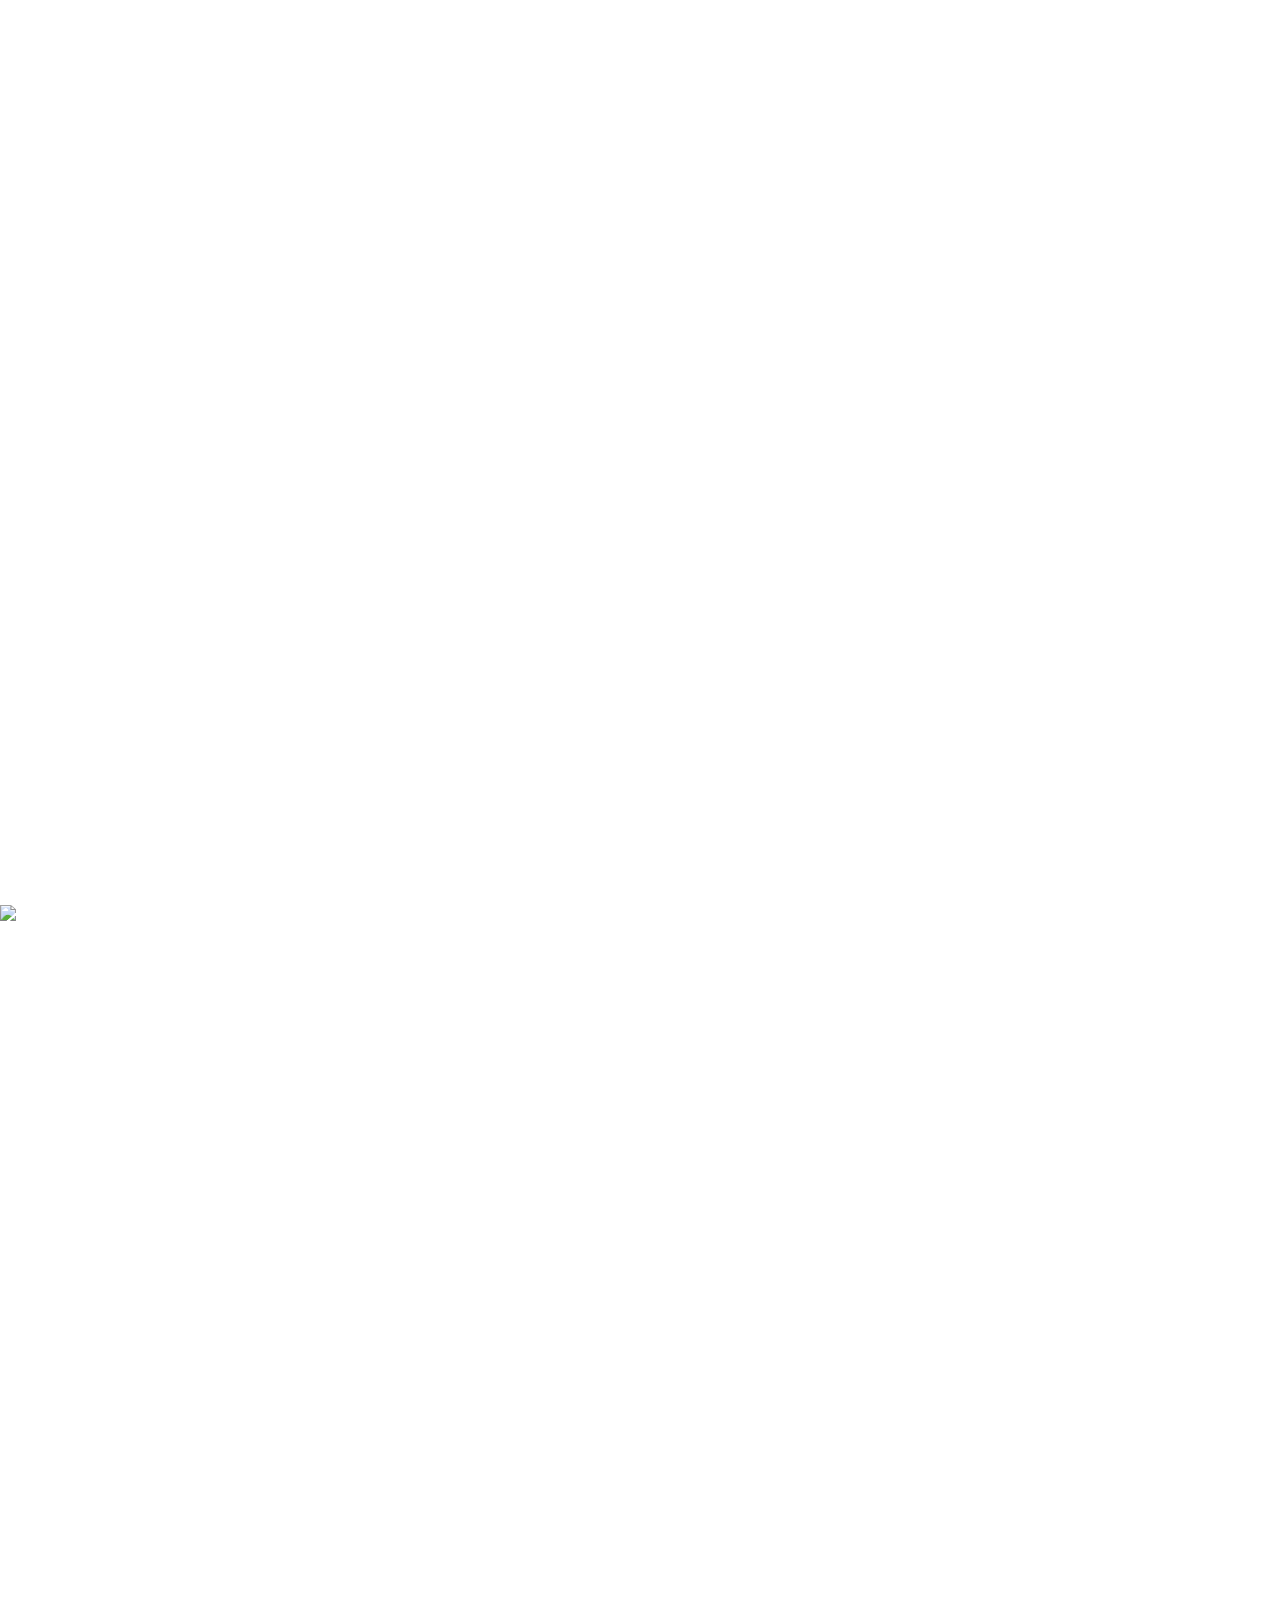
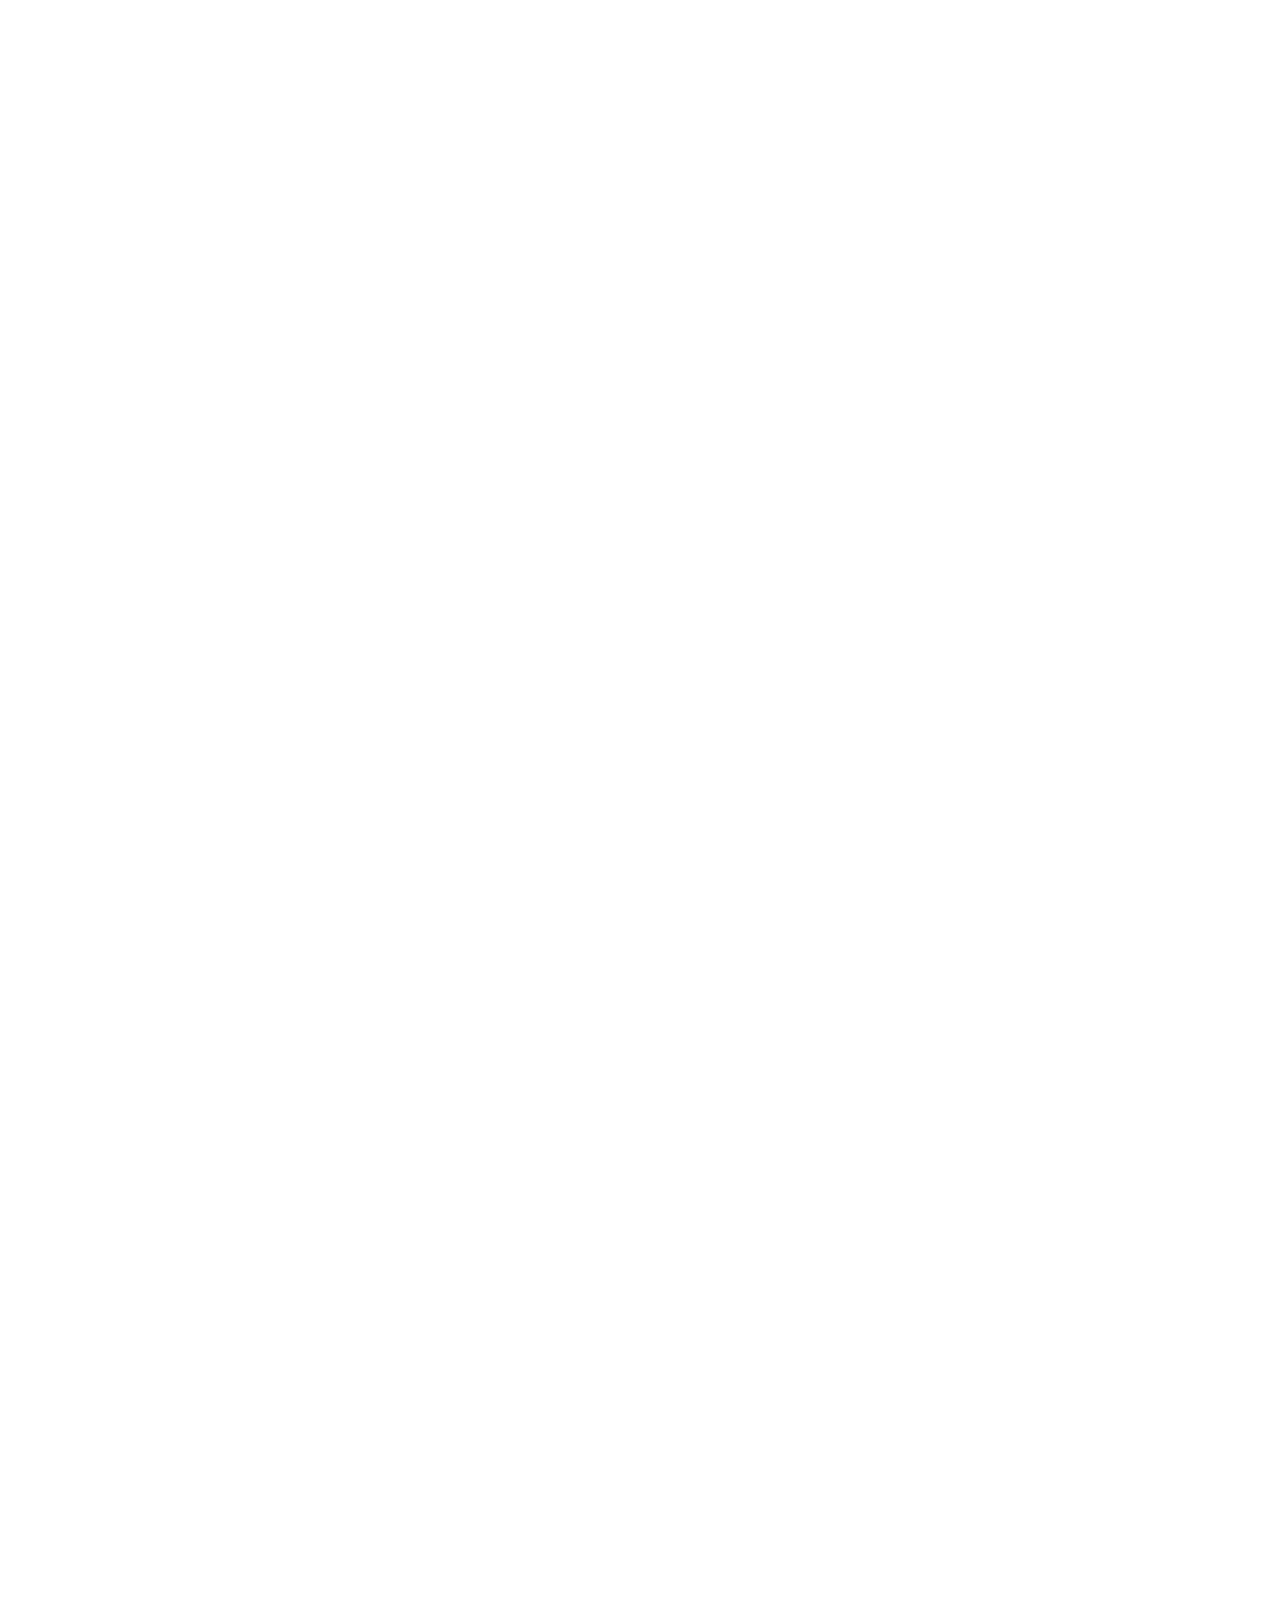
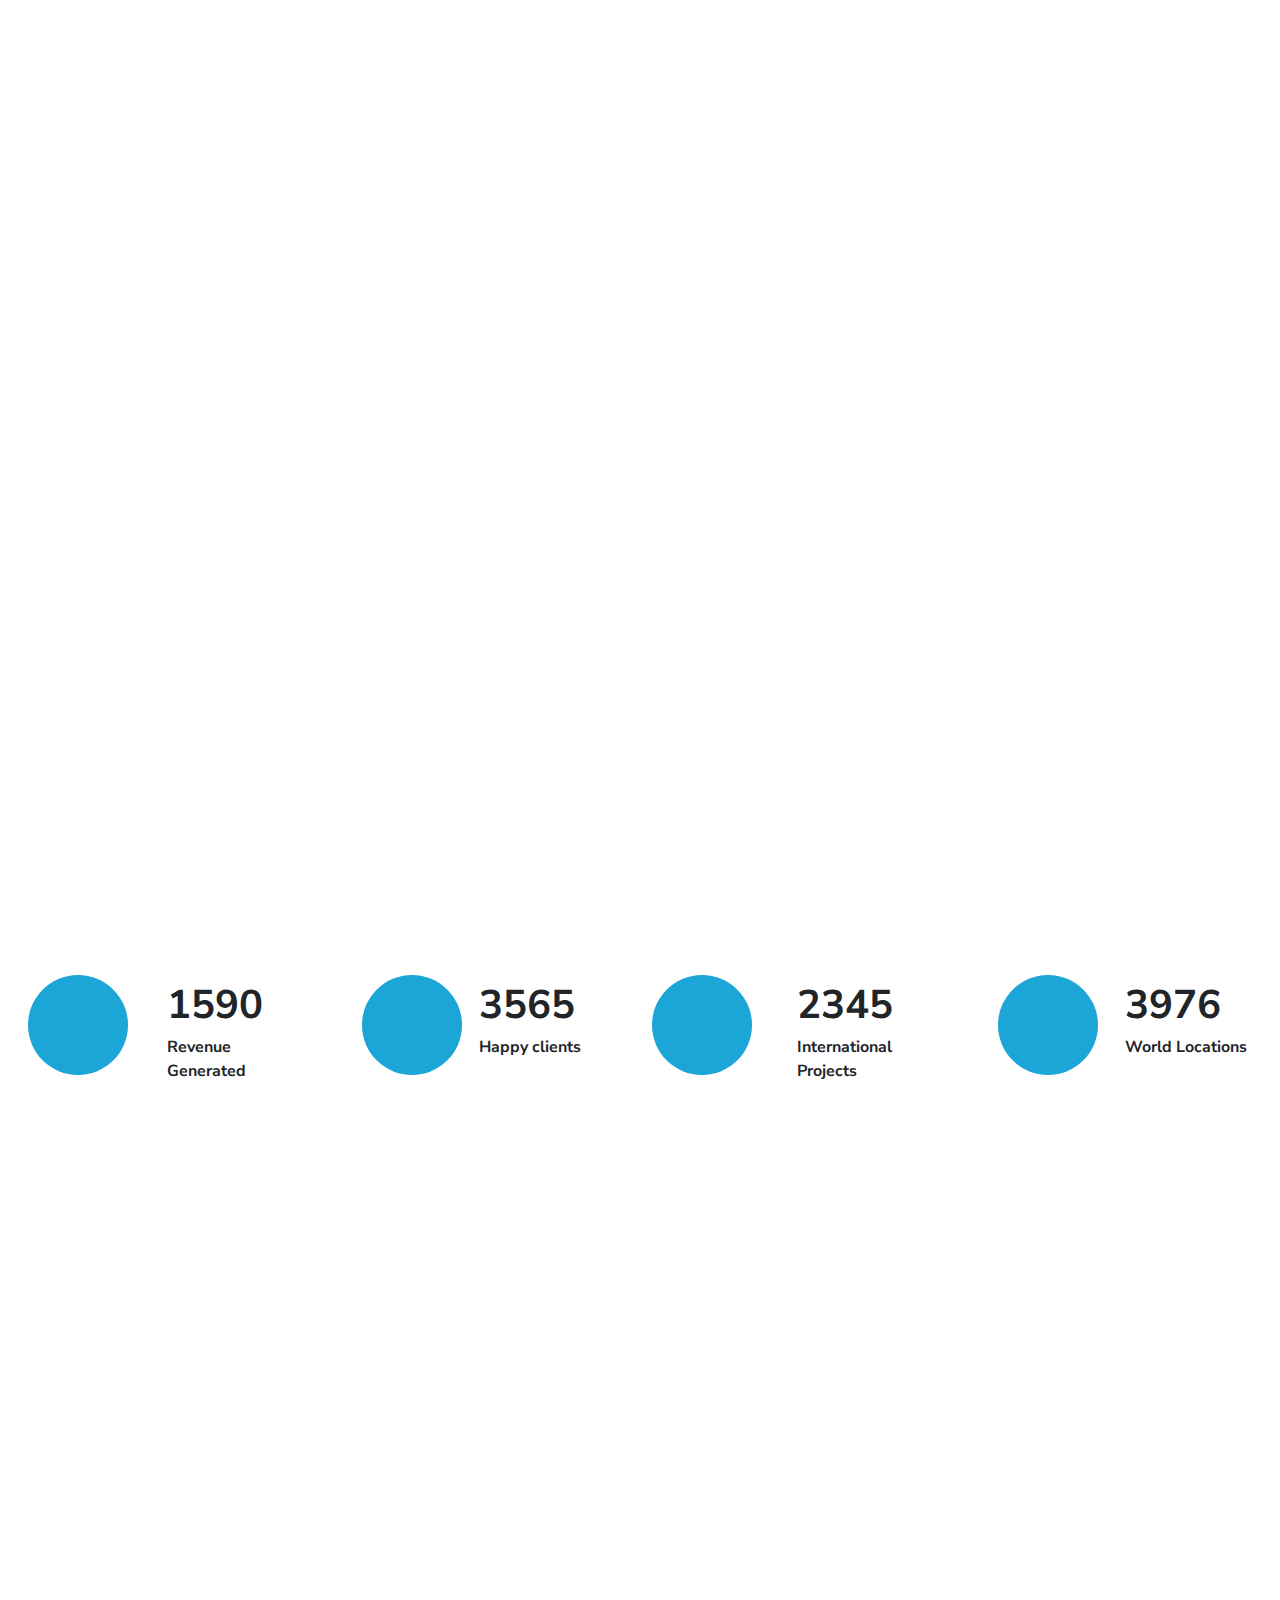
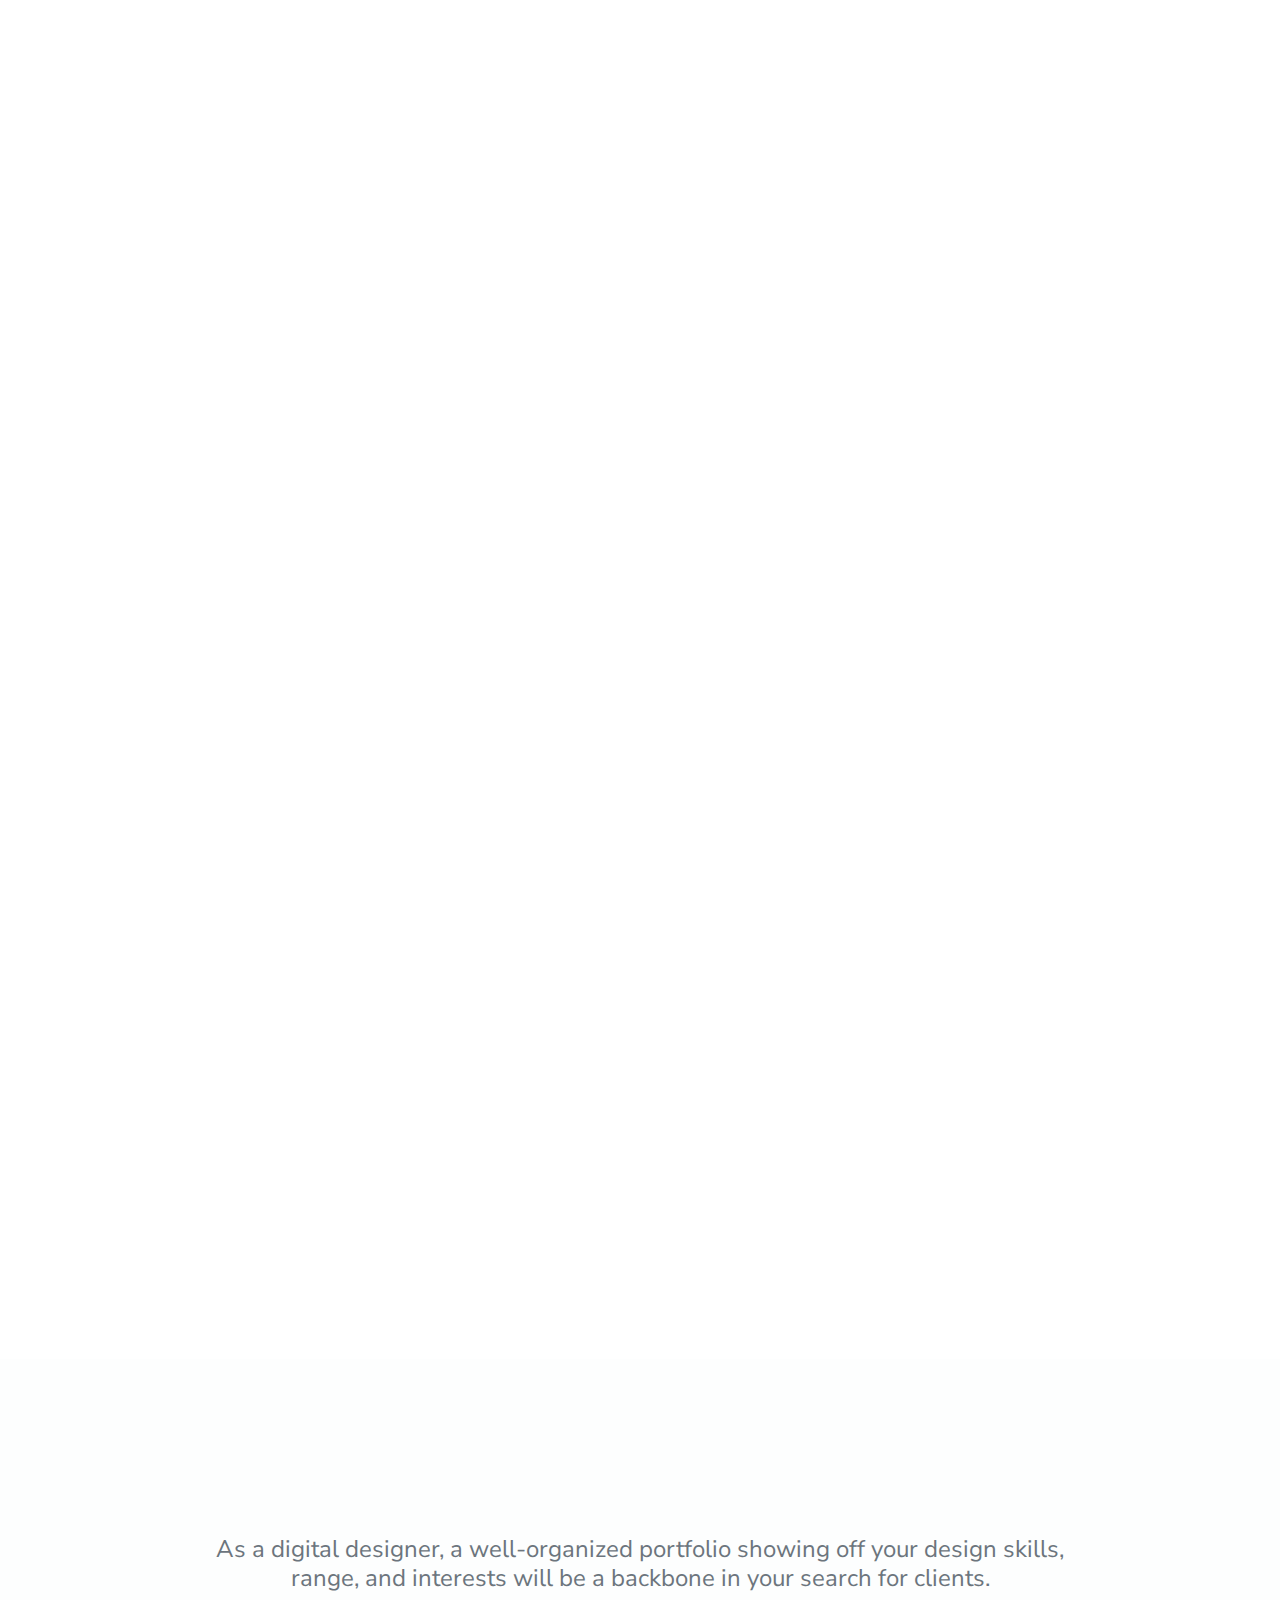
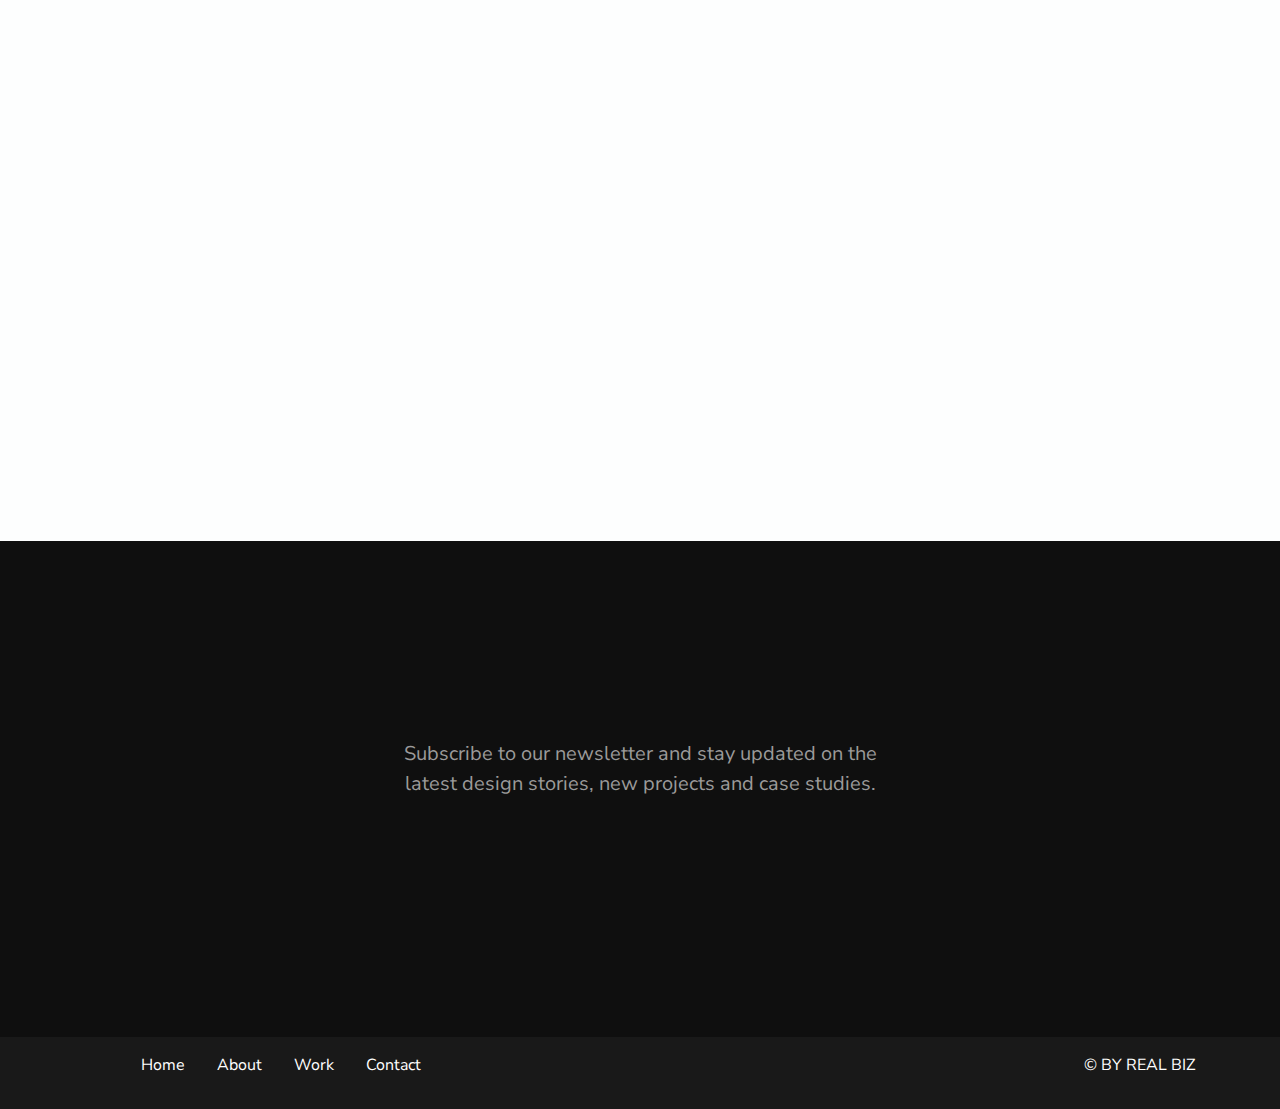
==== index.html @ 37e42913 "images" ====
<!DOCTYPE html>
<html lang="en">
  <head>
    <meta charset="UTF-8" />
    <meta name="viewport" content="width=device-width, initial-scale=1.0" />
    <title>Fi</title>
    <link rel="stylesheet" href="./css/style.css" />
    <link
      rel="stylesheet"
      href="https://pro.fontawesome.com/releases/v5.10.0/css/all.css"
      integrity="sha384-AYmEC3Yw5cVb3ZcuHtOA93w35dYTsvhLPVnYs9eStHfGJvOvKxVfELGroGkvsg+p"
      crossorigin="anonymous"
    />
    <link
      rel="stylesheet"
      href="https://cdnjs.cloudflare.com/ajax/libs/simple-line-icons/2.4.1/css/simple-line-icons.css"
    />
    <link
      rel="stylesheet"
      href="https://stackpath.bootstrapcdn.com/bootstrap/4.5.0/css/bootstrap.min.css"
    />
    <link
      rel="stylesheet"
      href="https://cdnjs.cloudflare.com/ajax/libs/flickity/1.0.0/flickity.css"
    />
    <link href="https://unpkg.com/aos@2.3.1/dist/aos.css" rel="stylesheet" />
    <script
  src="https://code.jquery.com/jquery-3.5.1.js"
  integrity="sha256-QWo7LDvxbWT2tbbQ97B53yJnYU3WhH/C8ycbRAkjPDc="
  crossorigin="anonymous"></script>
    <script src="https://stackpath.bootstrapcdn.com/bootstrap/4.5.0/js/bootstrap.min.js"></script>
    <script src="https://unpkg.com/aos@2.3.1/dist/aos.js"></script>
    <script src="https://cdnjs.cloudflare.com/ajax/libs/flickity/1.0.0/flickity.pkgd.js"></script>
    <script src="./js/main.js"></script>
    <script src="https://cdnjs.cloudflare.com/ajax/libs/gsap/1.19.1/TweenMax.min.js"></script>
  </head>
  <body>
    <header id="home">
      <nav class="navbar navbar-expand-md navbar-dark fixed-top">
        <div class="container">
          <div
            class="navbar-collapse collapse w-100 order-1 order-md-0 dual-collapse2"
          >
            <ul class="navbar-nav mr-auto">
              <li class="nav-item active">
                <h1>Fi</h1>
              </li>
            </ul>
          </div>
          <div class="navbar-collapse collapse w-100 order-3 dual-collapse2">
            <ul class="navbar-nav ml-auto">
              <li class="nav-item active">
                <a class="nav-link" href="#">HOME</a>
              </li>
              <li class="nav-item">
                <a class="nav-link" href="./about.html">ABOUT</a>
              </li>
              <li class="nav-item">
                <a class="nav-link" href="./services-creative.html">SERVICES</a>
              </li>
              
              <li class="nav-item">
                <a class="nav-link" href="#section-3">WORK</a>
              </li>
              <li class="nav-item">
                <a class="nav-link" href="#section-5">STATS</a>
              </li>
              <li class="nav-item">
                <a class="nav-link" href="contact-us.html">CONTACT</a>
              </li>
            </ul>
          </div>
        </div>
      </nav>

      <main class="main-content">
        <section class="slideshow">
          <div class="slideshow-inner">
            <div class="slides">
              <div class="slide is-active ">
                <div class="slide-content">
                  <div class="caption">
                    <div class="title">Fi Agency</div>
                    <div class="text">
                      <p>Digital designs and animations</p>
                    </div> 
                    <a href="#" class="btn">
                      <span class="btn-inner">Learn More</span>
                    </a>
                  </div>
                </div>
                <div class="image-containers"> 
                  <img src="./images/1.png" alt="" class="images" />
                </div>
              </div>
              <div class="slide">
                <div class="slide-content">
                  <div class="caption">
                    <div class="title">Tailored designs</div>
                    <div class="text">
                      <p>Unique hand crafted designs</p>
                    </div> 
                    <a href="#" class="btn">
                      <span class="btn-inner">Learn More</span>
                    </a>
                  </div>
                </div>
                <div class="image-containers">
                  <img src="./images/2.png" alt="" class="images" />
                </div>
              </div>
              <div class="slide">
                <div class="slide-content">
                  <div class="caption">
                    <div class="title">Made in Nairobi</div>
                    <div class="text">
                      <p></p>
                    </div> 
                    <!-- <a href="#" class="btn">
                      <span class="btn-inner">Learn More</span> -->
                    </a>
                  </div>
                </div>
                <div class="image-containers">
                  <img src="./images/3.png" alt="" class="images" />
                </div>
              </div>
              <div class="slide">
                <div class="slide-content">
                  <div class="caption">
                    <!-- <div class="title">Loved by millions</div> -->
                    <div class="text">
                      <p></p>
                    </div> 
                    <!-- <a href="#" class="btn">
                      <span class="btn-inner">Learn More</span>
                    </a> -->
                  </div>
                </div>
                <div class="image-containers"> 
                  <img src="./images/4.png" alt="" class="images" />
                </div>
                
              </div>
              <div class="slide">
                <div class="slide-content">
                  <div class="caption">
                    <!-- <div class="title">Loved by millions</div> -->
                    <div class="text">
                      <p></p>
                    </div> 
                    <!-- <a href="#" class="btn">
                      <span class="btn-inner">Learn More</span>
                    </a> -->
                  </div>
                </div>
                <div class="image-containers"> 
                  <img src="./images/5.png" alt="" class="images" />
                </div>
                
              </div>
            </div>
            <div class="paginations">
              <div class="item"> 
                <span class="icon">1</span>
              </div>
              <div class="item">
                <span class="icon">2</span>
              </div>
              <div class="item">
                <span class="icon">3</span>
              </div>
              <div class="item">
                <span class="icon">4</span>
              </div>
              <div class="item">
                <span class="icon">5</span>
              </div>
            </div>
            <div class="arrows">
              <div class="arrow prev">
                <span class="svg svg-arrow-left">
                  <svg version="1.1" id="svg4-Layer_1" xmlns="http://www.w3.org/2000/svg" xmlns:xlink="http://www.w3.org/1999/xlink" x="0px" y="0px" width="14px" height="26px" viewBox="0 0 14 26" enable-background="new 0 0 14 26" xml:space="preserve"> <path d="M13,26c-0.256,0-0.512-0.098-0.707-0.293l-12-12c-0.391-0.391-0.391-1.023,0-1.414l12-12c0.391-0.391,1.023-0.391,1.414,0s0.391,1.023,0,1.414L2.414,13l11.293,11.293c0.391,0.391,0.391,1.023,0,1.414C13.512,25.902,13.256,26,13,26z"/> </svg>
                  <span class="alt sr-only"></span>
                </span>
              </div>
              <div class="arrow next">
                <span class="svg svg-arrow-right">
                  <svg version="1.1" id="svg5-Layer_1" xmlns="http://www.w3.org/2000/svg" xmlns:xlink="http://www.w3.org/1999/xlink" x="0px" y="0px" width="14px" height="26px" viewBox="0 0 14 26" enable-background="new 0 0 14 26" xml:space="preserve"> <path d="M1,0c0.256,0,0.512,0.098,0.707,0.293l12,12c0.391,0.391,0.391,1.023,0,1.414l-12,12c-0.391,0.391-1.023,0.391-1.414,0s-0.391-1.023,0-1.414L11.586,13L0.293,1.707c-0.391-0.391-0.391-1.023,0-1.414C0.488,0.098,0.744,0,1,0z"/> </svg>
                  <span class="alt sr-only"></span>
                </span>
              </div>
            </div>
          </div> 
        </section>
      </main>
    </header>
    <section class="section-2" id="about">
      <div class="row w-100 no-gutters">
        <div class="img col-md-6">
          <img
            class="img-responsive w-100"
            src="https://images.pexels.com/photos/3027243/pexels-photo-3027243.jpeg?auto=compress&cs=tinysrgb&dpr=2&h=650&w=940"
          />
        </div>
        <div class="about-content col-md-6 w-100 pb-4">
          <div class="about" data-aos="zoom-in">
            <h1>Have a project in mind? You can reach us by email!</h1>
            <p>
              Based in Nairobi. We push boundaries trough thinking not just
              about your brand, your website, or your digital marketing but how
              all of the digital elements of your business work together.
            </p>
            <p>
              Through our best-in-class techniques and bespoke growth plans we
              assess digital problems and put in place strategies that lead to
              commercial success.
            </p>
            <button class="rounded-btn about-btn">
              GET IN TOUCH
            </button>
          </div>
        </div>
      </div>
    </section>
    <section class="container section-1" id="section-1" data-aos="fade-in">
      <!-- <div class="border-line"></div> -->
      <h1 class="text-center ml-5 mr-5">
        We specialize in transforming your ideas into digital creative designs &
        digital products.
      </h1>
      <h6 class="text-center mt-3 text-muted">
        Digital marketing is the marketing of products or services using digital
        technologies.
      </h6>
      <div class="box-links d-flex flex-row flex-wrap justify-content-center">
        <div class="card" style="width: 20rem;">
          <a href="web-design.html" class="card-link">
            <div class="card-body">
              <i class="fab fa-html5"></i>
              <h5 class="card-title">Web Design</h5>
              <ul class="card-items card-text">
                <li>WEBSITES & APPS</li>
                <li>CONTENT</li>
                <li>CAMPAIGNS</li>
                <li>SUPPORT & MAINTENANCE</li>
              </ul>
            </div>
          </a>
        </div>
        <div class="card" style="width: 20rem;">
          <a href="graphic-design.html" class="card-link">
            <div class="card-body">
              <i class="fas fa-pencil-ruler"></i>
              <h5 class="card-title">Graphic Design</h5>
              <ul class="card-items card-text">
                <li>UI & UX</li>
                <li>ILLUSTRATION</li>
                <li>BRANDING</li>
                <li>CULTURE & VOICE</li>
              </ul>
            </div>
          </a>
        </div>
        <div class="card" style="width: 20rem;">
          <a href="digital-marketing.html" class="card-link">
            <div class="card-body">
              <i class="far fa-image"></i>
              <h5 class="card-title">Digital Marketing</h5>
              <ul class="card-items card-text">
                <li>BRAND PLANNING</li>
                <li>CONTENT STRATEGY</li>
                <li>TRENDS & INSIGHTS</li>
                <li>MARKETING STRATEGY</li>
              </ul>
            </div>
          </a>
        </div>
        <div class="card" style="width: 20rem;">
          <a href="software-development.html" class="card-link">
            <div class="card-body">
              <i class="fas fa-drafting-compass"></i>

              <h5 class="card-title">Software Development</h5>
              <ul class="card-items card-text">
                <li>Internet of things</li>
                <li>Front-End Development</li>
                <li>Back-End Development</li>
                <li>Cloud Computing Development</li>
              </ul>
            </div>
          </a>
        </div>
        <div class="card" style="width: 20rem;">
          <a href="cyber-security.html" class="card-link">
            <div class="card-body">
              <i class="fas fa-user-shield"></i>
              <h5 class="card-title">Cyber Security</h5>
              <ul class="card-items card-text">
                <li>Penetration Testing</li>
                <li>Cybersecurity Training</li>
                <li>information security policy formulation</li>
                <li>security software development</li>
              </ul>
            </div>
          </a>
        </div>
        <div class="card" style="width: 20rem;">
          <a href="big-data.html" class="card-link">
            <div class="card-body">
              <i class="fas fa-database"></i>
              <h5 class="card-title">Big Data</h5>

              <ul class="card-items card-text">
                <li>data mining</li>
                <li>data analysis</li>
                <li>forecasting</li>
                <li>data visualization</li>
              </ul>
            </div>
          </a>
        </div>
        
    </section>
    
    <section class="section-3" id="section-3">
      <div class="container text-center" data-aos="zoom-in">
        <h1>
          Awesome Portfolio — A minimal design is usually best for brands,
          projects and case studies products.
        </h1>
        <h6 class="text-muted mt-4">
          As a digital designer, a well-organized portfolio showing off your
          design skills, range, and interests will be a backbone in your search
          for clients.
        </h6>
      </div>
      <div class="images-red mt-5">
        <div class="sect-3-container image-container" data-aos="zoom-in">
          <div class="content">
            <a href="https://unsplash.com/photos/HkTMcmlMOUQ" target="_blank">
              <div class="content-overlay"></div>
              <img
                class="content-image"
                src="https://images.pexels.com/photos/3008355/pexels-photo-3008355.jpeg?auto=compress&cs=tinysrgb&dpr=1&w=500"
              />
              <div class="content-details fadeIn-bottom">
                <h3 class="content-title">Branding</h3>
                <p class="content-text">Triglav</p>
              </div>
            </a>
          </div>
        </div>
        <div class="sect-3-container image-container" data-aos="zoom-in">
          <div class="content">
            <a href="https://unsplash.com/photos/HkTMcmlMOUQ" target="_blank">
              <div class="content-overlay"></div>
              <img
                class="content-image"
                src="https://images.pexels.com/photos/3236759/pexels-photo-3236759.jpeg?auto=compress&cs=tinysrgb&dpr=2&h=650&w=940"
              />
              <div class="content-details fadeIn-bottom">
                <h3 class="content-title">Digital Design</h3>
                <p class="content-text">Mexico City</p>
              </div>
            </a>
          </div>
        </div>
        <div class="sect-3-container image-container" data-aos="zoom-in">
          <div class="content">
            <a href="https://unsplash.com/photos/HkTMcmlMOUQ" target="_blank">
              <div class="content-overlay"></div>
              <img
                class="content-image"
                src="https://images.pexels.com/photos/3021595/pexels-photo-3021595.jpeg?auto=compress&cs=tinysrgb&dpr=1&w=500"
              />
              <div class="content-details fadeIn-bottom">
                <h3 class="content-title">Digital Design</h3>
                <p class="content-text">Double E</p>
              </div>
            </a>
          </div>
        </div>
        <div class="sect-3-container image-container" data-aos="zoom-in">
          <div class="content">
            <a href="https://unsplash.com/photos/HkTMcmlMOUQ" target="_blank">
              <div class="content-overlay"></div>
              <img
                class="content-image"
                src="https://images.pexels.com/photos/3693995/pexels-photo-3693995.jpeg?auto=compress&cs=tinysrgb&dpr=2&h=650&w=940"
              />
              <div class="content-details fadeIn-bottom">
                <h3 class="content-title">Branding</h3>
                <p class="content-text">Triglav</p>
              </div>
            </a>
          </div>
        </div>
        <div class="sect-3-container image-container" data-aos="zoom-in">
          <div class="content">
            <a href="https://unsplash.com/photos/HkTMcmlMOUQ" target="_blank">
              <div class="content-overlay"></div>
              <img
                class="content-image"
                src="https://images.pexels.com/photos/3693856/pexels-photo-3693856.jpeg?auto=compress&cs=tinysrgb&dpr=2&h=650&w=940"
              />
              <div class="content-details fadeIn-bottom">
                <h3 class="content-title">Web Design</h3>
                <p class="content-text">Wood</p>
              </div>
            </a>
          </div>
        </div>
        <div class="sect-3-container image-container" data-aos="zoom-in">
          <div class="content">
            <a href="https://unsplash.com/photos/HkTMcmlMOUQ" target="_blank">
              <div class="content-overlay"></div>
              <img
                class="content-image"
                src="https://images.pexels.com/photos/4462784/pexels-photo-4462784.jpeg?auto=compress&cs=tinysrgb&dpr=2&h=650&w=940"
              />
              <div class="content-details fadeIn-bottom">
                <h3 class="content-title">Branding</h3>
                <p class="content-text">Carus</p>
              </div>
            </a>
          </div>
        </div>
      </div>
    </section>
    <section
      class="section-4"
      id="section-4"
      data-aos="fade-up"
      data-aos-duration="2000"
    >
      <div class="text-center">
        <button class="rounded-btn more-works-btn">MORE WORKS</button>
      </div>
    </section>
    <section class="section-5" id="section-4">
      <div class="video-show">
        <div class="text-center video-play">
        <a  href="">
        <i class="far fa-play-circle"></i>
      </a>
      <h1>Watch Our Reel</h1>
    </div>
      </div>
      <!-- <iframe
        src="https://player.vimeo.com/video/187982499"
        frameborder="0"
        allow="autoplay; fullscreen"
        allowfullscreen
      ></iframe> -->
    </section>
    <section class="section-5" id="section-5">
    <div class="box d-flex flex-row flex-wrap justify-content-around">
     <div class="item row no-gutters">
        <div class="col-12 col-md-6 col-sm">
          
          <i class="fas fa-poll icon-sec-5"></i>
        </div>
        <div class="col-12 col-md-6 col-sm">
          <div class="counter">1590</div>
          <p class="font-weight-bold">Revenue Generated</p>
        </div>
        
      </div>
      <div class="item row no-gutters">
        <div class="col-12 col-md-6 col-sm">
          <i class="fas fa-user-check icon-sec-5"></i>
        </div>
        <div class="col-12 col-md-6 col-sm">
          <div class="counter">3565</div>
          <p class="font-weight-bold">Happy clients</p>
        </div>
        
      </div>
      <div class="item row no-gutters">
        <div class="col-12 col-md-6 col-sm">
          <i class="far fa-handshake icon-sec-5"></i>
        </div>
        <div class="col-12 col-md-6 col-sm">
          <div class="counter">2345</div>
        <p class="font-weight-bold">International Projects</p>
        </div>
        
      </div>
      <div class="item row no-gutters">
        <div class="col-12 col-md-6 col-sm">
          <i class="fas fa-globe-africa icon-sec-5"></i>

        </div>
        <div class="col-12 col-md-6 col-sm">
          <div class="counter">3976</div>
          <p class="font-weight-bold">World Locations</p>
        </div>
        
      </div>
     
     
</div>
      <!-- <h1 class="text-center ml-5 mr-5"  data-aos="zoom-in">
        Meet The Team
      </h1>
      <h4 class="text-center mt-3 text-muted container"  data-aos="fade-up">
        As a digital designer, a well-organized portfolio showing off your
        design skills, range, and interests will be a backbone in your search
        for clients.
      </h4>
      <div id="myCarousel-team" class="teams-carousel mt-5"data-aos="fade-up">
        
        <div class="gallery-team js-flickity">
          <div class="gallery-cell-team">
            <div class="holder row">
              <div class="col">
                <div class="image">
                  <img
                    class="w-100"
                    src="https://images.pexels.com/photos/4006567/pexels-photo-4006567.jpeg?auto=compress&cs=tinysrgb&dpr=2&h=650&w=940"
                    alt=""
                    srcset=""
                  />
                </div>
                <div class="text-center person-details">
                <h2 class="">Martin Luther</h2>
                <p class="">Co-founder/Owner</p>
              </div>
              </div>
              <div class="col">
                <div class="image">
                  <img
                    class="w-100"
                    src="https://images.pexels.com/photos/2795294/pexels-photo-2795294.jpeg?auto=compress&cs=tinysrgb&dpr=2&h=650&w=940"
                    alt=""
                    srcset=""
                  />
                </div>
                <div class="text-center person-details">
                <h2>Jay Singh</h2>
                <p class="">Graphic Designer</p>
              </div>
            </div>
              <div class="col">
                <div class="image">
                  <img
                    class="w-100"
                    src="https://images.pexels.com/photos/4550985/pexels-photo-4550985.jpeg?auto=compress&cs=tinysrgb&dpr=2&h=650&w=940"
                    alt=""
                    srcset=""
                  />
                </div>
                <div class="text-center person-details">
                <h2>Alexia Supra</h2>
                <p class="">UI/UX Graphic Designer</p>
              </div>
              </div>
            </div>
          </div>
          <div class="gallery-cell-team">
            <div class="holder row">
              <div class="col">
                <div class="image">
                  <img
                    class="w-100"
                    src="https://images.pexels.com/photos/3597031/pexels-photo-3597031.jpeg?auto=compress&cs=tinysrgb&dpr=2&h=650&w=940"
                    alt=""
                    srcset=""
                  />
                </div>
                <div class="text-center person-details">
                <h2>John Doe</h2>
                <p class="">Marketing</p></div>
              </div>
              <div class="col">
                <div class="image">
                  <img
                    class="w-100"
                    src="https://images.pexels.com/photos/2967153/pexels-photo-2967153.jpeg?auto=compress&cs=tinysrgb&dpr=1&w=500"
                    alt=""
                    srcset=""
                  />
                </div>
                <div class="text-center person-details">
                <h2>Martin Maguire</h2>
                <p class="">Finance</p>
              </div>
              </div>
              <div class="col">
                <div class="image">
                  <img
                    class="w-100"
                    src="https://images.pexels.com/photos/2782093/pexels-photo-2782093.jpeg?auto=compress&cs=tinysrgb&dpr=2&h=650&w=940"
                    alt=""
                    srcset=""
                  />
                </div>
                <div class="text-center person-details">
                <h2>Johannes Joginder</h2>
                <p class="">IT Security</p>
              </div>
              </div>
            </div>
          </div>
          <div class="gallery-cell-team">
            <div class="holder row">
              <div class="col">
                <div class="image">
                  <img
                    class="w-100"
                    src="https://images.pexels.com/photos/3061415/pexels-photo-3061415.jpeg?auto=compress&cs=tinysrgb&dpr=2&h=650&w=940"
                    alt=""
                    srcset=""
                  />
                </div>
                <div class="text-center person-details">
                <h2>Shizuka Makamuri</h2>
                <p class="">Supervisor</p>
              </div>
              </div>
              <div class="col">
                <div class="image">
                  <img
                    class="w-100"
                    src="https://images.pexels.com/photos/2864807/pexels-photo-2864807.jpeg?auto=compress&cs=tinysrgb&dpr=1&w=500"
                    alt=""
                    srcset=""
                  />
                </div>
                <div class="text-center person-details">
                <h2 class="">Alia Amina</h2>
                <p class="">Customer Support</p>
              </div>
              </div>
              <div class="col">
                <div class="image">
                  <img
                    class="w-100"
                    src="https://images.pexels.com/photos/2866315/pexels-photo-2866315.jpeg?auto=compress&cs=tinysrgb&dpr=2&h=650&w=940"
                    alt=""
                    srcset=""
                  />
                </div>
                <div class="text-center person-details">
                <h2>Riya Yasmin</h2>
                <p class="">Customer Support</p>
              </div>
              </div>
              </div>
            </div>
          </div>
        </div>
      </div> -->
    </section>
    <section class="section-6" id="section-6">
      <h1 class="text-center ml-5 mr-5" data-aos="zoom-in">
        What they said.
      </h1>
      <h6 class="text-center" data-aos="zoom-in">
        Don’t just take our words for it. Our clients are our biggest
        supporters.
      </h6>

      <div id="myCarousel" class="carousel slide" data-ride="carousel" data-aos="fade-up">
        <!-- Wrapper for slides -->
        <div class="gallery js-flickity">
          <div class="gallery-cell">
            <p>
              Fi Agency Helped me a lot to meet my deadline!<br />
              Client wanted it today and I delivered
            </p>
            <div></div>
            <h6>Matt Diamond</h6>
          </div>
          <div class="gallery-cell">
            <p>
              We are very pleased with our new brand identity. <br />
              Thanks for the awesome job!
            </p>
            <div></div>
            <h6>Matt Diamond</h6>
          </div>
          <div class="gallery-cell">
            <p>
              Loved this<br />
              Cheers!
            </p>
            <div></div>
            <h6>Matt Diamond</h6>
          </div>
          <div class="gallery-cell">
            <p>
              Fi Agency Helped me a lot to meet my deadline!<br />
              Client wanted it today and I delivered
            </p>
            <div></div>
            <h6>Matt Diamond</h6>
          </div>
          <div class="gallery-cell">
            <p>
              Fi Agency Helped me a lot to meet my deadline!<br />
              Client wanted it today and I delivered
            </p>
            <div></div>
            <h6>Matt Diamond</h6>
          </div>
        </div>
      </div>
    </section>
    <section class="section-7" id="section-7">
      <div class="image-brands container">
        <img
          data-aos="fade-up"
          src="http://jellydemos.com/html/mansondemo/images/demo/brands/01.png"
          alt=""
        />
        <img
          data-aos="fade-up"
          data-aos-delay="200"
          src="http://jellydemos.com/html/mansondemo/images/demo/brands/02.png"
          alt=""
        />
        <img
          data-aos="fade-up"
          data-aos-delay="400"
          src="http://jellydemos.com/html/mansondemo/images/demo/brands/03.png"
          alt=""
        />
        <img
          data-aos="fade-up"
          data-aos-delay="600"
          src="http://jellydemos.com/html/mansondemo/images/demo/brands/05.png"
          alt=""
        />
        <img
          data-aos="fade-up"
          src="http://jellydemos.com/html/mansondemo/images/demo/brands/06.png"
          alt=""
        />
        <img
          data-aos="fade-up"
          data-aos-delay="200"
          src="http://jellydemos.com/html/mansondemo/images/demo/brands/07.png"
          alt=""
        />
        <img
          data-aos="fade-up"
          data-aos-delay="400"
          src="http://jellydemos.com/html/mansondemo/images/demo/brands/08.png"
          alt=""
        />
        <img
          data-aos="fade-up"
          data-aos-delay="600"
          src="http://jellydemos.com/html/mansondemo/images/demo/brands/09.png"
          alt=""
        />
        <img
          data-aos="fade-up"
          data-aos-delay="00"
          src="http://jellydemos.com/html/mansondemo/images/demo/brands/10.png"
          alt=""
        />
        <img
          data-aos="fade-up"
          data-aos-delay="200"
          src="http://jellydemos.com/html/mansondemo/images/demo/brands/04.png"
          alt=""
        />
        <img
          data-aos="fade-up"
          data-aos-delay="400"
          src="http://jellydemos.com/html/mansondemo/images/demo/brands/11.png"
          alt=""
        />
        <img
          data-aos="fade-up"
          data-aos-delay="600"
          src="http://jellydemos.com/html/mansondemo/images/demo/brands/12.png"
          alt=""
        />
      </div>
    </section>
    <section class="section-8" id="section-8">
      <h1 class="text-center ml-5 mr-5" data-aos="fade-up">
        Stay in touch
      </h1>
      <h6 class="text-center text-muted mt-5 mb-5">
        As a digital designer, a well-organized portfolio showing off your
        design skills, range, and interests will be a backbone in your search
        for clients.
      </h6>
      <div class="container mt-5" data-aos="fade-up">
        <div class="row">
          <div class="col-6 col-md-4 contact-details">
            <h3>Head Quarter</h3>
            <h5>Contact us:</h5>
            <p>121 Street, Melbourne Victoria - London</p>
            <p>Email: hello@Fiagency.com</p>
            <p>Phone: +44 3 7890 - 123</p>
            <h5 class="mt-5">Follow us:</h5>
            <div class="social-icons">
              <a href="#"><i class="icon-social-facebook"></i></a>
              <a href="#"><i class="icon-social-behance"></i></a>
              <a href="#"> <i class="icon-social-dribbble"></i></a>
              <a href="#"><i class="icon-social-instagram"></i></a>
            </div>
          </div>
          <div class="col-12 col-md-8 contact-input">
            <form>
              <div class="row">
                <div class="col">
                  <input
                    type="name"
                    class="input w-100"
                    placeholder="FIRST NAME"
                  />
                </div>
                <div class="col">
                  <input
                    type="name"
                    class="input w-100"
                    placeholder="LAST NAME"
                  />
                </div>
              </div>
              <div class="row">
                <div class="col">
                  <input
                    type="name"
                    class="input w-100"
                    placeholder="YOUR EMAIL ADDRESS"
                  />
                </div>
                <div class="col">
                  <input
                    type="name"
                    class="input w-100"
                    placeholder="WHERE ARE YOU FROM"
                  />
                </div>
              </div>

              <textarea
                type="name"
                class="w-100 input"
                placeholder="ENTER YOUR MESSAGE"
              ></textarea>
              <p>
                We all know how important your information is. <br />
                It is always safe with us.
              </p>
              <div class="text-right">
                <button class="rounded-btn send-message-btn" type="submit">
                  SEND MESSAGE
                </button>
              </div>
            </form>
          </div>
        </div>
      </div>
    </section>
    <footer class="footer-1 text-center" id="footer-1" >
      <h1 class="text-center" data-aos="zoom-in">Stay <span>Plugged</span></h1>
      <p class="text-center">
        Subscribe to our newsletter and stay updated on the latest design
        stories, new projects and case studies.
      </p>
      <input
        class="text-center"
        type="email"
        placeholder="ENTER YOUR EMAIL ADDRESS"
        data-aos="zoom-in"
      />
      <div>
        <button class="rounded-btn btn-subscribe" data-aos="fade-up">
          <i class="far fa-paper-plane"></i>Subscribe Me
        </button>
      </div>
    </footer>
    <footer class="footer-2" id="footer-2">
      <div
        class="links container d-flex flex-row justify-content-between align-items-center"
      >
        <div class="f2-links">
          <ul class="d-flex flex-row">
            <li><a href="#home">Home</a></li>
            <li><a href="#about">About</a></li>
            <li><a href="#section-7">Work</a></li>
            <li><a href="#section-8">Contact</a></li>
          </ul>
        </div>
        <div class="biz">
          <p>© <span id="date"></span> BY REAL BIZ</p>
        </div>
      </div>
    </footer>
    <script>
      AOS.init({ duration: 1200, once: true });
      $(function () {
      var eventFired = false,
      objectPositionTop = $('#section-5').offset().top - 800;

      $(window).on('scroll', function() {

      var currentPosition = $(document).scrollTop();
      if (currentPosition > objectPositionTop && eventFired === false) {
        eventFired = true;
        // your code
        $('.counter').each(function () {
        $(this).prop('Counter',0).animate({
            Counter: $(this).text()
        }, {
            duration: 2500,
            easing: 'swing',
            step: function (now) {
                $(this).text(Math.ceil(now));
            }
        });
    });
      }

});
      
        var d = new Date();
        var year = d.getFullYear();
        $("#date").html(year)
        $(document).scroll(function () {
          var $nav = $(".fixed-top");
          $nav.toggleClass("scrolled", $(this).scrollTop() > $nav.height());
        });
      });
      
     
    </script>
  </body>
</html>
---- css/style.css ----
@import url("https://fonts.googleapis.com/css2?family=Catamaran:wght@100;200;300;400;500;600;700;800;900&display=swap");
@import url("https://fonts.googleapis.com/css2?family=Poppins:wght@400;500;600;700&display=swap");
@import url("https://fonts.googleapis.com/css2?family=Nunito+Sans:ital,wght@0,200;0,300;0,400;0,600;0,700;0,800;0,900;1,200;1,300;1,400;1,600;1,700;1,800;1,900&display=swap");
body, html {
  height: 100%;
  margin: 0;
  font-size: 16px;
  font-weight: 400;
  line-height: 1.8em;
  scroll-behavior: smooth;
  font-family: "Nunito Sans", sans-serif !important;
}

body::-webkit-scrollbar {
  width: 6px;
  /* width of the entire scrollbar */
}

body::-webkit-scrollbar-track {
  background: white;
  /* color of the tracking area */
}

body::-webkit-scrollbar-thumb {
  background-color: #1ca5d7;
  /* color of the scroll thumb */
  border-radius: 20px;
  /* roundness of the scroll thumb */
}

.fixed-top.scrolled {
  background-color: #0e1f64 !important;
  transition: background-color 300ms ease-in-out;
}

.navbar-nav>li {
  padding-left: 30px;
  font-size: 14px;
  font-weight: bold;
  color: #fff;
}

.nav-link {
  color: rgba(255, 255, 255) !important;
}

.nav-link:hover {
  color: #1ca5d7 !important;
  border-bottom: 2px solid #1ca5d7;
  transition-timing-function: ease-in-out;
  transition: 0.5s;
  transition-delay: 0.1s;
}

.page-link {
  background-color: #000;
}

/* header {
    background-image: url("https://images.unsplash.com/photo-1583161056973-c0375771efb3?ixlib=rb-1.2.1&ixid=eyJhcHBfaWQiOjEyMDd9&auto=format&fit=crop&w=1506&q=80");
    min-height: 100%;
    position: relative;
    background-position: center;
    background-size: cover;
    background-repeat: no-repeat;
    color: white;
    background-attachment: fixed;
    margin-bottom: 60px;
} */

.arrow-down {
  margin-top: 40px;
}

.arrow-down>a>i {
  font-size: 30px;
  color: white;
}

.arrow-down>a>i {
  animation: bounce 2s infinite;
}

@keyframes bounce {
  0%, 20%, 50%, 80%, 100% {
    transform: translateY(0);
  }
  40% {
    transform: translateY(-15px);
  }
  60% {
    transform: translateY(-10px);
  }
}

.btn {
  display: inline-block;
  padding: 13px 20px;
  color: #fff !important;
  text-decoration: none;
  position: relative;
  background: transparent;
  border: 1px solid #e1e1e1;
  font: 12px/1.2 "Oswald", sans-serif;
  letter-spacing: 0.4em;
  text-align: center;
  text-indent: 2px;
  text-transform: uppercase;
  transition: color 0.1s linear 0.05s;
}

.btn::before {
  content: "";
  display: block;
  position: absolute;
  top: 50%;
  left: 0;
  width: 100%;
  height: 1px;
  background: #e1e1e1;
  z-index: 1;
  opacity: 0;
  transition: height 0.2s ease, top 0.2s ease, opacity 0s linear 0.2s;
}

.btn::after {
  transition: border 0.1s linear 0.05s;
}

.btn .btn-inner {
  position: relative;
  z-index: 2;
}

.btn:hover {
  color: #373737 !important;
  transition: color 0.1s linear 0s;
}

.btn:hover::before {
  top: 0;
  height: 100%;
  opacity: 1;
  transition: height 0.2s ease, top 0.2s ease, opacity 0s linear 0s;
}

.btn:hover::after {
  border-color: #373737;
  transition: border 0.1s linear 0s;
}

.slideshow {
  overflow: hidden;
  position: relative;
  width: 100%;
  height: 100vh;
  z-index: 1;
}

.slideshow .slideshow-inner {
  position: absolute;
  top: 0;
  left: 0;
  width: 100%;
  height: 100%;
}

.slideshow .slides {
  position: absolute;
  top: 0;
  left: 0;
  width: 100%;
  height: 100%;
  z-index: 1;
}

.slideshow .slide {
  display: none;
  overflow: hidden;
  position: absolute;
  top: 0;
  left: 0;
  width: 100%;
  height: 100%;
  z-index: 1;
  opacity: 0;
  transition: opacity 0.3s ease;
}

.slideshow .slide.is-active {
  display: block;
}

.slideshow .slide.is-loaded {
  opacity: 1;
}

.slideshow .slide .caption {
  padding: 0 100px;
}

.slideshow .slide .image-containers {
  position: absolute;
  top: 0;
  left: 0;
  width: 100%;
  height: 100%;
  background-position: center;
  z-index: 1;
  background-size: cover;
  image-rendering: optimizeQuality;
}

.slideshow .slide .image-containers::before {
  content: "";
  display: block;
  position: absolute;
  top: 0;
  left: 0;
  width: 100%;
  height: 100%;
  background: rgba(0, 0, 0, 0.5);
}

.slideshow .slide .images {
  width: 100%;
  width: 100%;
  object-fit: cover;
  height: 100%;
}

.slideshow .slide-content {
  position: absolute;
  top: 0;
  left: 0;
  width: 100%;
  height: 100%;
  z-index: 2;
  color: #fff;
  text-align: center;
  display: flex;
  justify-content: center;
  align-items: center;
}

.slideshow .slide .title {
  margin: 0 auto 15px;
  max-width: 1000px;
  font: 300 50px/1.2 "Oswald", sans-serif;
  letter-spacing: 0.35em;
  text-transform: uppercase;
}

.slideshow .slide .text {
  margin: 0 auto;
  max-width: 1000px;
  font-size: 18px;
  line-height: 1.4;
}

.slideshow .slide .btn {
  margin: 15px 0 0;
  border-color: #fff;
}

.slideshow .slide .btn::before {
  background: #fff;
}

.slideshow .paginations {
  position: absolute;
  bottom: 35px;
  left: 0;
  width: 100%;
  height: 12px;
  cursor: default;
  z-index: 2;
  text-align: center;
}

.slideshow .paginations .item {
  display: inline-block;
  padding: 15px 5px;
  position: relative;
  width: 46px;
  height: 32px;
  cursor: pointer;
  text-indent: -999em;
  z-index: 1;
}

.slideshow .paginations .item+.page {
  margin-left: -2px;
}

.slideshow .paginations .item::before {
  content: "";
  display: block;
  position: absolute;
  top: 15px;
  left: 5px;
  width: 36px;
  height: 2px;
  background: rgba(255, 255, 255, 0.5);
  transition: background 0.2s ease;
}

.slideshow .paginations .item::after {
  width: 0;
  background: #fff;
  z-index: 2;
  transition: width 0.2s ease;
}

.slideshow .paginations .item:hover::before, .slideshow .paginations .item.is-active::before {
  background-color: #fff;
}

.slideshow .arrows .arrow {
  margin: -33px 0 0;
  padding: 20px;
  position: absolute;
  top: 50%;
  cursor: pointer;
  z-index: 3;
}

.slideshow .arrows .prev {
  left: 30px;
}

.slideshow .arrows .prev:hover .svg {
  left: -10px;
}

.slideshow .arrows .next {
  right: 30px;
}

.slideshow .arrows .next:hover .svg {
  left: 10px;
}

.slideshow .arrows .svg {
  position: relative;
  left: 0;
  width: 14px;
  height: 26px;
  fill: #fff;
  transition: left 0.2s ease;
}

.rounded-btn {
  padding: 10px 20px;
  text-align: center;
  text-decoration: none;
  display: inline-block;
  margin: 4px 2px;
  cursor: pointer;
  outline: none !important;
  border-radius: 40px;
}

.section-1 {
  padding-top: 40px;
  margin-bottom: 50px;
}

.card {
  margin: 1.3em;
}

.card-body>i {
  font-size: 2.5em;
  margin-bottom: 1em;
  color: #0e1f64;
}

.card-body:hover {
  background-color: #1ca5d7;
  color: white;
}

.card-title {
  font-size: 1.5em;
}

.card-link {
  color: black;
}

.card-items {
  margin-top: 20px;
  list-style-type: none;
  padding-left: 0;
}

.card-items>li {
  padding: 0.5em 0;
  font-size: 0.8em;
}

.card-text>li {
  text-transform: uppercase;
}

.section-2 {
  margin-top: 0px;
  color: white;
  margin-bottom: 40px;
}

.about-content {
  background-image: url(https://external-content.duckduckgo.com/iu/?u=http%3A%2F%2Fhdqwalls.com%2Fwallpapers%2Fblue-texture-pf.jpg&f=1&nofb=1);
  background-repeat: no-repeat;
  background-size: cover;
}

.about {
  margin: 0 5em;
}

.about>h1 {
  margin-top: 3em;
  font-size: 3em;
}

.about>p {
  margin-top: 3em;
  font-size: 1.5em;
}

.about-btn {
  margin-top: 3em;
  background-color: transparent;
  border: 2px solid white;
  color: white;
  padding-left: 40px;
  padding-right: 40px;
}

.about-btn:hover {
  background-color: white;
  color: black;
  transition-timing-function: ease-in-out;
  transition: 0.3s;
}

@media only screen and (max-width: 1500px) {
  .about>p {
    margin-top: 2em;
    font-size: 1em;
  }
  .about>h1 {
    margin-top: 2em;
    font-size: 2em;
  }
}

@media only screen and (max-width: 1000px) {
  .about>p {
    margin-top: 1em;
    font-size: 1em;
  }
  .about>h1 {
    margin-top: 1em;
    font-size: 1.3em;
  }
  .about-btn {
    margin-top: 2em;
  }
}

.section-3 {
  margin-top: 80px;
  margin-bottom: 60px;
}

.section-3-links {
  margin-top: 2em;
}

.section-3-links>ul>li {
  display: inline;
  margin: 0 2.5em;
  font-size: 1.3em;
}

.section-3-links>ul>li>a {
  color: black;
  font-weight: bold;
}

.section-3-links>ul>li>a:hover {
  color: #1ca5d7;
}

.images-red {
  display: flex;
  flex-direction: row;
  flex-wrap: wrap;
}

.image-container {
  width: 100%;
}

.image-container {
  width: 33.33%;
}

.content {
  height: 25em;
}

.container .title {
  color: #1a1a1a;
  text-align: center;
}

.content {
  position: relative;
  overflow: hidden;
}

.content .content-overlay {
  background: rgba(28, 165, 215, 0.7);
  position: absolute;
  height: 100%;
  width: 100%;
  left: 0;
  top: 0;
  bottom: 0;
  right: 0;
  opacity: 0;
  -webkit-transition: all 0.4s ease-in-out 0s;
  -moz-transition: all 0.4s ease-in-out 0s;
  transition: all 0.4s ease-in-out 0s;
}

.content:hover .content-overlay {
  opacity: 1;
}

.content-image {
  width: 100%;
  height: 100%;
  object-fit: cover;
}

.content-details {
  position: absolute;
  text-align: center;
  width: 100%;
  top: 100%;
  left: 0%;
  opacity: 0;
  -webkit-transform: translate(-50%, -50%);
  -moz-transform: translate(-50%, -50%);
  transform: translate(-50%, -50%);
  -webkit-transition: all 0.3s ease-in-out 0s;
  -moz-transition: all 0.3s ease-in-out 0s;
  transition: all 0.3s ease-in-out 0s;
}

.content:hover .content-details {
  top: 90%;
  left: 20%;
  opacity: 1;
}

.content-details h3 {
  color: #fff;
  font-weight: 500;
  font-size: 1em;
  padding: 0;
  margin: 0;
}

.content-details p {
  color: #fff;
  font-size: 1.7em;
  font-weight: bold;
}

.section-4 {
  margin-top: 60px;
  margin-bottom: 80px;
}

.more-works-btn {
  margin-top: 3em;
  background-color: transparent;
  border: 2px solid black;
  color: black;
  padding-left: 40px;
  padding-right: 40px;
  padding-top: 20px;
  padding-bottom: 20px;
}

.more-works-btn:hover {
  background-color: #1ca5d7;
  border: 2px solid #1ca5d7;
  color: white;
  transition-timing-function: ease-in-out;
  transition: 0.3s;
}

.section-5 {
  margin: 60px 0;
}

.gallery-team {
  background: none;
  width: 70%;
  margin: 0 auto;
  text-align: left;
}

.gallery-cell-team {
  width: 100%;
  height: auto;
}

.gallery-cell-team>p {
  color: white;
  font-size: 2.3em;
  margin-bottom: 25px;
}

.gallery-cell-team>h6 {
  color: white;
  margin-top: 25px;
}

.image {
  margin-bottom: 10%;
  border: 1.5px solid #1ca5d7;
  padding: 0;
}

.image>img {
  padding: 30px 30px 0 30px;
  margin-bottom: -10%;
  height: 400px;
  object-fit: cover;
}

/* cell number */

iframe {
  /* iframes are inline by default */
  background: #000;
  border: none;
  /* Reset default border */
  height: 100vh;
  /* Viewport-relative units */
  width: 100%;
  margin: 0em;
  padding: 0;
}

.video-show {
  background-image: url(https://images.pexels.com/photos/841228/pexels-photo-841228.jpeg?auto=compress&cs=tinysrgb&dpr=2&h=650&w=940);
  background-repeat: no-repeat;
  background-size: cover;
  background-attachment: fixed;
  background-position: bottom;
  height: 40em;
  position: relative;
}

.video-show>.video-play {
  position: absolute;
  top: 40%;
  font-size: 5em;
  left: 50%;
  transform: translateX(-50%);
  color: white;
}

.video-show>.video-play>a {
  color: white;
}

.video-show>.video-play>a:hover {
  color: #1ca5d7;
  transition: all 200ms ease-in-out;
}

.image-brands {
  display: flex;
  flex-direction: row;
  flex-wrap: wrap;
}

.image-brands>img {
  width: 23%;
  margin: 1%;
}

.section-6 {
  margin-top: 80px;
  margin-bottom: 80px;
  padding-top: 100px;
  color: white;
  padding-bottom: 100px;
  background-image: url("https://images.unsplash.com/photo-1443610662308-74e383d24fbe?ixlib=rb-1.2.1&ixid=eyJhcHBfaWQiOjEyMDd9&auto=format&fit=crop&w=1050&q=80");
  background-repeat: no-repeat;
  background-size: cover;
  background-position: center;
}

.section-6>h1 {
  font-size: 4em;
  font-weight: bold;
}

.gallery {
  background: none;
  width: 70%;
  margin: 0 auto;
  text-align: center;
}

.gallery-cell {
  width: 100%;
  margin-top: 50px;
  height: 200px;
  margin-right: 10px;
  background: transparent;
}

.gallery-cell>p {
  color: white;
  font-size: 2.3em;
  margin-bottom: 25px;
}

.gallery-cell>h6 {
  color: white;
  margin-top: 25px;
}

.gallery-cell>div {
  border-top: #1ca5d7 5px solid;
  width: 5%;
  margin: 0 auto;
}

/* cell number */

.gallery-cell:before {
  display: block;
  text-align: center;
  line-height: 200px;
  font-size: 80px;
  color: transparent;
}

/* big buttons, no circle */

.flickity-prev-next-button {
  width: 100px;
  height: 100px;
  background: transparent;
}

/* arrow color */

.flickity-prev-next-button .arrow {
  fill: white;
}

.flickity-prev-next-button.no-svg {
  color: white;
}

.flickity-prev-next-button:hover {
  background: transparent;
}

/* hide disabled button */

.flickity-prev-next-button:disabled {
  display: none;
}

/* position dots in gallery */

.flickity-page-dots {
  bottom: 0px;
}

/* white circles */

.flickity-page-dots .dot {
  width: 10px;
  height: 10px;
  opacity: 1;
  background: gray;
}

/* fill-in selected dot */

.flickity-page-dots .dot.is-selected {
  background: #1ca5d7;
  border: 6px solid #1ca5d7;
}

.section-7 {
  margin-top: 80px;
  margin-bottom: 80px;
}

.section-8 {
  margin-top: 80px;
  padding-bottom: 80px;
  padding-top: 80px;
  background-color: #fdfefe;
}

.section-8>h1 {
  font-weight: 700;
}

.section-8>h6 {
  font-size: 24px;
  font-weight: 400;
  width: 70%;
  margin: 0 auto;
}

.contact-details>h3 {
  color: #1ca5d7;
  margin-bottom: 1.5em;
}

.contact-details>h5 {
  margin-bottom: 1.5em;
}

.contact-details>p {
  margin: 0;
  font-size: 1.2em;
}

.contact-input>p {
  font-size: 1.1em;
}

.input {
  border: none;
  border-bottom: 1px solid gray;
  padding-bottom: 2em;
  margin-bottom: 2em;
  width: 15em;
  color: gray;
  border-radius: 5px;
}

.input:focus {
  outline: none;
}

.input::placeholder {
  /* Chrome, Firefox, Opera, Safari 10.1+ */
  color: black;
  font-weight: bolds;
  opacity: 1;
  /* Firefox */
}

.send-message-btn {
  border: 1.5px solid black;
  color: black;
  background: white;
  transition-timing-function: ease-in-out;
  transition: 0.3s;
}

.send-message-btn:hover {
  border: 1.5px solid #1ca5d7;
  color: white;
  background: #1ca5d7;
}

.social-icons>a {
  color: black;
}

.social-icons>a:hover {
  color: #1ca5d7;
  text-decoration: none;
}

.social-icons>a>i {
  font-size: 1.5em;
  margin-right: 1em;
}

.footer-1 {
  background-color: #0f0f0f;
  padding-top: 6em;
  padding-bottom: 4em;
}

.footer-1>h1 {
  font-weight: bold;
  color: white;
  font-size: 60px;
  margin-bottom: 0.5em;
}

.footer-1>h1>span {
  font-weight: normal;
  color: #1ca5d7;
}

.footer-1>p {
  color: #9b9a9a;
  font-size: 20px;
  width: 40%;
  margin: 0 auto;
  margin-bottom: 2em;
}

.footer-1>input {
  outline: none;
  -webkit-appearance: textfield;
  box-sizing: content-box;
  font-family: inherit;
  font-size: 100%;
}

input::-webkit-search-decoration, input::-webkit-search-cancel-button {
  display: none;
}

input[type="email"] {
  background: #ededed url("https://img.icons8.com/wired/32/66CC75/paper-plane.png") no-repeat 1px center;
  border: solid 1px #ccc;
  padding: 9px 10px 9px 32px;
  width: 20em;
  -webkit-border-radius: 10em;
  -moz-border-radius: 10em;
  border-radius: 10em;
  -webkit-transition: all 0.5s;
  -moz-transition: all 0.5s;
  transition: all 0.5s;
}

input[type="email"]:focus {
  width: 40em;
  background-color: #fff;
  border-color: #66cc75;
  -webkit-box-shadow: 0 0 5px rgba(109, 207, 246, 0.5);
  -moz-box-shadow: 0 0 5px rgba(109, 207, 246, 0.5);
  box-shadow: 0 0 5px rgba(109, 207, 246, 0.5);
}

input:-moz-placeholder {
  color: #999;
}

input::-webkit-input-placeholder {
  color: #999;
}

.btn-subscribe {
  margin-top: 2em;
  background-color: #1ca5d7;
  border: none;
  color: white;
  padding-left: 40px;
  padding-right: 40px;
  padding-top: 15px;
  padding-bottom: 15px;
}

.btn-subscribe:hover {
  background-color: white;
  color: #1ca5d7;
  transition-timing-function: ease-in-out;
  transition: 0.3s;
}

.btn-subscribe>i {
  margin-right: 15px;
}

.footer-2 {
  background-color: #191919;
}

.links>.f2-links>ul>li {
  display: inline;
  padding: 1em;
}

.links>.f2-links>ul>li>a {
  color: white;
}

.links>.f2-links>ul>li>a:hover {
  color: #1ca5d7;
  text-decoration: none;
}

.links>.biz {
  width: 100%;
  color: white;
}

.links>.biz>p {
  text-align: right;
}

.icon-sec-5 {
  margin: 0 auto;
  display: inline-block;
  background-color: #1ca5d7;
  color: white;
  font-size: 2em;
  border-radius: 50%;
  height: 100px;
  padding-top: 28%;
  text-align: center;
  vertical-align: middle;
  width: 100px;
  margin-right: 1em;
}

.counter {
  font-size: 40px;
  font-weight: bold;
}
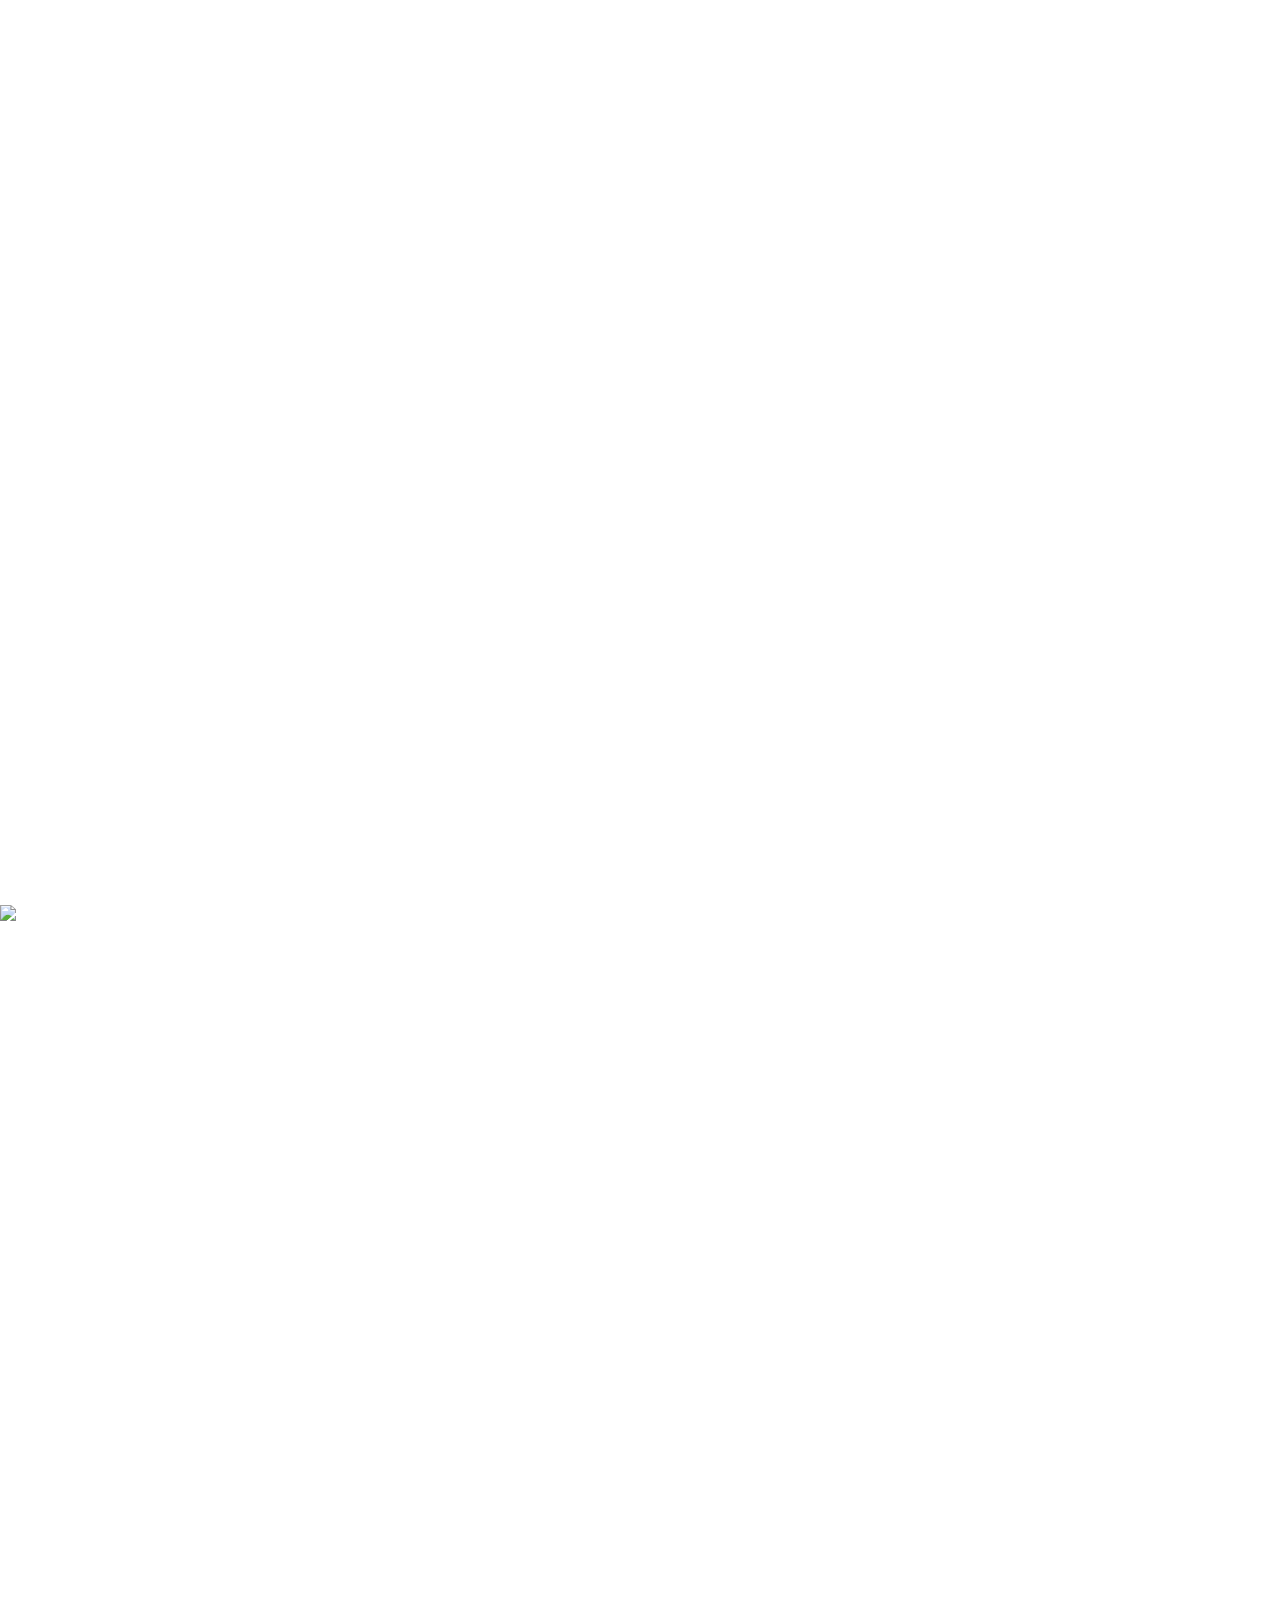
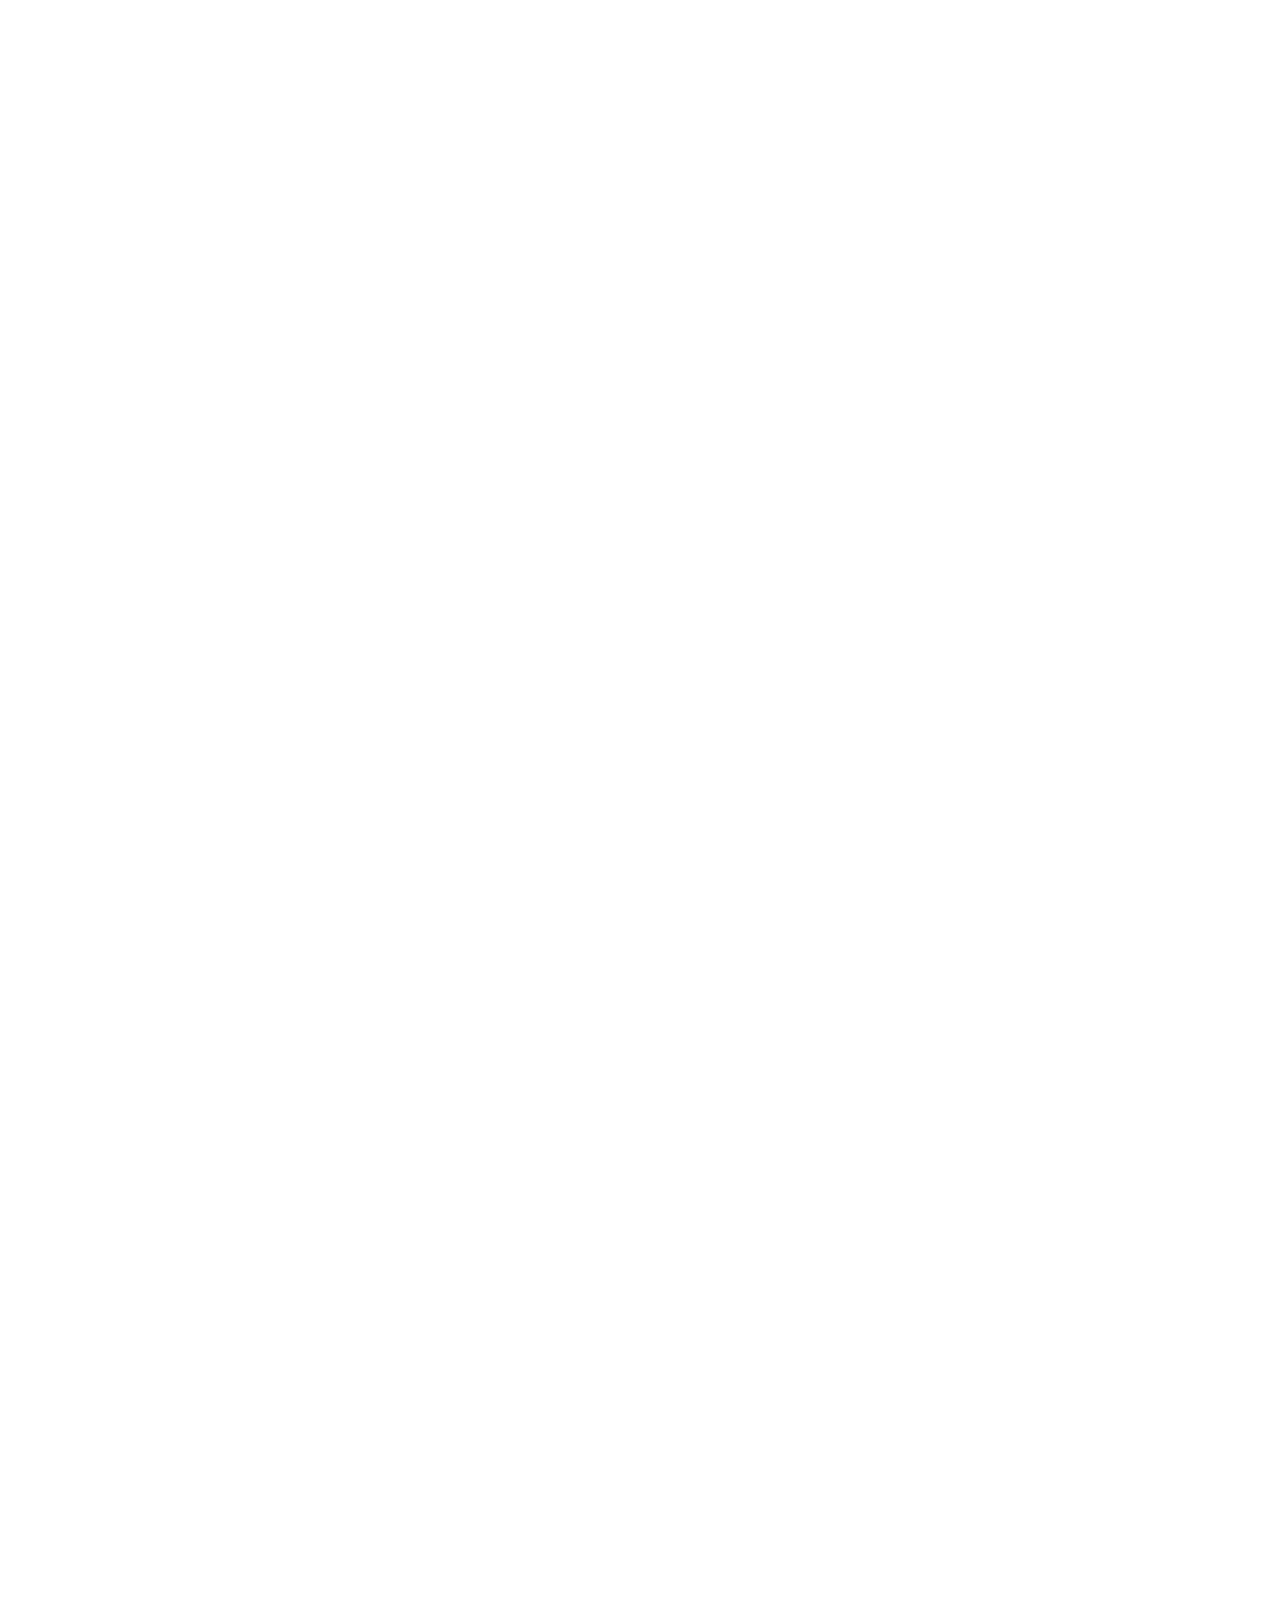
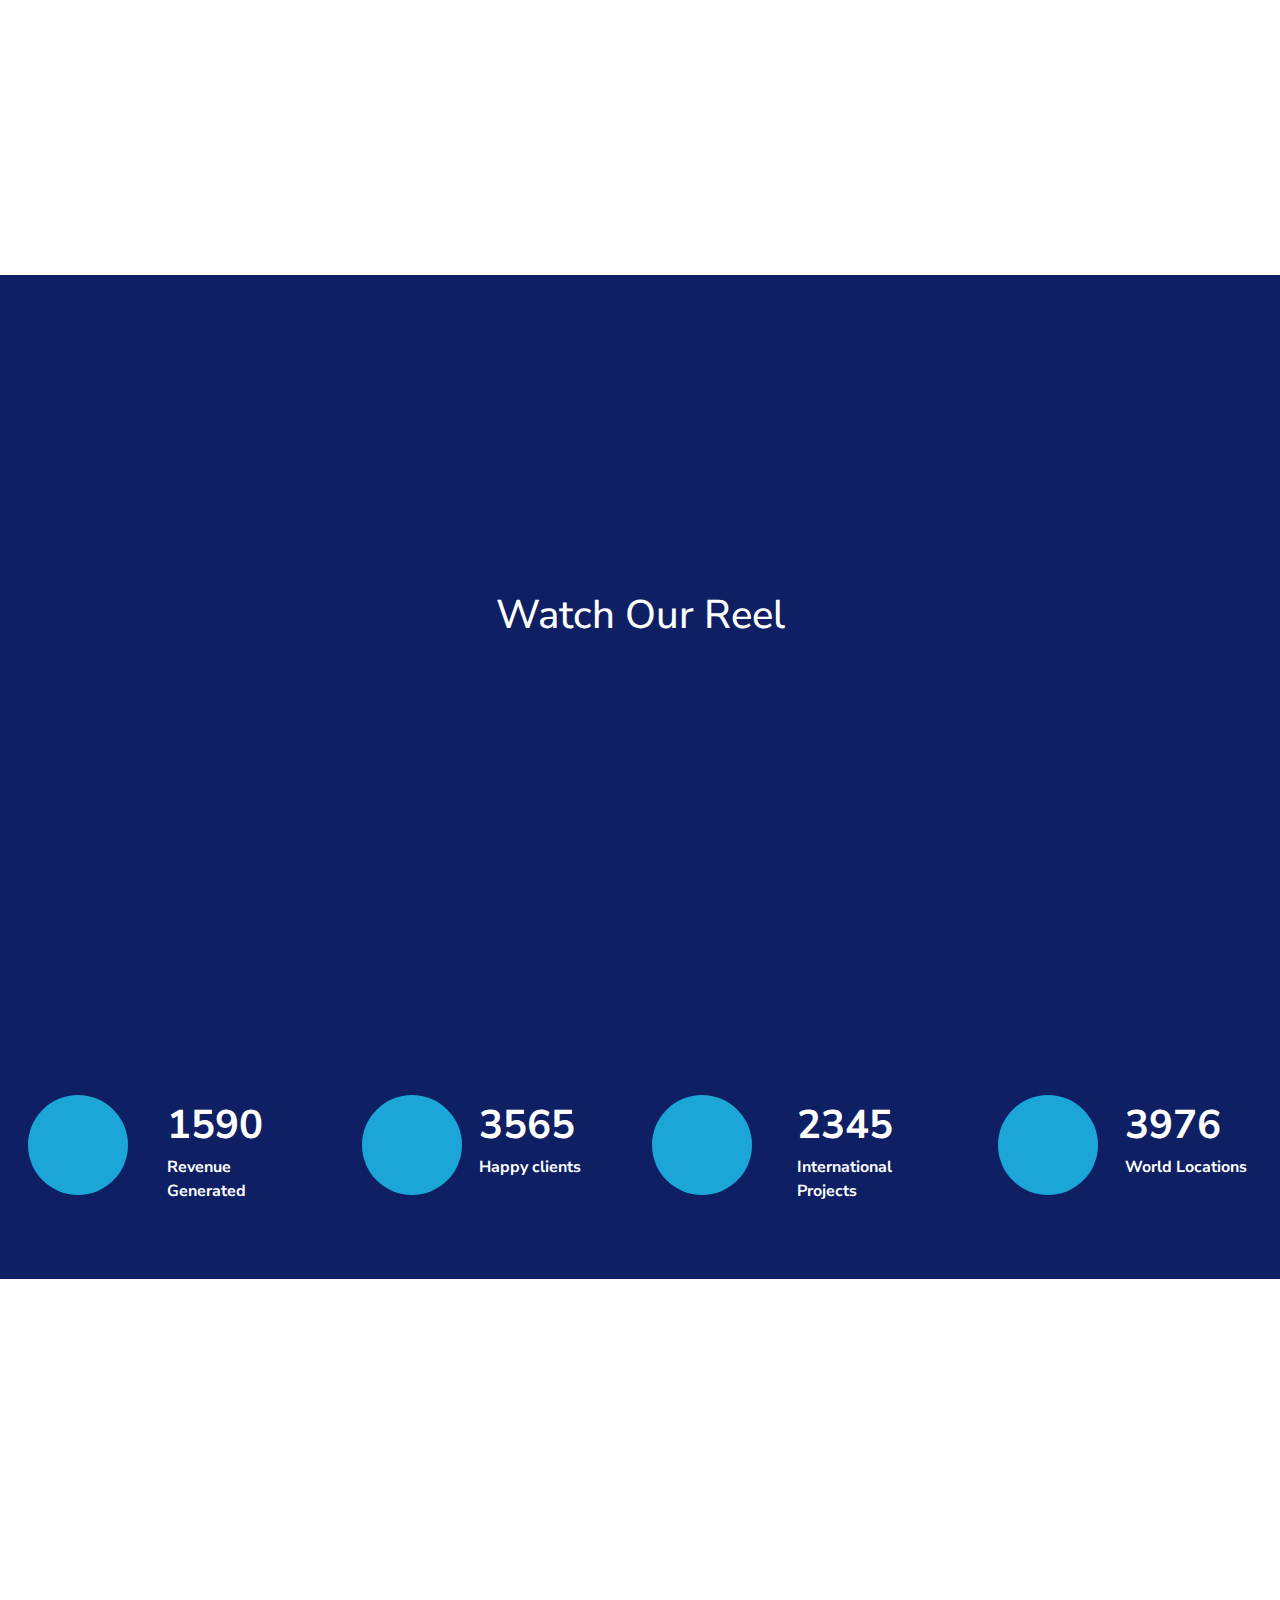
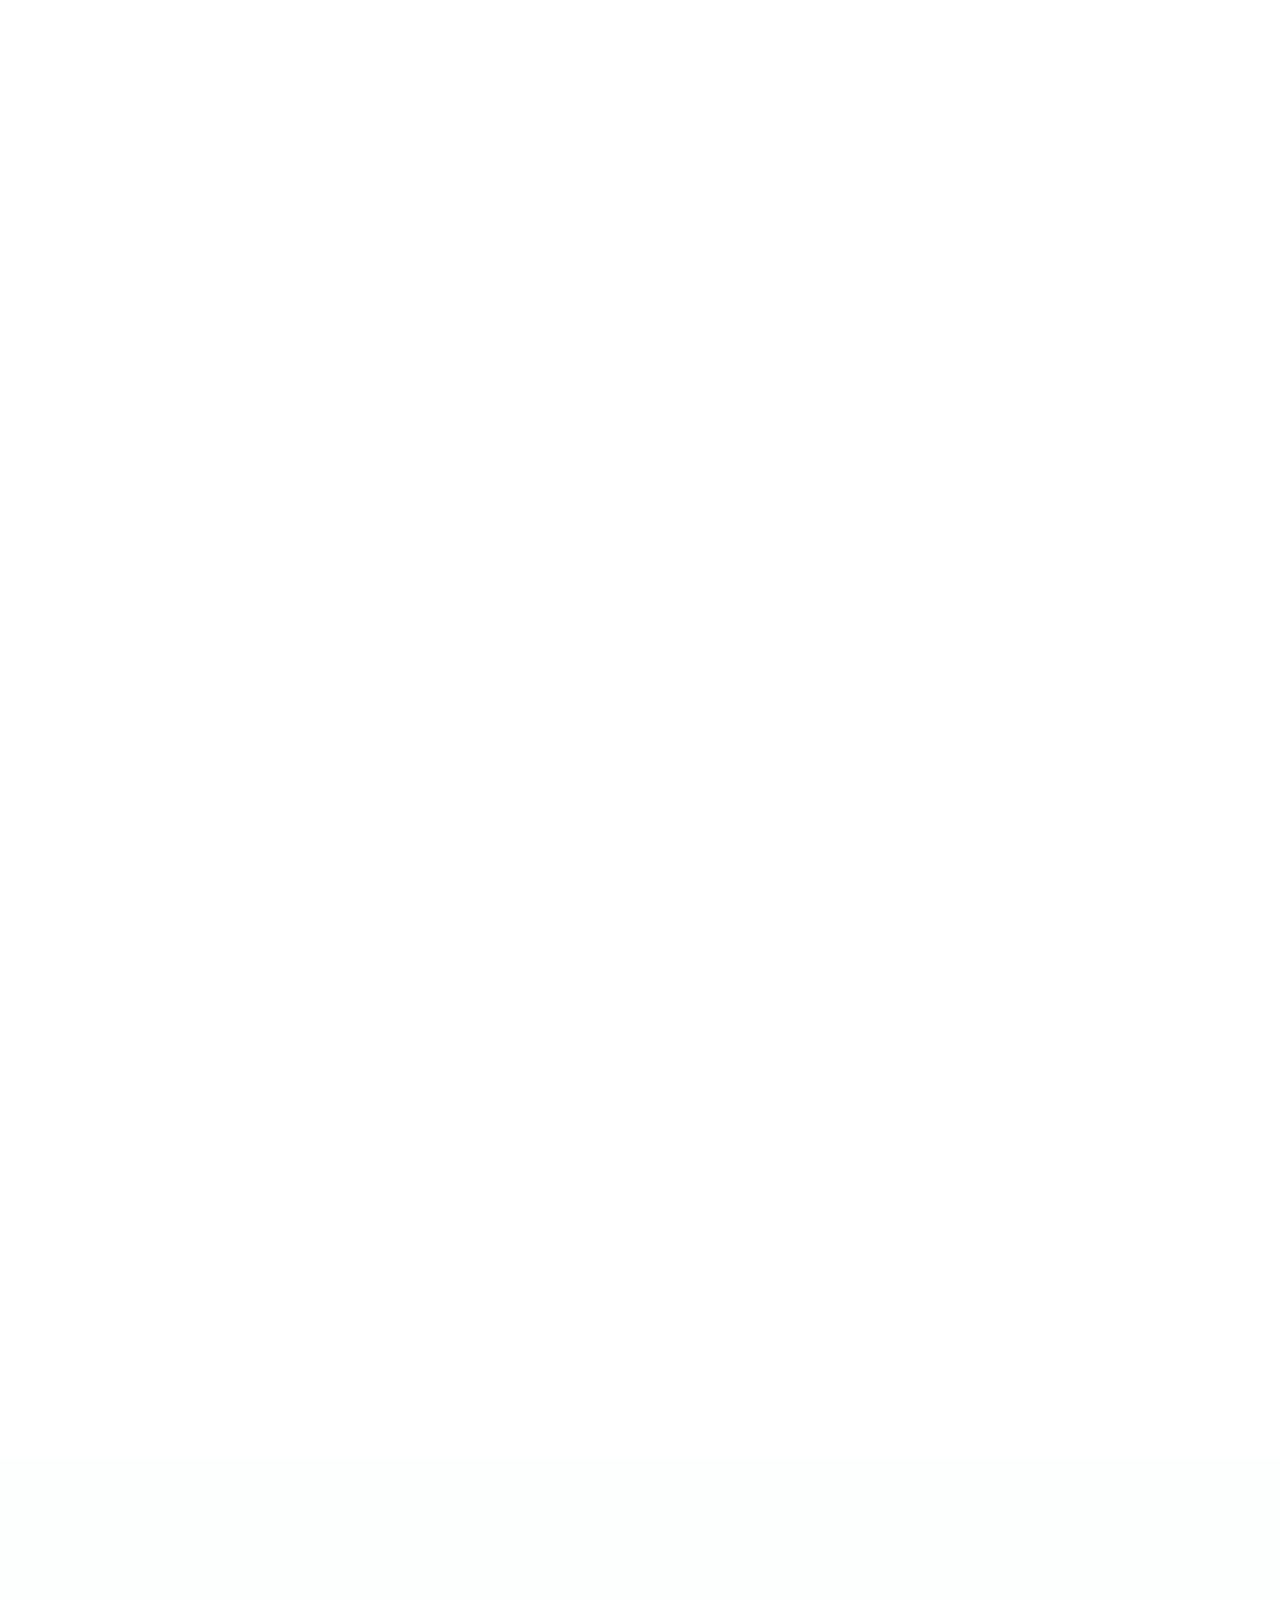
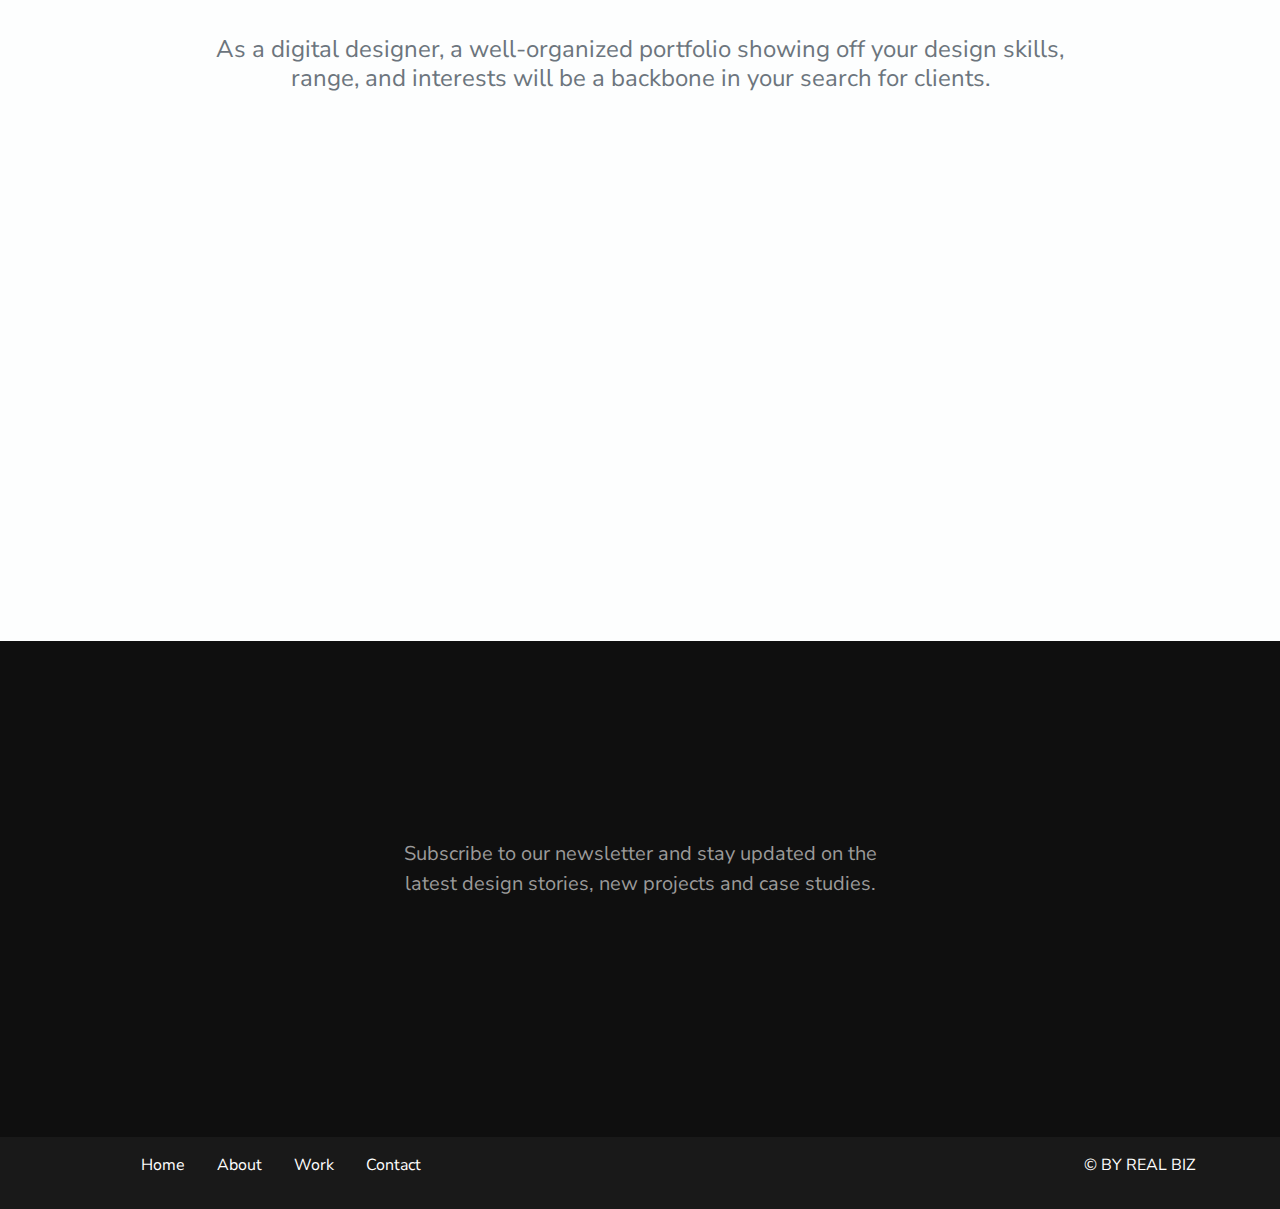
==== commit f4ac35a0: "new changes" ====
--- a/index.html
+++ b/index.html
@@ -80,9 +80,9 @@
               <div class="slide is-active ">
                 <div class="slide-content">
                   <div class="caption">
-                    <div class="title">Fi Agency</div>
+                    <!-- <div class="title">Fi Agency</div> -->
                     <div class="text">
-                      <p>Digital designs and animations</p>
+                      <!-- <p>Digital designs and animations</p> -->
                     </div> 
                     <a href="#" class="btn">
                       <span class="btn-inner">Learn More</span>
@@ -96,13 +96,13 @@
               <div class="slide">
                 <div class="slide-content">
                   <div class="caption">
-                    <div class="title">Tailored designs</div>
-                    <div class="text">
-                      <p>Unique hand crafted designs</p>
-                    </div> 
-                    <a href="#" class="btn">
+                    <!-- <div class="title">Tailored designs</div> -->
+                    <!-- <div class="text"> -->
+                      <!-- <p>Unique hand crafted designs</p>
+                    </div>  -->
+                    <!-- <a href="#" class="btn">
                       <span class="btn-inner">Learn More</span>
-                    </a>
+                    </a> -->
                   </div>
                 </div>
                 <div class="image-containers">
@@ -112,13 +112,13 @@
               <div class="slide">
                 <div class="slide-content">
                   <div class="caption">
-                    <div class="title">Made in Nairobi</div>
+                    <!-- <div class="title">Made in Nairobi</div> -->
                     <div class="text">
                       <p></p>
                     </div> 
                     <!-- <a href="#" class="btn">
                       <span class="btn-inner">Learn More</span> -->
-                    </a>
+                    <!-- </a> -->
                   </div>
                 </div>
                 <div class="image-containers">
@@ -463,7 +463,7 @@
         </div>
         <div class="col-12 col-md-6 col-sm">
           <div class="counter">1590</div>
-          <p class="font-weight-bold">Revenue Generated</p>
+          <p class="font-weight-bold counter-text">Revenue Generated</p>
         </div>
         
       </div>
@@ -473,7 +473,7 @@
         </div>
         <div class="col-12 col-md-6 col-sm">
           <div class="counter">3565</div>
-          <p class="font-weight-bold">Happy clients</p>
+          <p class="font-weight-bold counter-text">Happy clients</p>
         </div>
         
       </div>
@@ -483,7 +483,7 @@
         </div>
         <div class="col-12 col-md-6 col-sm">
           <div class="counter">2345</div>
-        <p class="font-weight-bold">International Projects</p>
+        <p class="font-weight-bold counter-text">International Projects</p>
         </div>
         
       </div>
@@ -494,7 +494,7 @@
         </div>
         <div class="col-12 col-md-6 col-sm">
           <div class="counter">3976</div>
-          <p class="font-weight-bold">World Locations</p>
+          <p class="font-weight-bold counter-text">World Locations</p>
         </div>
         
       </div>
--- a/css/style.css
+++ b/css/style.css
@@ -608,7 +608,8 @@
 }
 
 .section-5 {
-  margin: 60px 0;
+  padding: 60px 0;
+  background-color: #0e1f64;
 }
 
 .gallery-team {
@@ -701,7 +702,7 @@
 }
 
 .section-6 {
-  margin-top: 80px;
+  padding-top: 80px;
   margin-bottom: 80px;
   padding-top: 100px;
   color: white;
@@ -1035,4 +1036,9 @@
 .counter {
   font-size: 40px;
   font-weight: bold;
+  color: white;
+}
+
+.counter-text {
+  color: white;
 }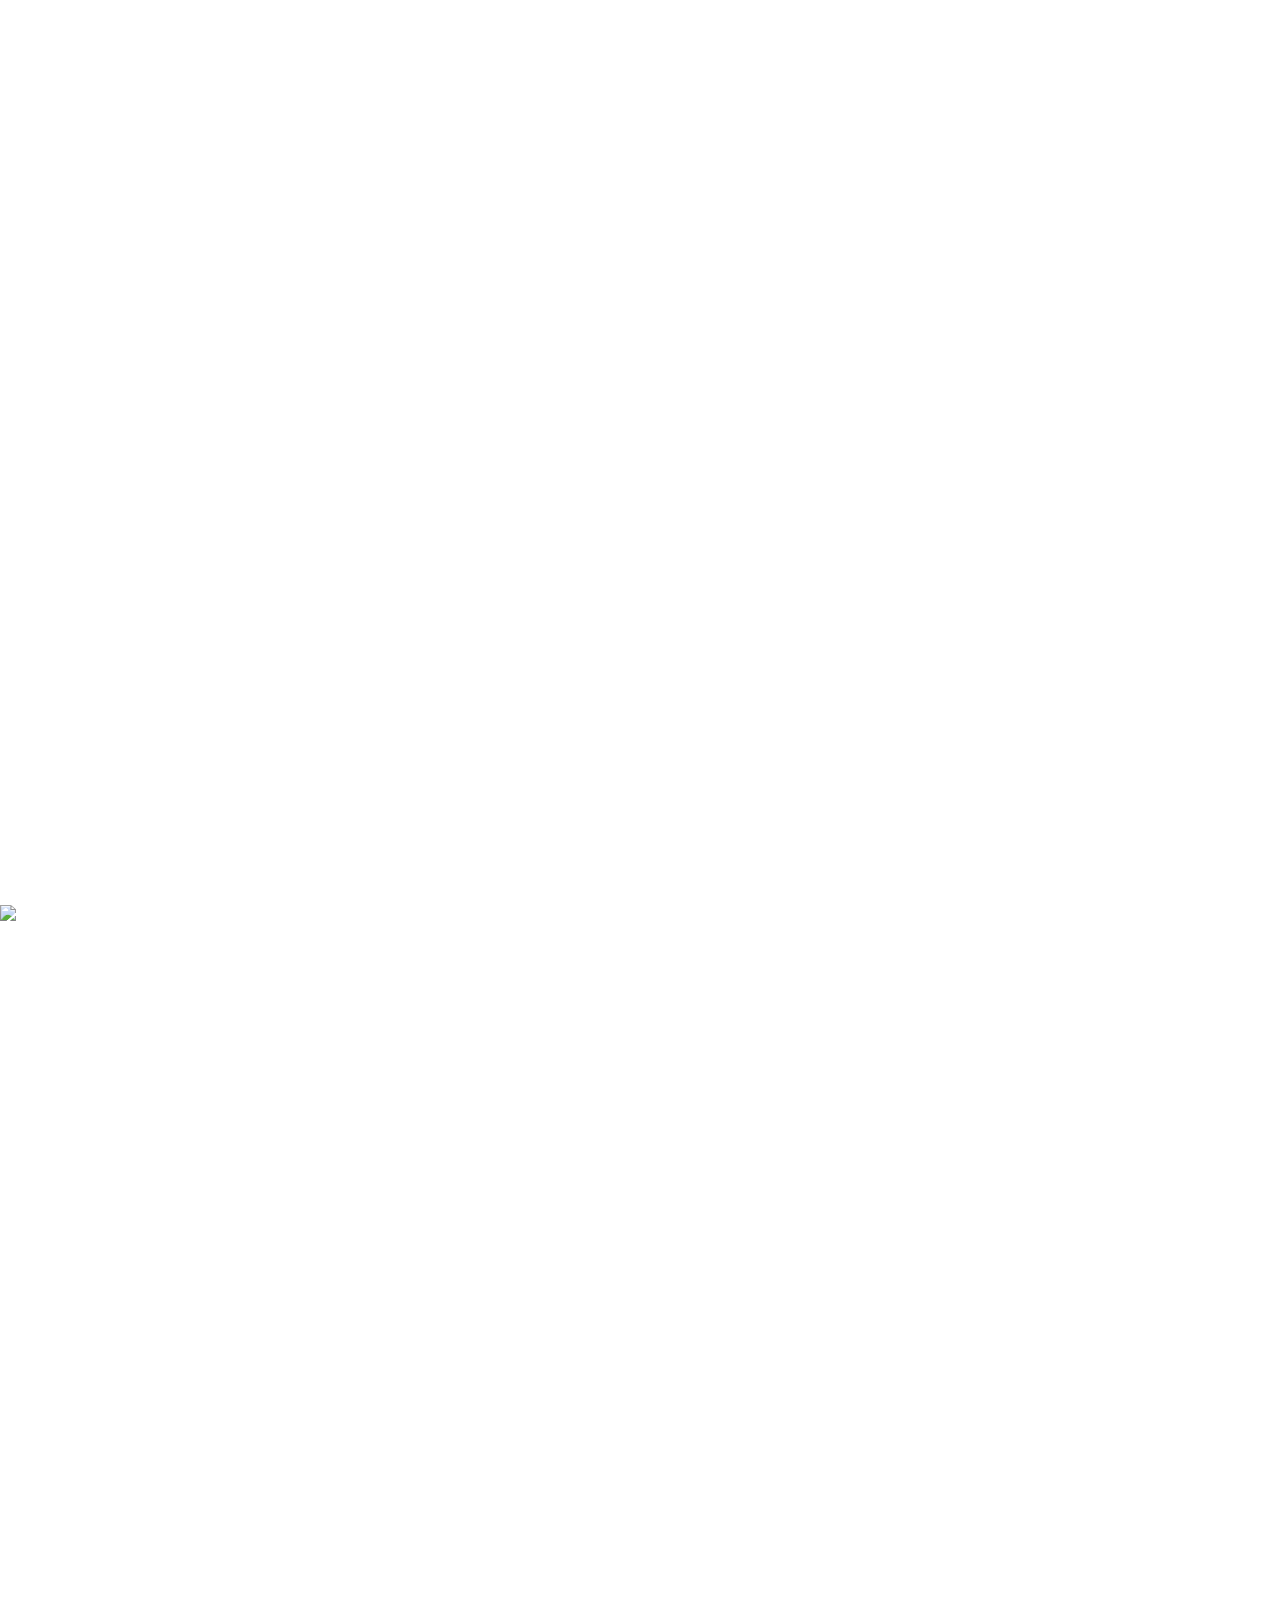
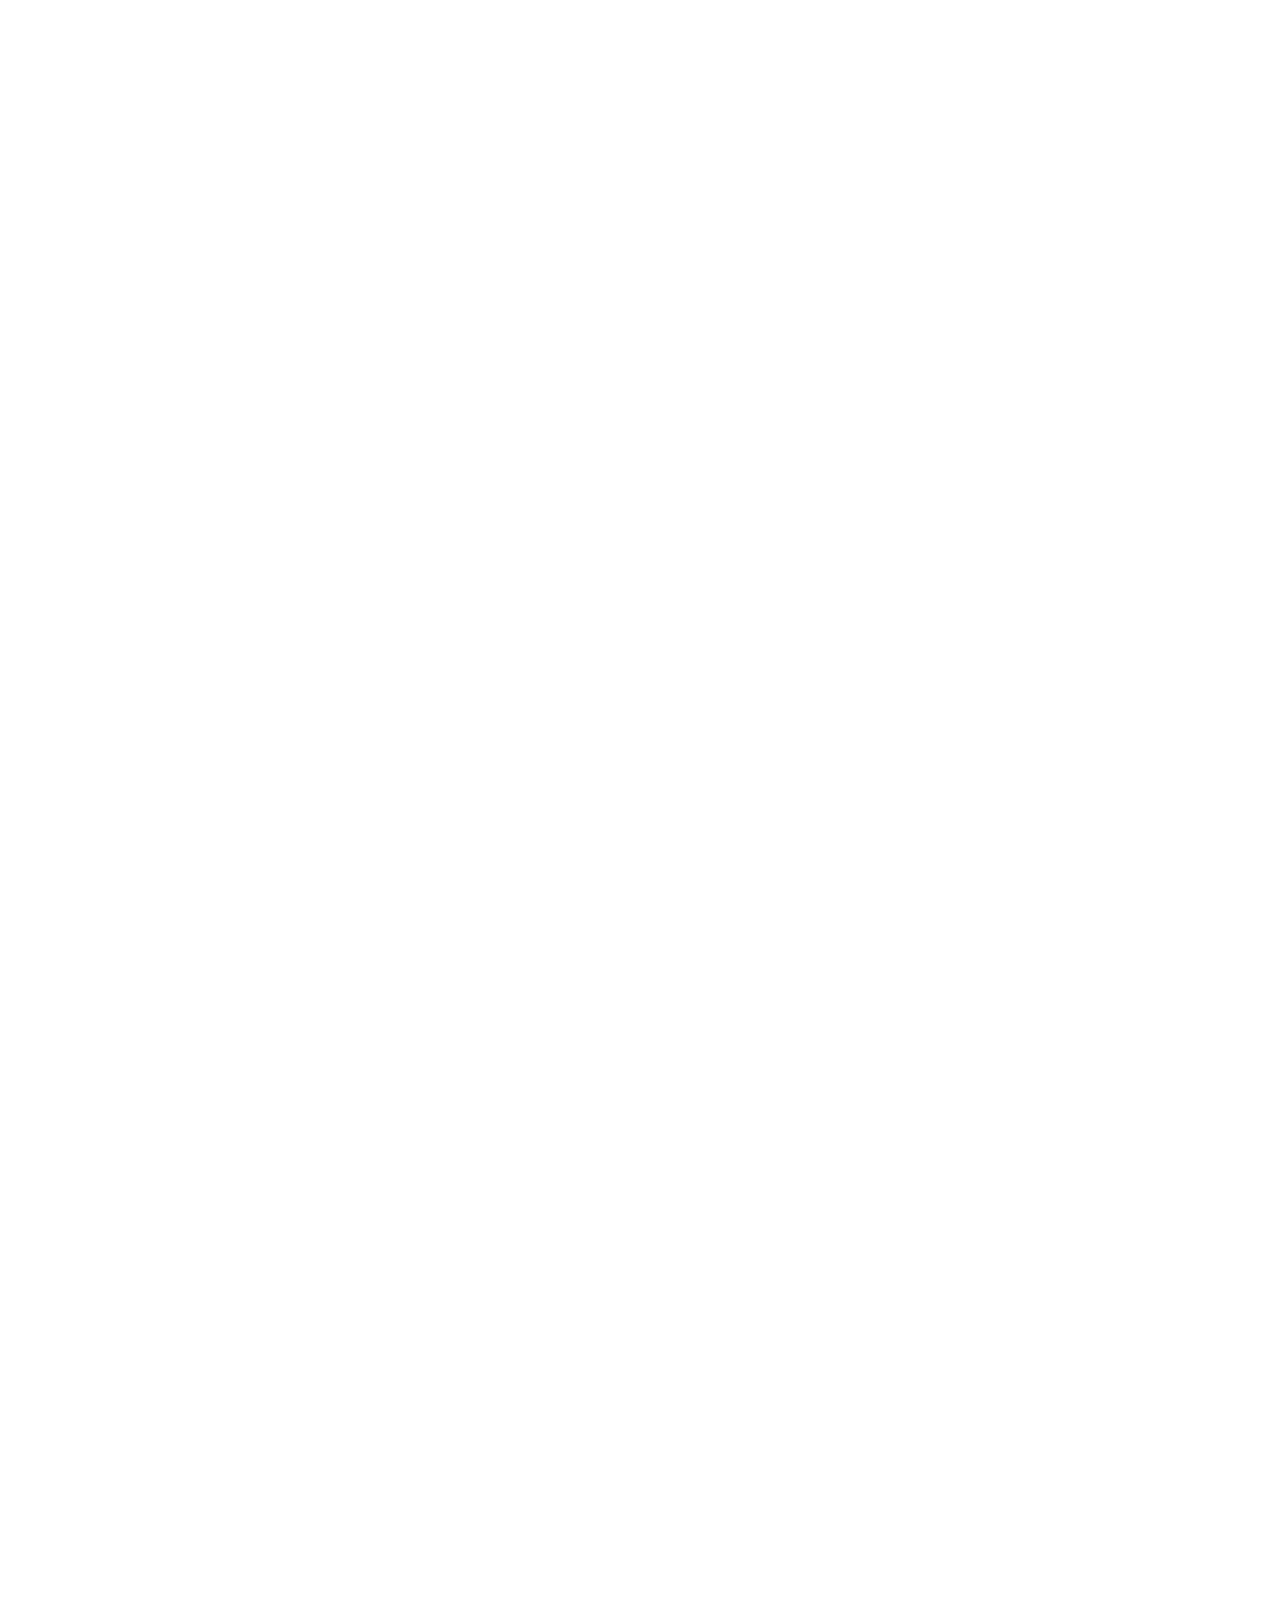
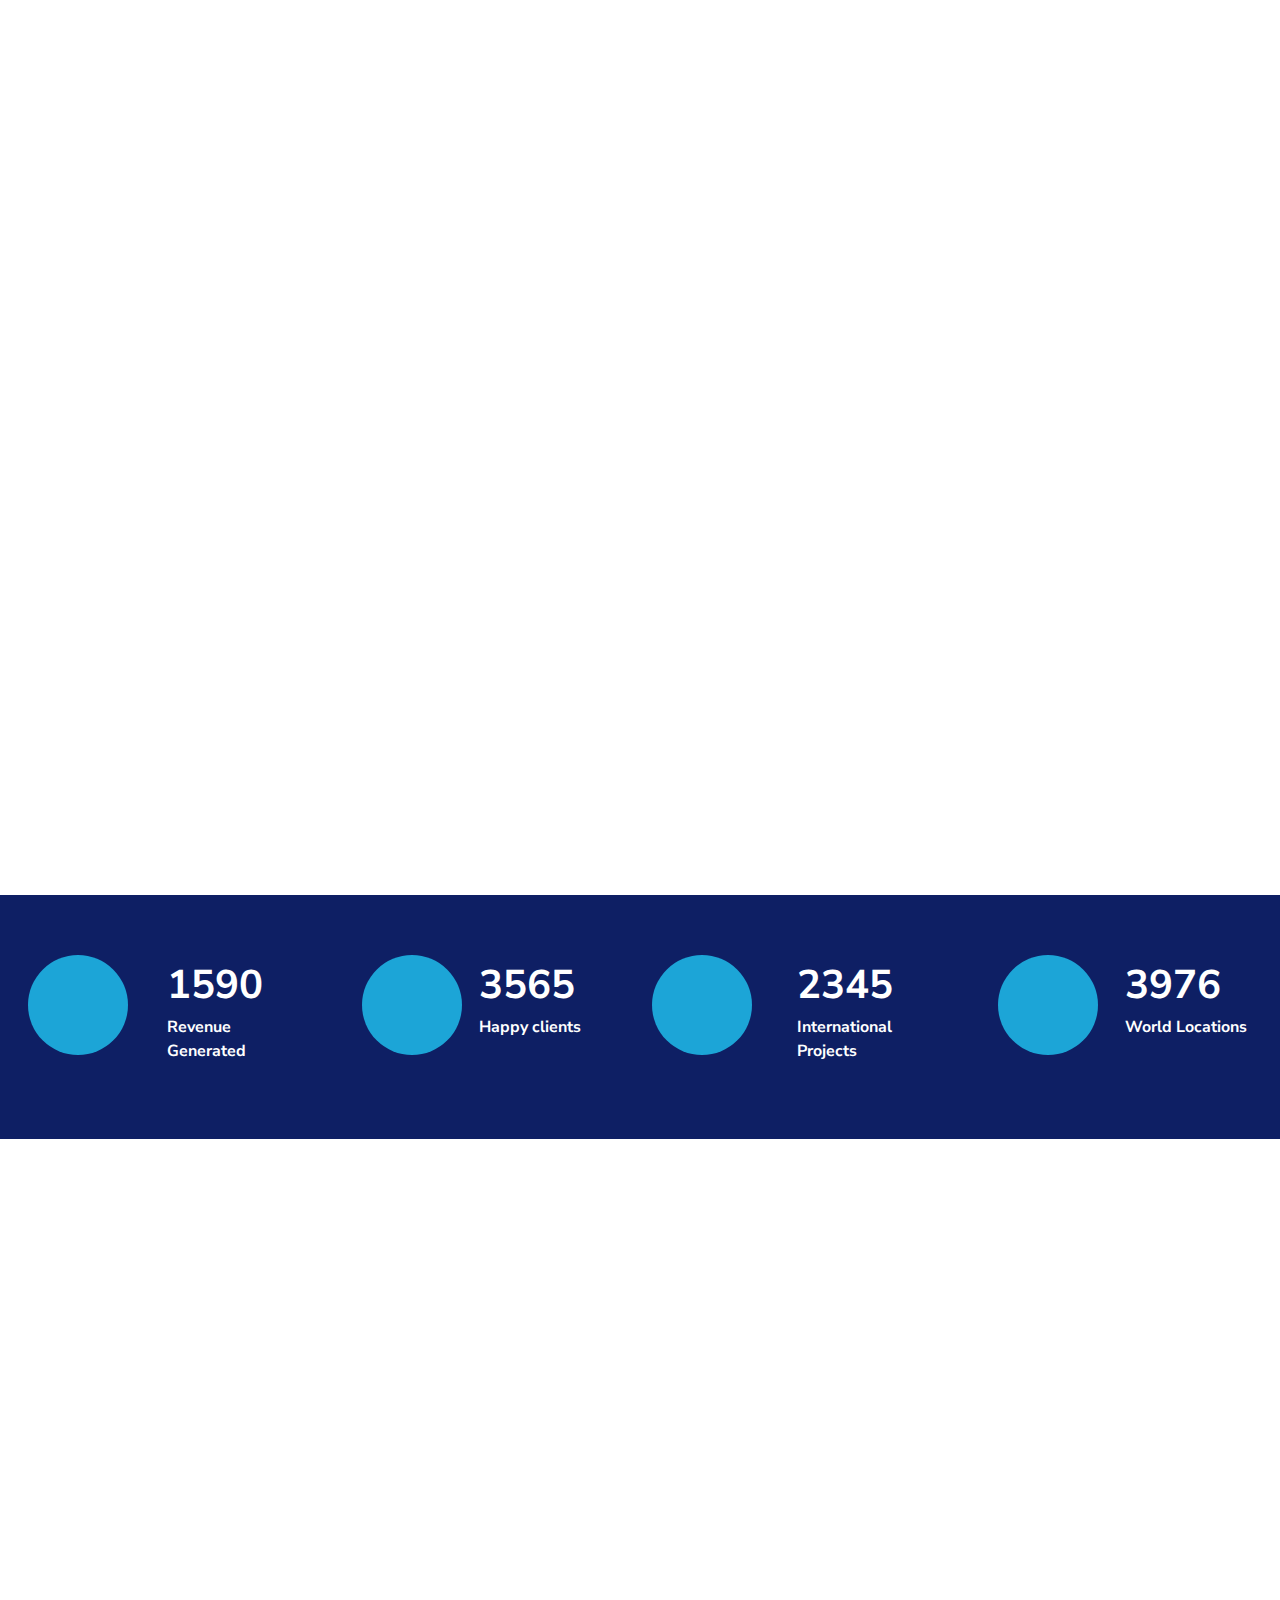
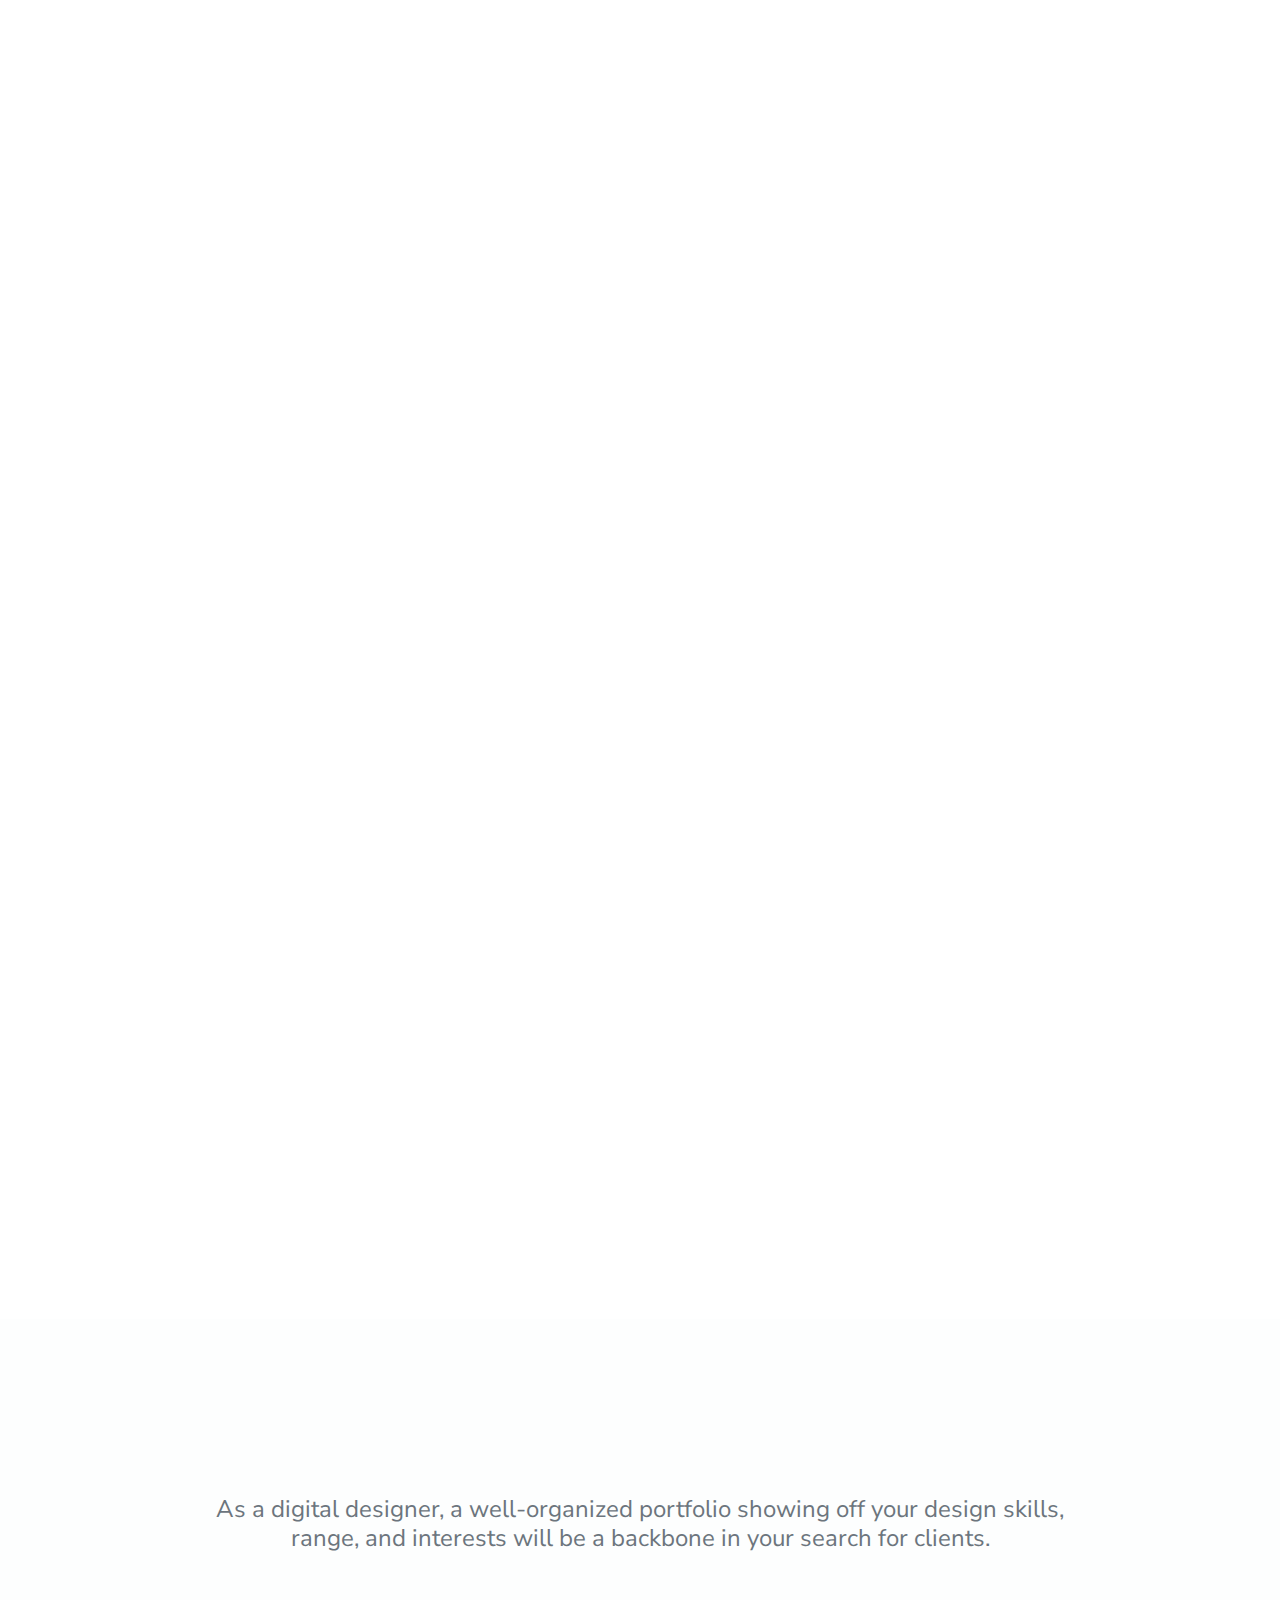
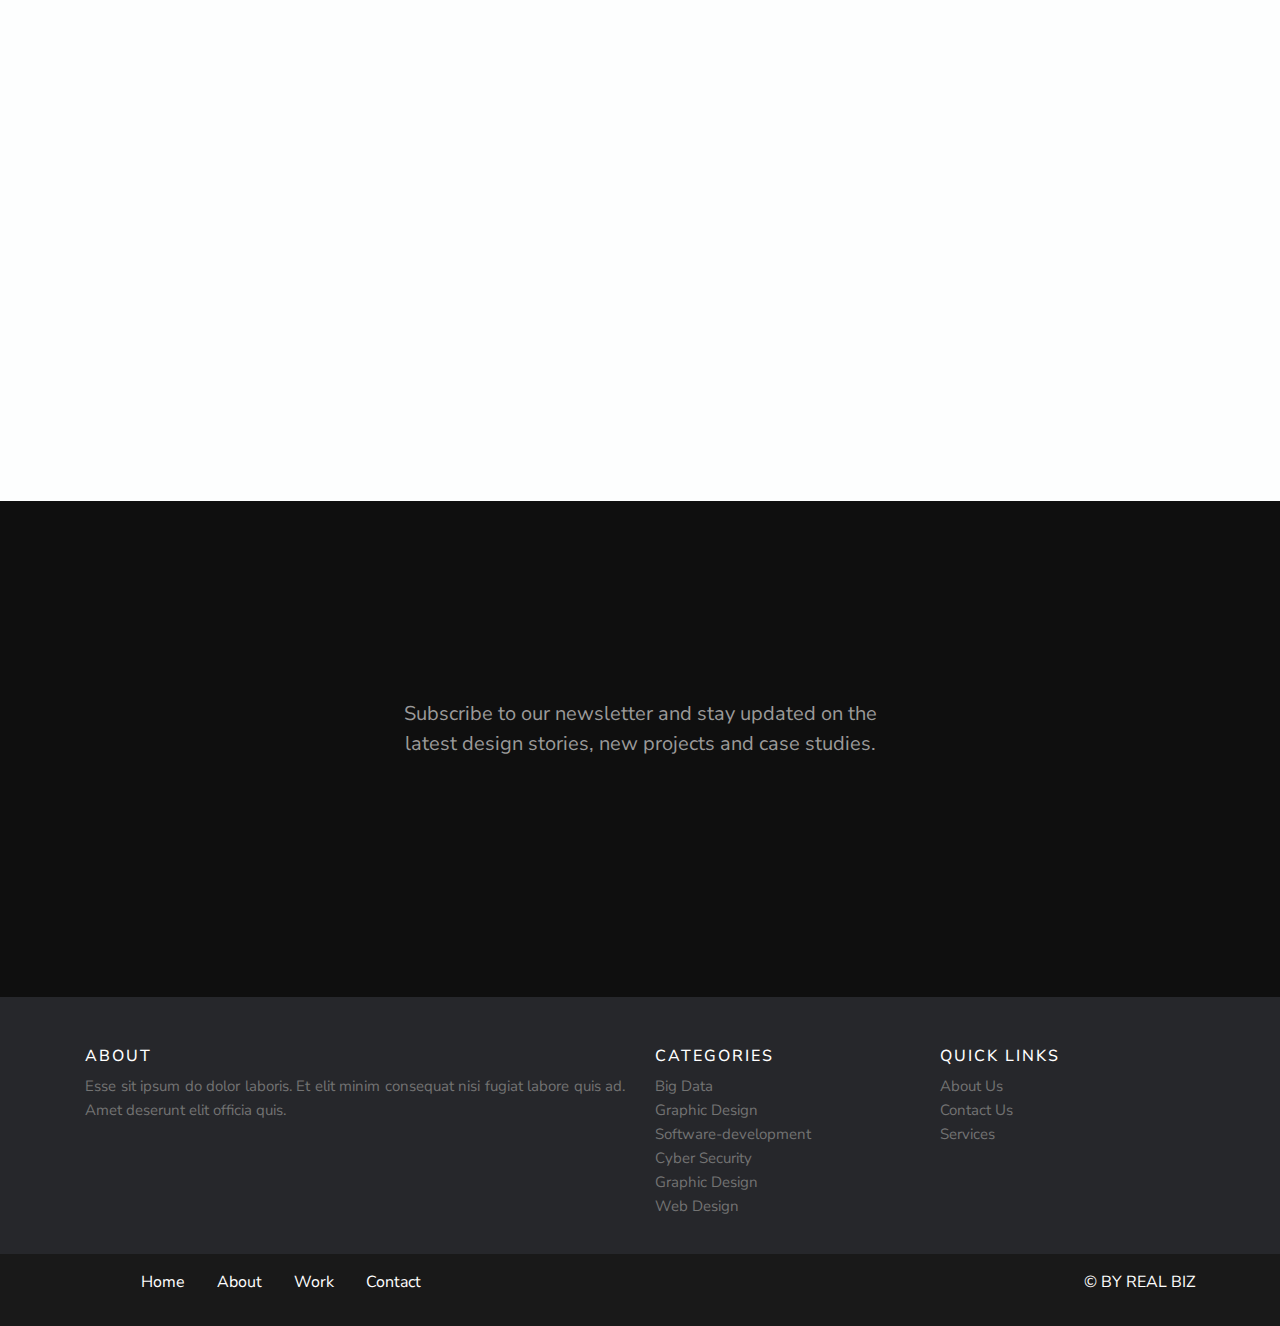
==== commit 597573a7: "footer and name change" ====
--- a/index.html
+++ b/index.html
@@ -43,7 +43,7 @@
           >
             <ul class="navbar-nav mr-auto">
               <li class="nav-item active">
-                <h1>Fi</h1>
+                <h1>RBD</h1>
               </li>
             </ul>
           </div>
@@ -100,9 +100,9 @@
                     <!-- <div class="text"> -->
                       <!-- <p>Unique hand crafted designs</p>
                     </div>  -->
-                    <!-- <a href="#" class="btn">
+                    <a href="#" class="btn">
                       <span class="btn-inner">Learn More</span>
-                    </a> -->
+                    </a>
                   </div>
                 </div>
                 <div class="image-containers">
@@ -429,8 +429,8 @@
       </div>
     </section>
     <section
-      class="section-4"
-      id="section-4"
+      class="section-more"
+      id="section-more"
       data-aos="fade-up"
       data-aos-duration="2000"
     >
@@ -438,7 +438,7 @@
         <button class="rounded-btn more-works-btn">MORE WORKS</button>
       </div>
     </section>
-    <section class="section-5" id="section-4">
+    <section class="section-4" id="section-4">
       <div class="video-show">
         <div class="text-center video-play">
         <a  href="">
@@ -667,7 +667,7 @@
         <div class="gallery js-flickity">
           <div class="gallery-cell">
             <p>
-              Fi Agency Helped me a lot to meet my deadline!<br />
+              RBD Helped me a lot to meet my deadline!<br />
               Client wanted it today and I delivered
             </p>
             <div></div>
@@ -691,7 +691,7 @@
           </div>
           <div class="gallery-cell">
             <p>
-              Fi Agency Helped me a lot to meet my deadline!<br />
+              RBD  Helped me a lot to meet my deadline!<br />
               Client wanted it today and I delivered
             </p>
             <div></div>
@@ -699,7 +699,7 @@
           </div>
           <div class="gallery-cell">
             <p>
-              Fi Agency Helped me a lot to meet my deadline!<br />
+              RBD Helped me a lot to meet my deadline!<br />
               Client wanted it today and I delivered
             </p>
             <div></div>
@@ -861,6 +861,7 @@
         </div>
       </div>
     </section>
+
     <footer class="footer-1 text-center" id="footer-1" >
       <h1 class="text-center" data-aos="zoom-in">Stay <span>Plugged</span></h1>
       <p class="text-center">
@@ -879,6 +880,40 @@
         </button>
       </div>
     </footer>
+    <!-- Site footer -->
+    <footer class="site-footer">
+      <div class="container">
+        <div class="row">
+          <div class="col-sm-12 col-md-6">
+            <h6>About</h6>
+            <p class="text-justify">Esse sit ipsum do dolor laboris. Et elit minim consequat nisi fugiat labore quis ad. Amet deserunt elit officia quis.</p>
+          </div>
+
+          <div class="col-xs-6 col-md-3">
+            <h6>Categories</h6>
+            <ul class="footer-links">
+              <li><a href="./big-data.html">Big Data</a></li>
+              <li><a href="./graphic-design.html">Graphic Design</a></li>
+              <li><a href="./software-development.html">Software-development</a></li>
+              <li><a href="./cyber-security.html">Cyber Security</a></li>
+              <li><a href="./graphic-design.html">Graphic Design</a></li>
+              <li><a href="./web-design.html">Web Design</a></li>
+            </ul>
+          </div>
+
+          <div class="col-xs-6 col-md-3">
+            <h6>Quick Links</h6>
+            <ul class="footer-links">
+              <li><a href="./about.html">About Us</a></>
+              <li><a href="./contact-us.html">Contact Us</a></li>
+              <li><a href="./services-creative.html">Services</a></li>
+            </ul>
+          </div>
+        </div>
+       
+      </div>
+      
+</footer>
     <footer class="footer-2" id="footer-2">
       <div
         class="links container d-flex flex-row justify-content-between align-items-center"
--- a/css/style.css
+++ b/css/style.css
@@ -1,7 +1,8 @@
 @import url("https://fonts.googleapis.com/css2?family=Catamaran:wght@100;200;300;400;500;600;700;800;900&display=swap");
 @import url("https://fonts.googleapis.com/css2?family=Poppins:wght@400;500;600;700&display=swap");
 @import url("https://fonts.googleapis.com/css2?family=Nunito+Sans:ital,wght@0,200;0,300;0,400;0,600;0,700;0,800;0,900;1,200;1,300;1,400;1,600;1,700;1,800;1,900&display=swap");
-body, html {
+body,
+html {
   height: 100%;
   margin: 0;
   font-size: 16px;
@@ -33,7 +34,7 @@
   transition: background-color 300ms ease-in-out;
 }
 
-.navbar-nav>li {
+.navbar-nav > li {
   padding-left: 30px;
   font-size: 14px;
   font-weight: bold;
@@ -72,17 +73,21 @@
   margin-top: 40px;
 }
 
-.arrow-down>a>i {
+.arrow-down > a > i {
   font-size: 30px;
   color: white;
 }
 
-.arrow-down>a>i {
+.arrow-down > a > i {
   animation: bounce 2s infinite;
 }
 
 @keyframes bounce {
-  0%, 20%, 50%, 80%, 100% {
+  0%,
+  20%,
+  50%,
+  80%,
+  100% {
     transform: translateY(0);
   }
   40% {
@@ -289,7 +294,7 @@
   z-index: 1;
 }
 
-.slideshow .paginations .item+.page {
+.slideshow .paginations .item + .page {
   margin-left: -2px;
 }
 
@@ -312,7 +317,8 @@
   transition: width 0.2s ease;
 }
 
-.slideshow .paginations .item:hover::before, .slideshow .paginations .item.is-active::before {
+.slideshow .paginations .item:hover::before,
+.slideshow .paginations .item.is-active::before {
   background-color: #fff;
 }
 
@@ -370,7 +376,7 @@
   margin: 1.3em;
 }
 
-.card-body>i {
+.card-body > i {
   font-size: 2.5em;
   margin-bottom: 1em;
   color: #0e1f64;
@@ -395,12 +401,12 @@
   padding-left: 0;
 }
 
-.card-items>li {
+.card-items > li {
   padding: 0.5em 0;
   font-size: 0.8em;
 }
 
-.card-text>li {
+.card-text > li {
   text-transform: uppercase;
 }
 
@@ -420,12 +426,12 @@
   margin: 0 5em;
 }
 
-.about>h1 {
+.about > h1 {
   margin-top: 3em;
   font-size: 3em;
 }
 
-.about>p {
+.about > p {
   margin-top: 3em;
   font-size: 1.5em;
 }
@@ -447,22 +453,22 @@
 }
 
 @media only screen and (max-width: 1500px) {
-  .about>p {
+  .about > p {
     margin-top: 2em;
     font-size: 1em;
   }
-  .about>h1 {
+  .about > h1 {
     margin-top: 2em;
     font-size: 2em;
   }
 }
 
 @media only screen and (max-width: 1000px) {
-  .about>p {
+  .about > p {
     margin-top: 1em;
     font-size: 1em;
   }
-  .about>h1 {
+  .about > h1 {
     margin-top: 1em;
     font-size: 1.3em;
   }
@@ -480,18 +486,18 @@
   margin-top: 2em;
 }
 
-.section-3-links>ul>li {
+.section-3-links > ul > li {
   display: inline;
   margin: 0 2.5em;
   font-size: 1.3em;
 }
 
-.section-3-links>ul>li>a {
+.section-3-links > ul > li > a {
   color: black;
   font-weight: bold;
 }
 
-.section-3-links>ul>li>a:hover {
+.section-3-links > ul > li > a:hover {
   color: #1ca5d7;
 }
 
@@ -583,11 +589,6 @@
   font-weight: bold;
 }
 
-.section-4 {
-  margin-top: 60px;
-  margin-bottom: 80px;
-}
-
 .more-works-btn {
   margin-top: 3em;
   background-color: transparent;
@@ -606,6 +607,12 @@
   transition-timing-function: ease-in-out;
   transition: 0.3s;
 }
+/* .section-more {
+  margin: 40px 0 40px 0;
+} */
+.section-4 {
+  padding: 60px 0 0 0;
+}
 
 .section-5 {
   padding: 60px 0;
@@ -624,13 +631,13 @@
   height: auto;
 }
 
-.gallery-cell-team>p {
+.gallery-cell-team > p {
   color: white;
   font-size: 2.3em;
   margin-bottom: 25px;
 }
 
-.gallery-cell-team>h6 {
+.gallery-cell-team > h6 {
   color: white;
   margin-top: 25px;
 }
@@ -641,7 +648,7 @@
   padding: 0;
 }
 
-.image>img {
+.image > img {
   padding: 30px 30px 0 30px;
   margin-bottom: -10%;
   height: 400px;
@@ -672,7 +679,7 @@
   position: relative;
 }
 
-.video-show>.video-play {
+.video-show > .video-play {
   position: absolute;
   top: 40%;
   font-size: 5em;
@@ -681,11 +688,11 @@
   color: white;
 }
 
-.video-show>.video-play>a {
-  color: white;
-}
-
-.video-show>.video-play>a:hover {
+.video-show > .video-play > a {
+  color: white;
+}
+
+.video-show > .video-play > a:hover {
   color: #1ca5d7;
   transition: all 200ms ease-in-out;
 }
@@ -696,7 +703,7 @@
   flex-wrap: wrap;
 }
 
-.image-brands>img {
+.image-brands > img {
   width: 23%;
   margin: 1%;
 }
@@ -713,7 +720,7 @@
   background-position: center;
 }
 
-.section-6>h1 {
+.section-6 > h1 {
   font-size: 4em;
   font-weight: bold;
 }
@@ -733,18 +740,18 @@
   background: transparent;
 }
 
-.gallery-cell>p {
+.gallery-cell > p {
   color: white;
   font-size: 2.3em;
   margin-bottom: 25px;
 }
 
-.gallery-cell>h6 {
+.gallery-cell > h6 {
   color: white;
   margin-top: 25px;
 }
 
-.gallery-cell>div {
+.gallery-cell > div {
   border-top: #1ca5d7 5px solid;
   width: 5%;
   margin: 0 auto;
@@ -822,32 +829,32 @@
   background-color: #fdfefe;
 }
 
-.section-8>h1 {
+.section-8 > h1 {
   font-weight: 700;
 }
 
-.section-8>h6 {
+.section-8 > h6 {
   font-size: 24px;
   font-weight: 400;
   width: 70%;
   margin: 0 auto;
 }
 
-.contact-details>h3 {
+.contact-details > h3 {
   color: #1ca5d7;
   margin-bottom: 1.5em;
 }
 
-.contact-details>h5 {
+.contact-details > h5 {
   margin-bottom: 1.5em;
 }
 
-.contact-details>p {
+.contact-details > p {
   margin: 0;
   font-size: 1.2em;
 }
 
-.contact-input>p {
+.contact-input > p {
   font-size: 1.1em;
 }
 
@@ -887,16 +894,16 @@
   background: #1ca5d7;
 }
 
-.social-icons>a {
+.social-icons > a {
   color: black;
 }
 
-.social-icons>a:hover {
+.social-icons > a:hover {
   color: #1ca5d7;
   text-decoration: none;
 }
 
-.social-icons>a>i {
+.social-icons > a > i {
   font-size: 1.5em;
   margin-right: 1em;
 }
@@ -907,19 +914,19 @@
   padding-bottom: 4em;
 }
 
-.footer-1>h1 {
+.footer-1 > h1 {
   font-weight: bold;
   color: white;
   font-size: 60px;
   margin-bottom: 0.5em;
 }
 
-.footer-1>h1>span {
+.footer-1 > h1 > span {
   font-weight: normal;
   color: #1ca5d7;
 }
 
-.footer-1>p {
+.footer-1 > p {
   color: #9b9a9a;
   font-size: 20px;
   width: 40%;
@@ -927,7 +934,7 @@
   margin-bottom: 2em;
 }
 
-.footer-1>input {
+.footer-1 > input {
   outline: none;
   -webkit-appearance: textfield;
   box-sizing: content-box;
@@ -935,12 +942,15 @@
   font-size: 100%;
 }
 
-input::-webkit-search-decoration, input::-webkit-search-cancel-button {
+input::-webkit-search-decoration,
+input::-webkit-search-cancel-button {
   display: none;
 }
 
 input[type="email"] {
-  background: #ededed url("https://img.icons8.com/wired/32/66CC75/paper-plane.png") no-repeat 1px center;
+  background: #ededed
+    url("https://img.icons8.com/wired/32/66CC75/paper-plane.png") no-repeat 1px
+    center;
   border: solid 1px #ccc;
   padding: 9px 10px 9px 32px;
   width: 20em;
@@ -987,7 +997,7 @@
   transition: 0.3s;
 }
 
-.btn-subscribe>i {
+.btn-subscribe > i {
   margin-right: 15px;
 }
 
@@ -995,26 +1005,26 @@
   background-color: #191919;
 }
 
-.links>.f2-links>ul>li {
+.links > .f2-links > ul > li {
   display: inline;
   padding: 1em;
 }
 
-.links>.f2-links>ul>li>a {
-  color: white;
-}
-
-.links>.f2-links>ul>li>a:hover {
+.links > .f2-links > ul > li > a {
+  color: white;
+}
+
+.links > .f2-links > ul > li > a:hover {
   color: #1ca5d7;
   text-decoration: none;
 }
 
-.links>.biz {
-  width: 100%;
-  color: white;
-}
-
-.links>.biz>p {
+.links > .biz {
+  width: 100%;
+  color: white;
+}
+
+.links > .biz > p {
   text-align: right;
 }
 
@@ -1041,4 +1051,77 @@
 
 .counter-text {
   color: white;
-}+}
+.site-footer {
+  background-color: #26272b;
+  padding: 45px 0 20px;
+  font-size: 15px;
+  line-height: 24px;
+  color: #737373;
+}
+.site-footer hr {
+  border-top-color: #bbb;
+  opacity: 0.5;
+}
+.site-footer hr.small {
+  margin: 20px 0;
+}
+.site-footer h6 {
+  color: #fff;
+  font-size: 16px;
+  text-transform: uppercase;
+  margin-top: 5px;
+  letter-spacing: 2px;
+}
+.site-footer a {
+  color: #737373;
+}
+.site-footer a:hover {
+  color: #3366cc;
+  text-decoration: none;
+}
+.footer-links {
+  padding-left: 0;
+  list-style: none;
+}
+.footer-links li {
+  display: block;
+}
+.footer-links a {
+  color: #737373;
+}
+.footer-links a:active,
+.footer-links a:focus,
+.footer-links a:hover {
+  color: #3366cc;
+  text-decoration: none;
+}
+.footer-links.inline li {
+  display: inline-block;
+}
+
+.copyright-text {
+  margin: 0;
+}
+@media (max-width: 991px) {
+  .site-footer [class^="col-"] {
+    margin-bottom: 30px;
+  }
+}
+@media (max-width: 767px) {
+  .site-footer {
+    padding-bottom: 0;
+  }
+  .site-footer .copyright-text,
+  .site-footer .social-icons {
+    text-align: center;
+  }
+}
+
+@media (max-width: 767px) {
+  .social-icons li.title {
+    display: block;
+    margin-right: 0;
+    font-weight: 600;
+  }
+}
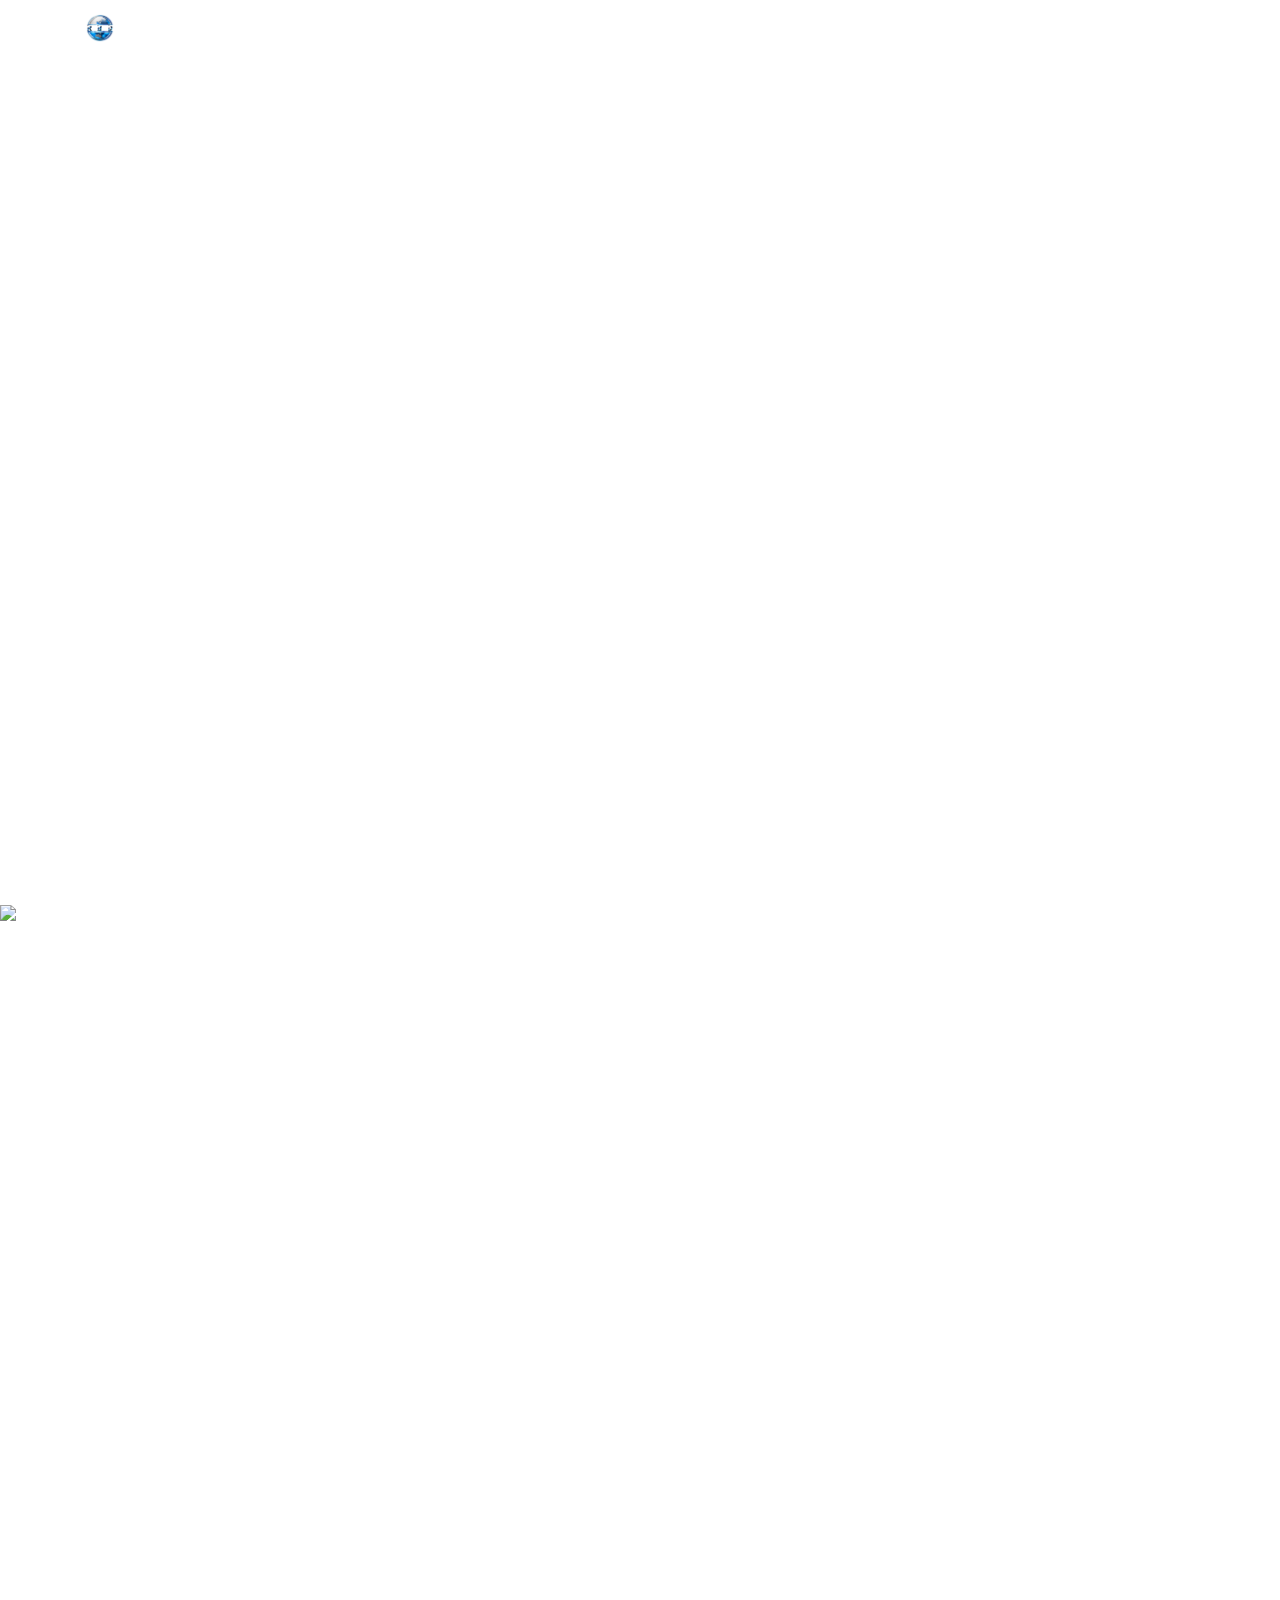
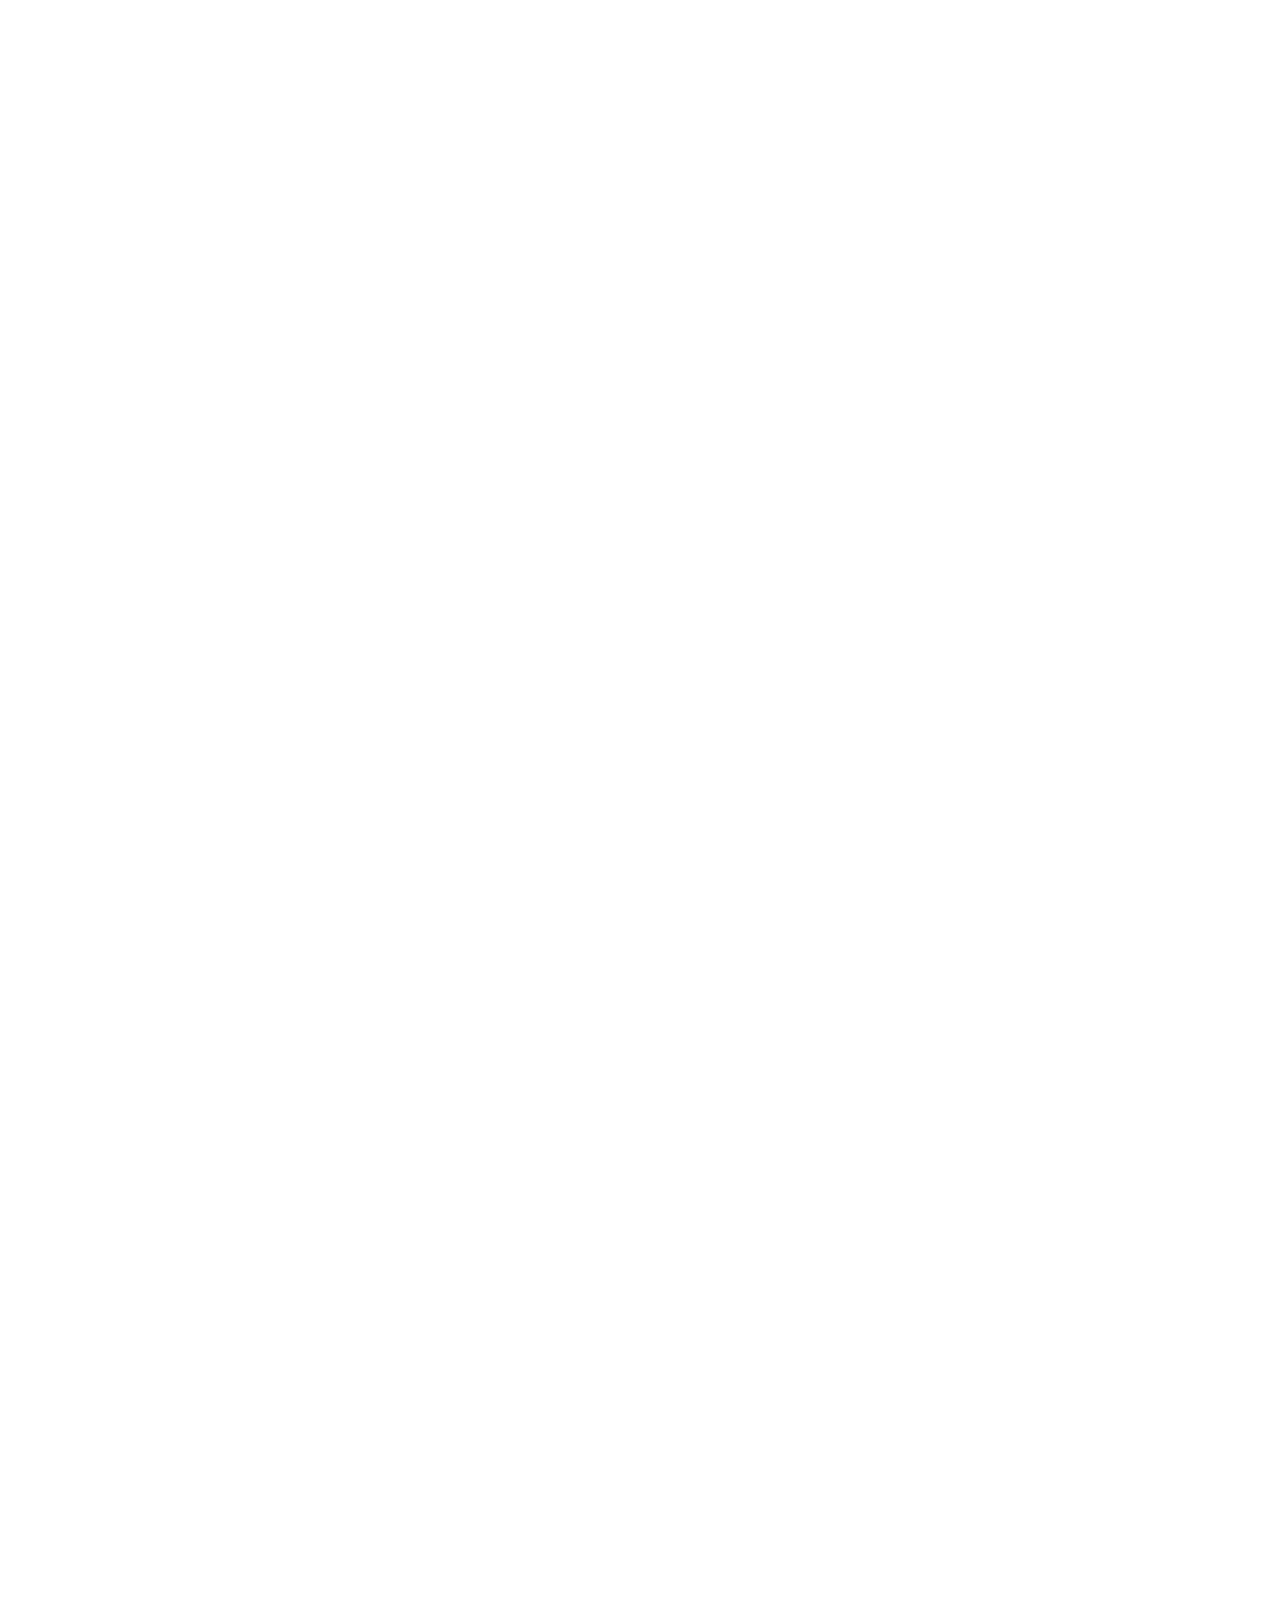
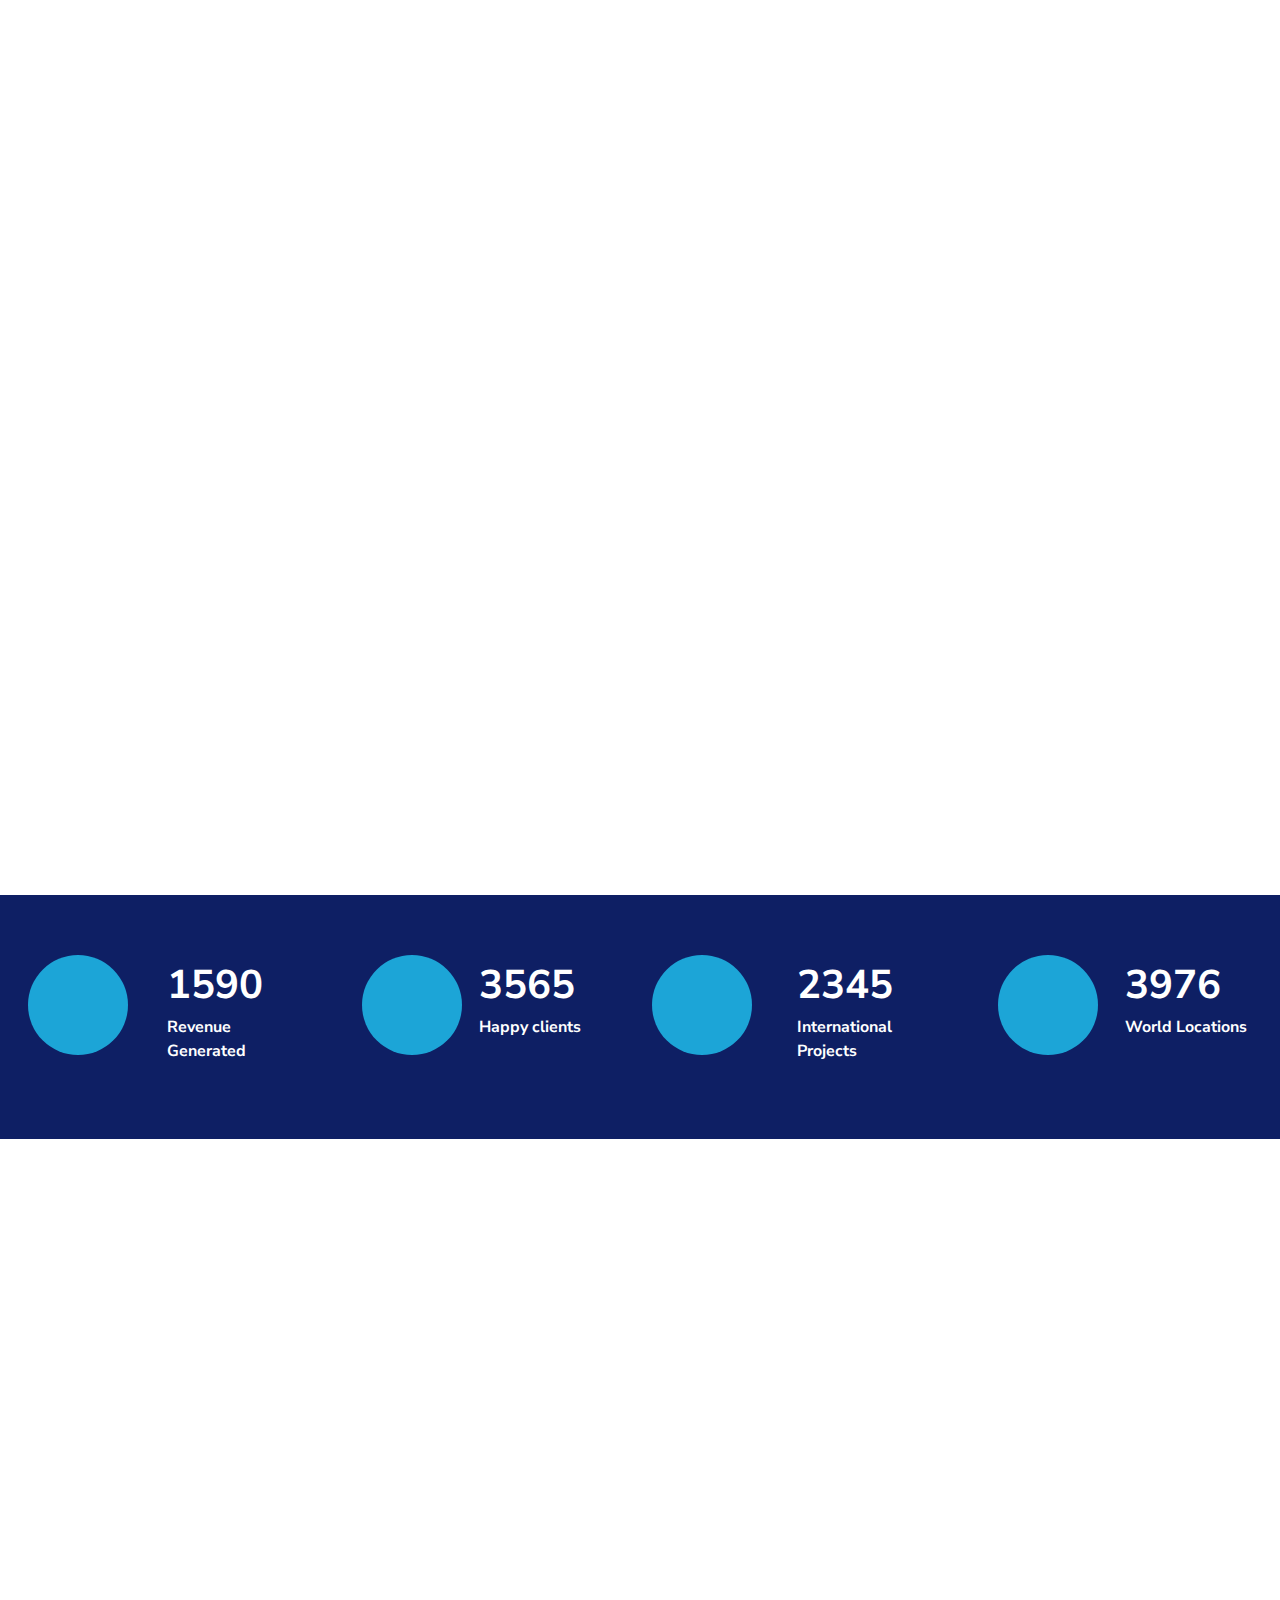
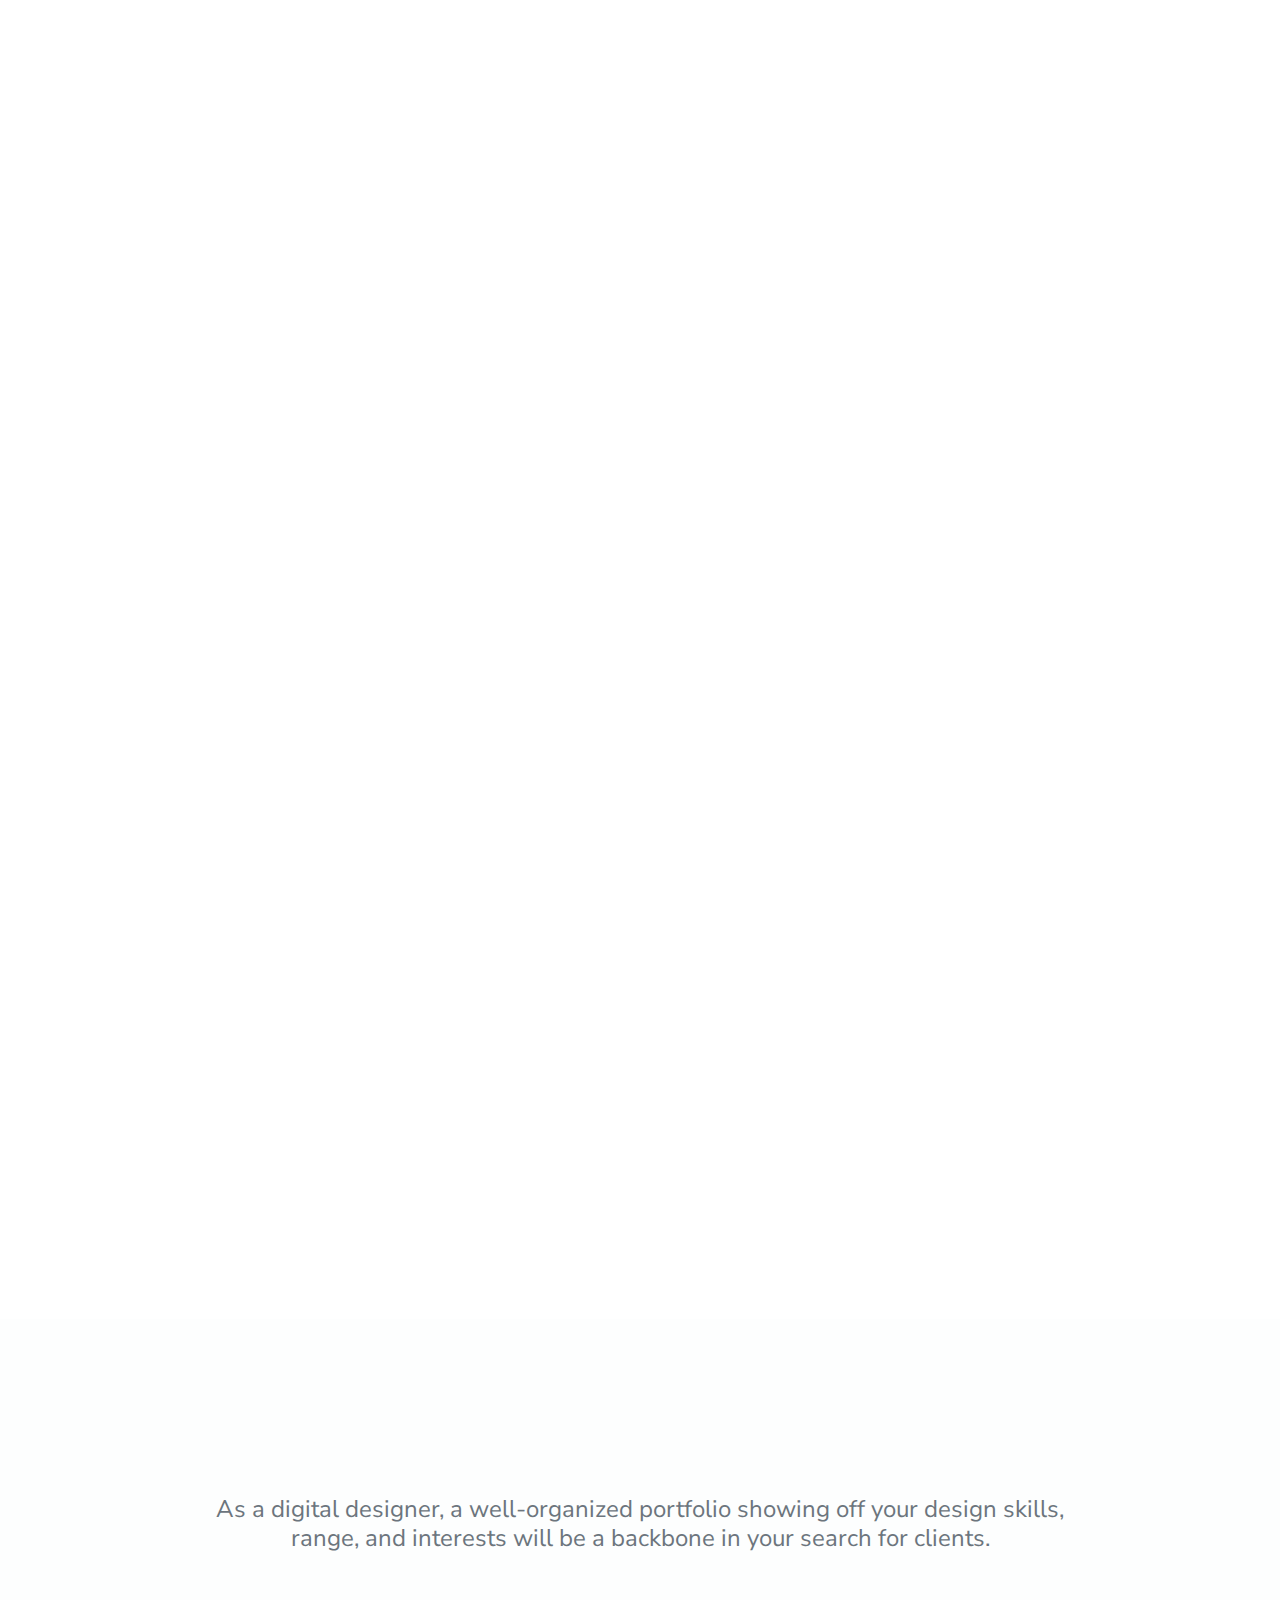
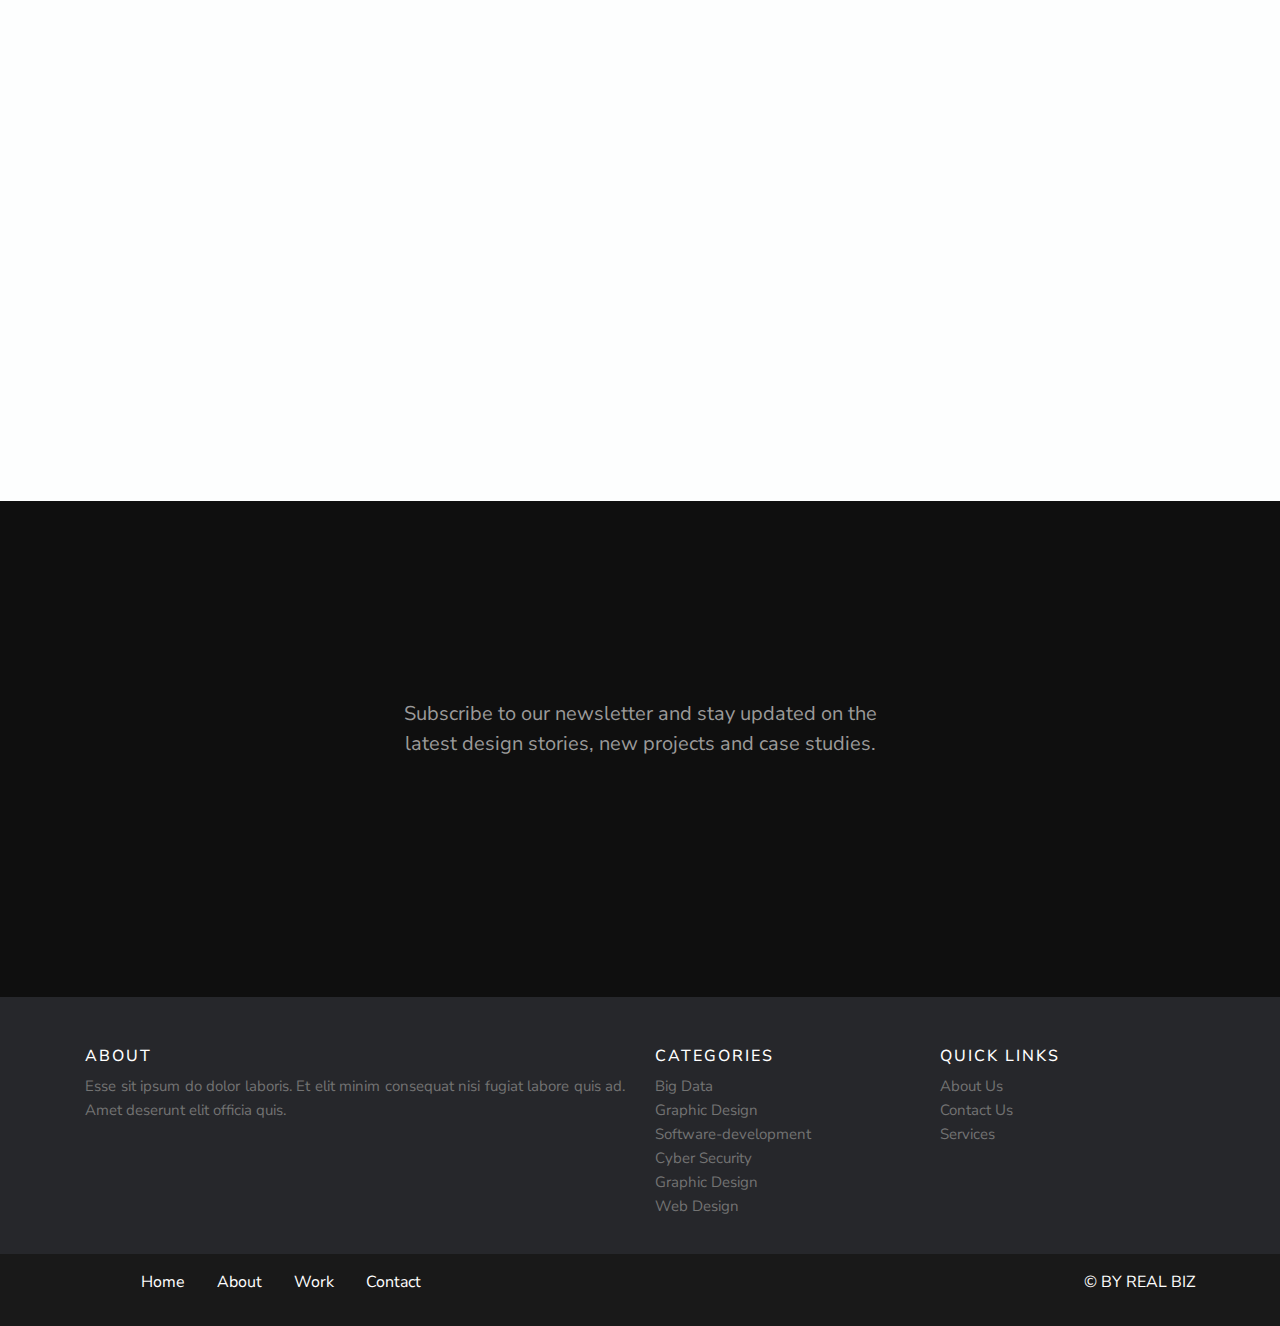
==== commit f883ea4a: "logo" ====
--- a/index.html
+++ b/index.html
@@ -3,8 +3,11 @@
   <head>
     <meta charset="UTF-8" />
     <meta name="viewport" content="width=device-width, initial-scale=1.0" />
-    <title>Fi</title>
+    
+    <title>RBD</title>
     <link rel="stylesheet" href="./css/style.css" />
+    <link rel="icon" href="./images/Round Logo.png">
+
     <link
       rel="stylesheet"
       href="https://pro.fontawesome.com/releases/v5.10.0/css/all.css"
@@ -42,9 +45,10 @@
             class="navbar-collapse collapse w-100 order-1 order-md-0 dual-collapse2"
           >
             <ul class="navbar-nav mr-auto">
-              <li class="nav-item active">
-                <h1>RBD</h1>
-              </li>
+              <a class="navbar-brand" href="#">
+                <img src="./images/Round Logo.png" width="30" height="30" class="d-inline-block align-top" alt="">
+                RBD
+              </a>
             </ul>
           </div>
           <div class="navbar-collapse collapse w-100 order-3 dual-collapse2">
@@ -90,7 +94,7 @@
                   </div>
                 </div>
                 <div class="image-containers"> 
-                  <img src="./images/1.png" alt="" class="images" />
+                  <img src="./images/2.png" alt="" class="images" />
                 </div>
               </div>
               <div class="slide">
@@ -106,7 +110,7 @@
                   </div>
                 </div>
                 <div class="image-containers">
-                  <img src="./images/2.png" alt="" class="images" />
+                  <img src="./images/3.png" alt="" class="images" />
                 </div>
               </div>
               <div class="slide">
@@ -122,7 +126,7 @@
                   </div>
                 </div>
                 <div class="image-containers">
-                  <img src="./images/3.png" alt="" class="images" />
+                  <img src="./images/4.png" alt="" class="images" />
                 </div>
               </div>
               <div class="slide">
@@ -138,25 +142,11 @@
                   </div>
                 </div>
                 <div class="image-containers"> 
-                  <img src="./images/4.png" alt="" class="images" />
+                  <img src="./images/5.png" alt="" class="images" />
                 </div>
                 
               </div>
-              <div class="slide">
-                <div class="slide-content">
-                  <div class="caption">
-                    <!-- <div class="title">Loved by millions</div> -->
-                    <div class="text">
-                      <p></p>
-                    </div> 
-                    <!-- <a href="#" class="btn">
-                      <span class="btn-inner">Learn More</span>
-                    </a> -->
-                  </div>
-                </div>
-                <div class="image-containers"> 
-                  <img src="./images/5.png" alt="" class="images" />
-                </div>
+              
                 
               </div>
             </div>
@@ -173,9 +163,7 @@
               <div class="item">
                 <span class="icon">4</span>
               </div>
-              <div class="item">
-                <span class="icon">5</span>
-              </div>
+           
             </div>
             <div class="arrows">
               <div class="arrow prev">
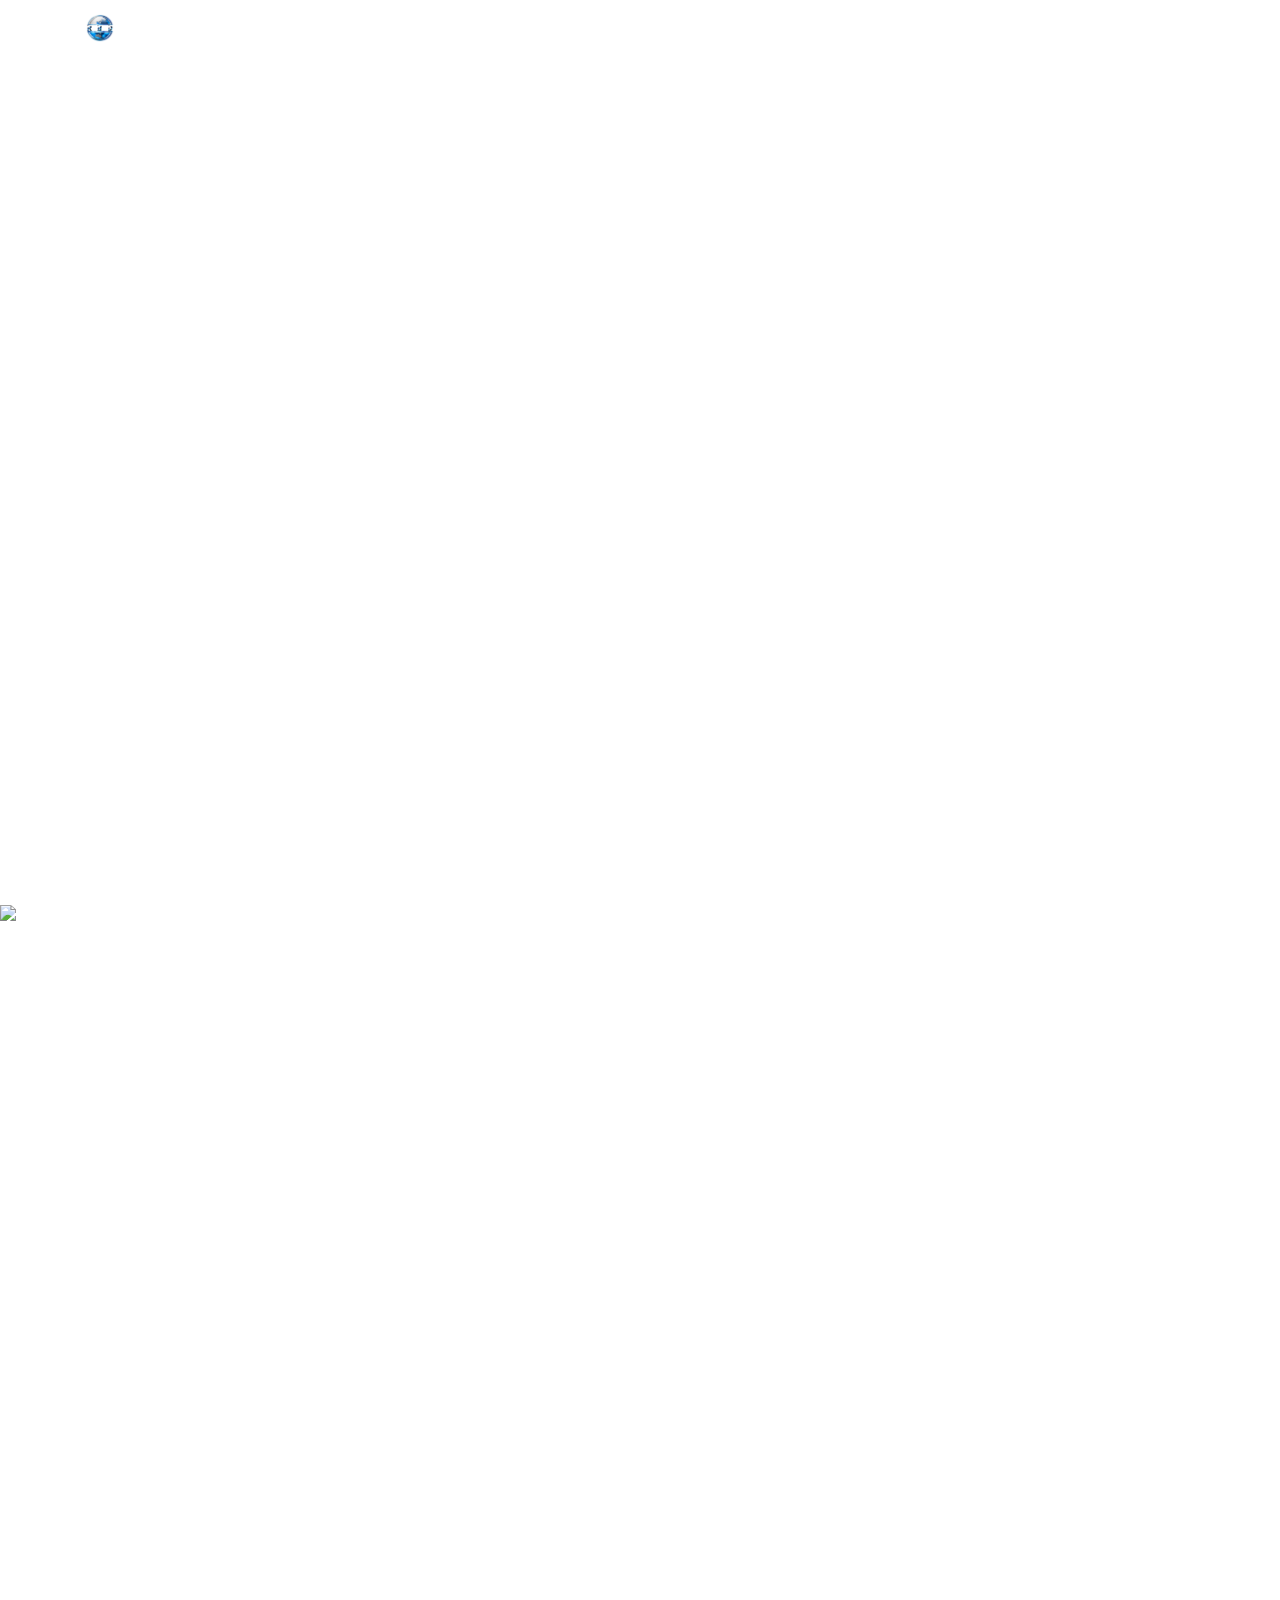
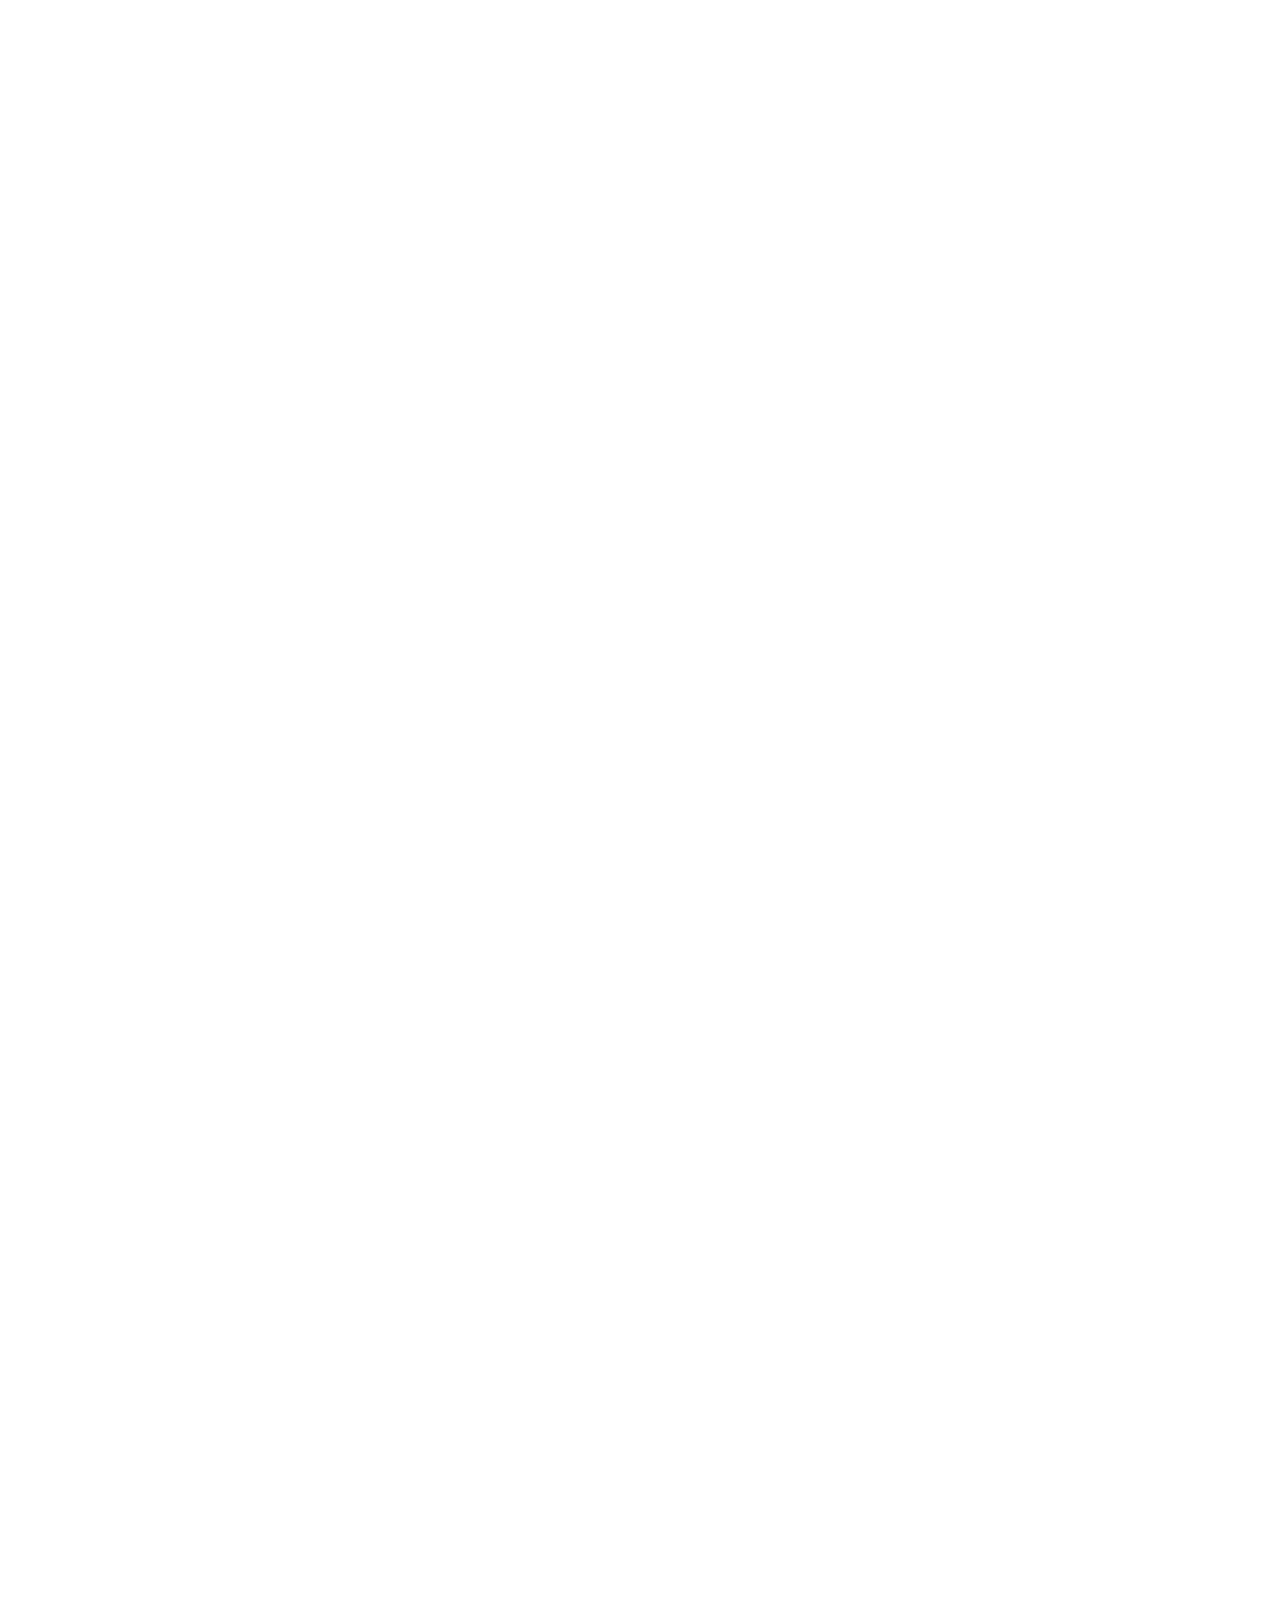
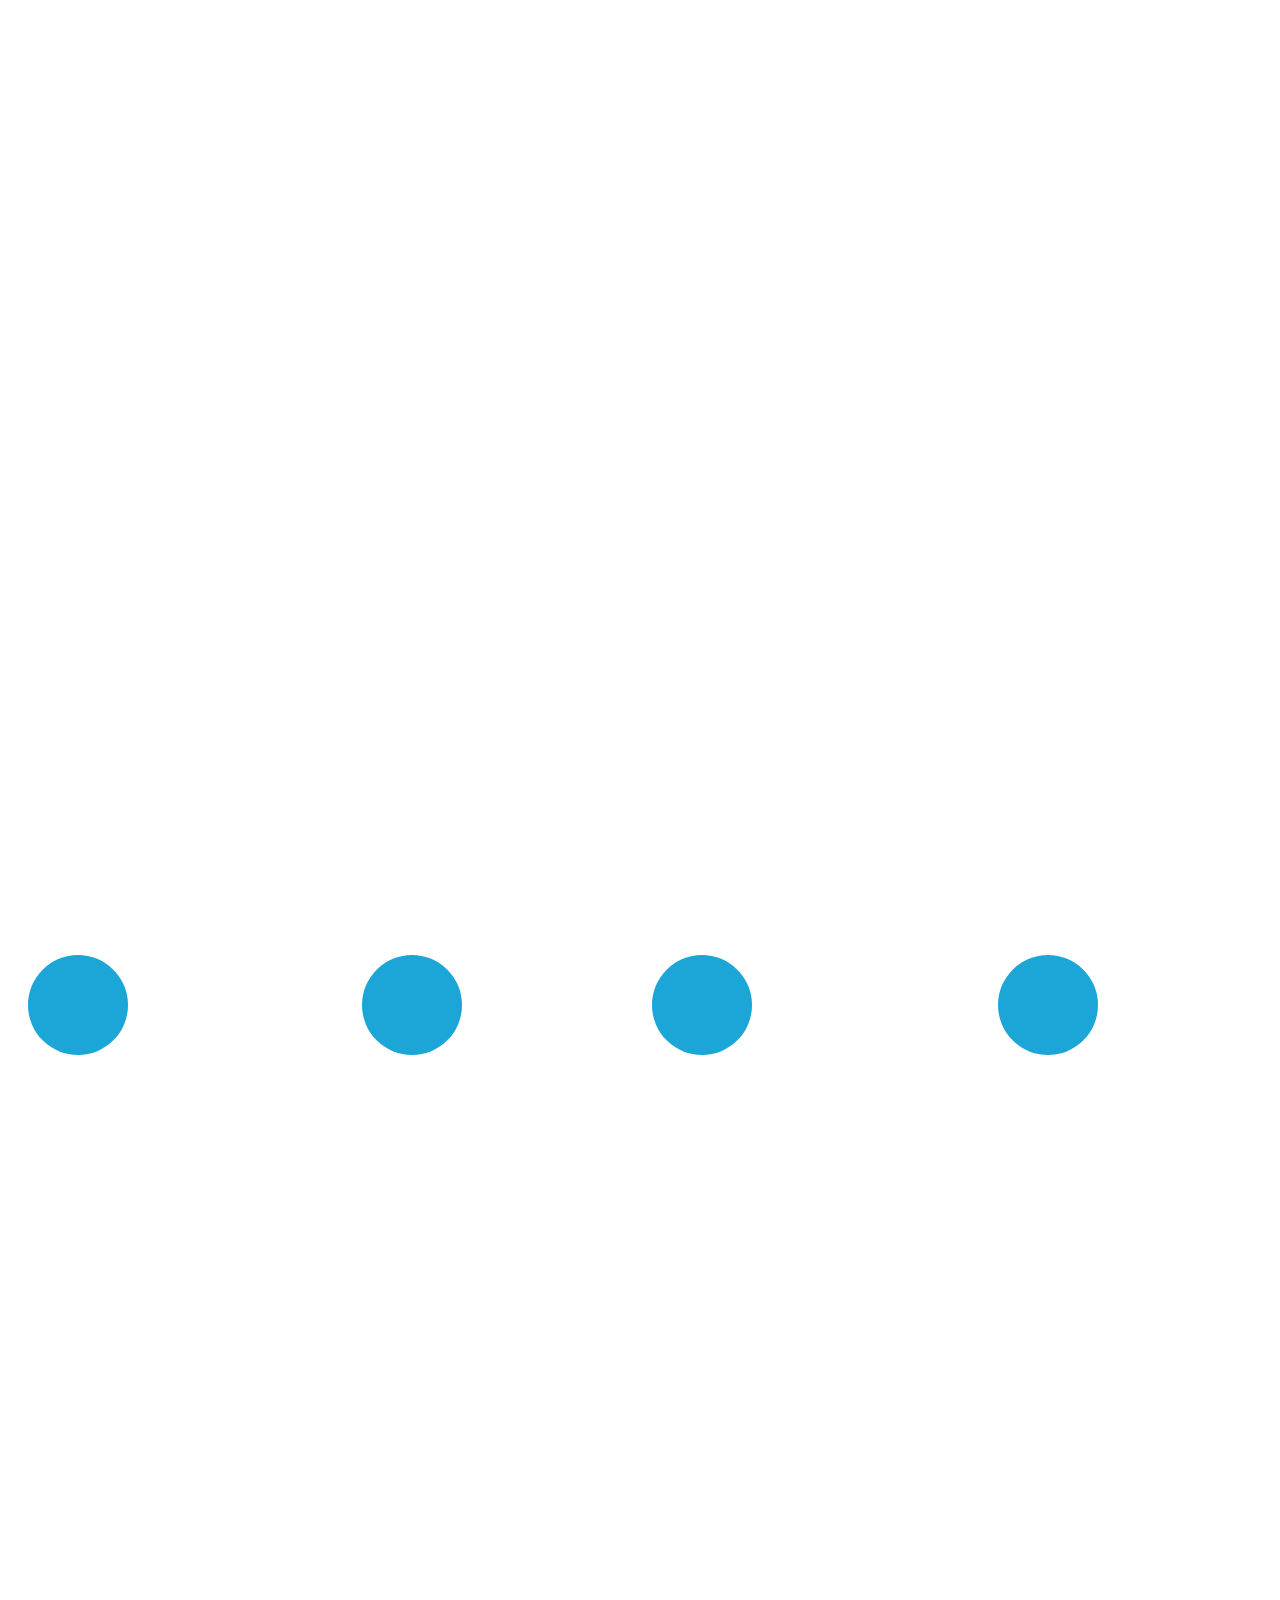
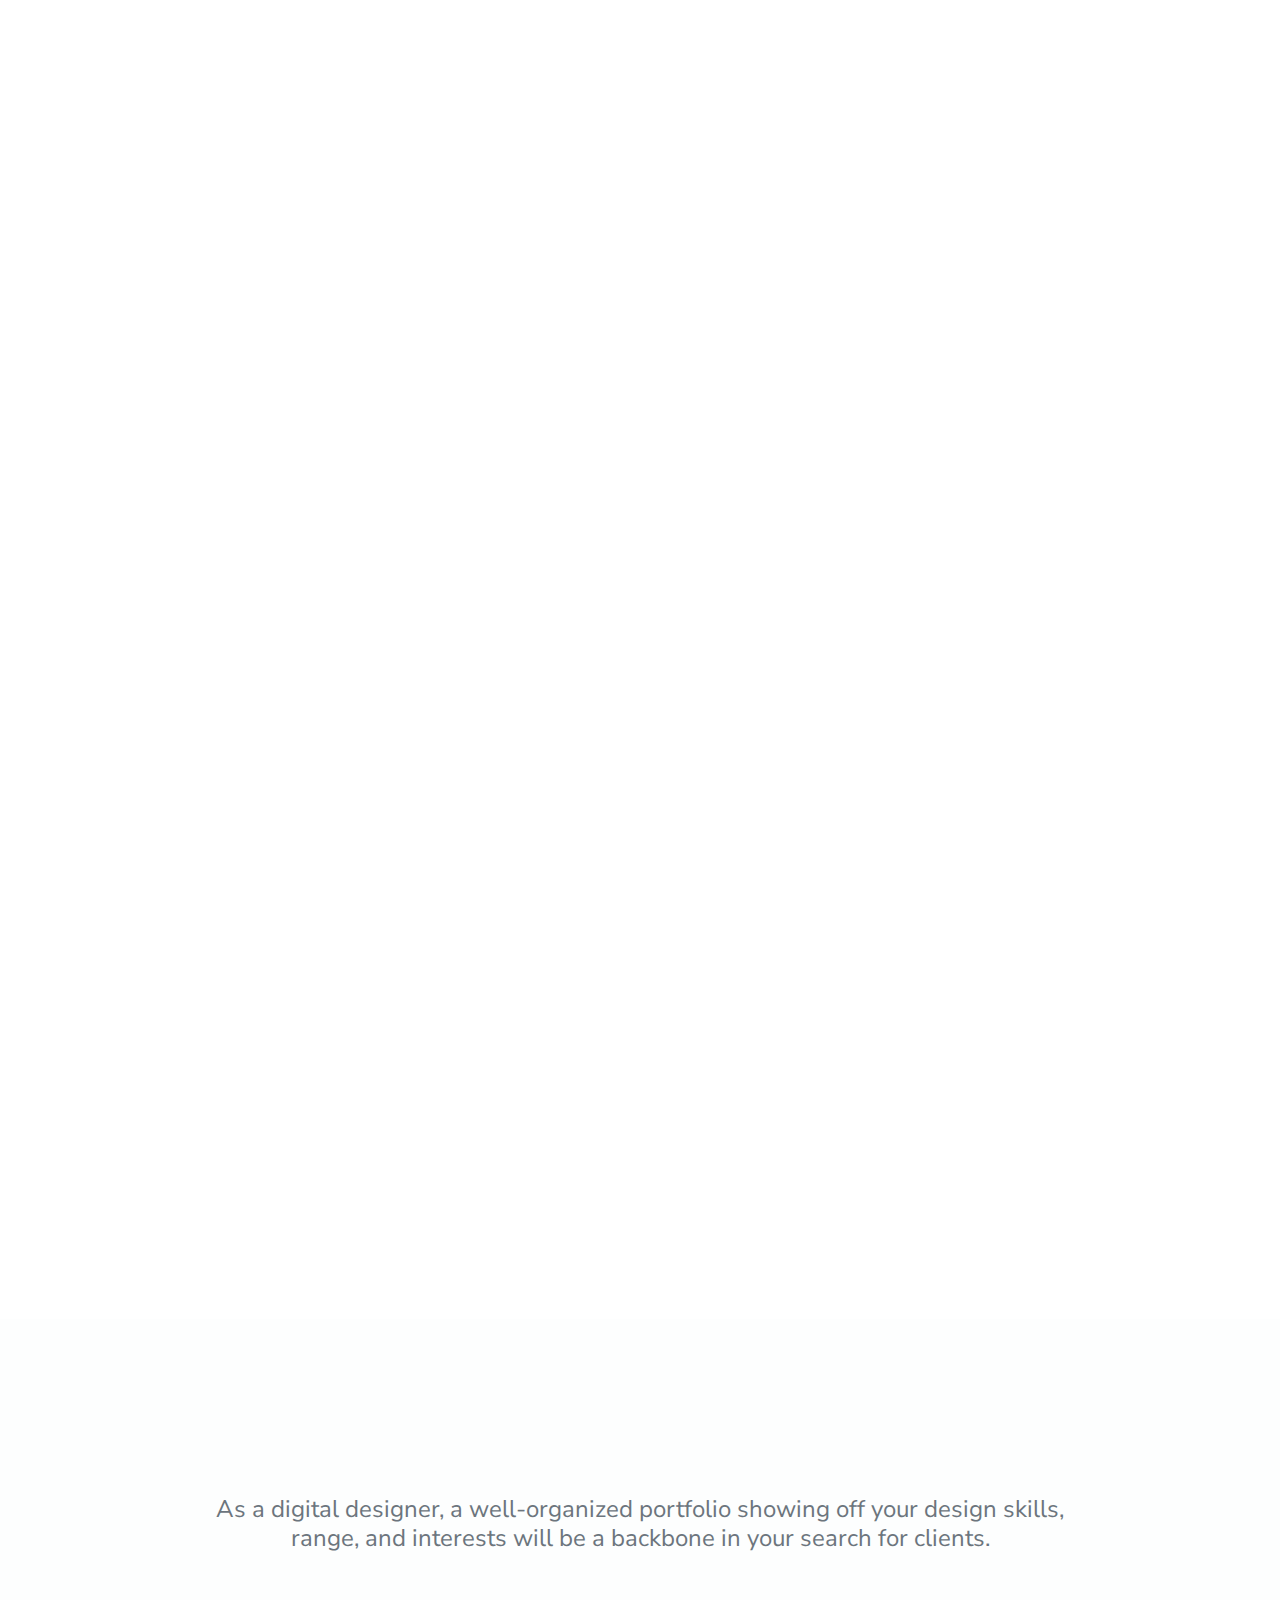
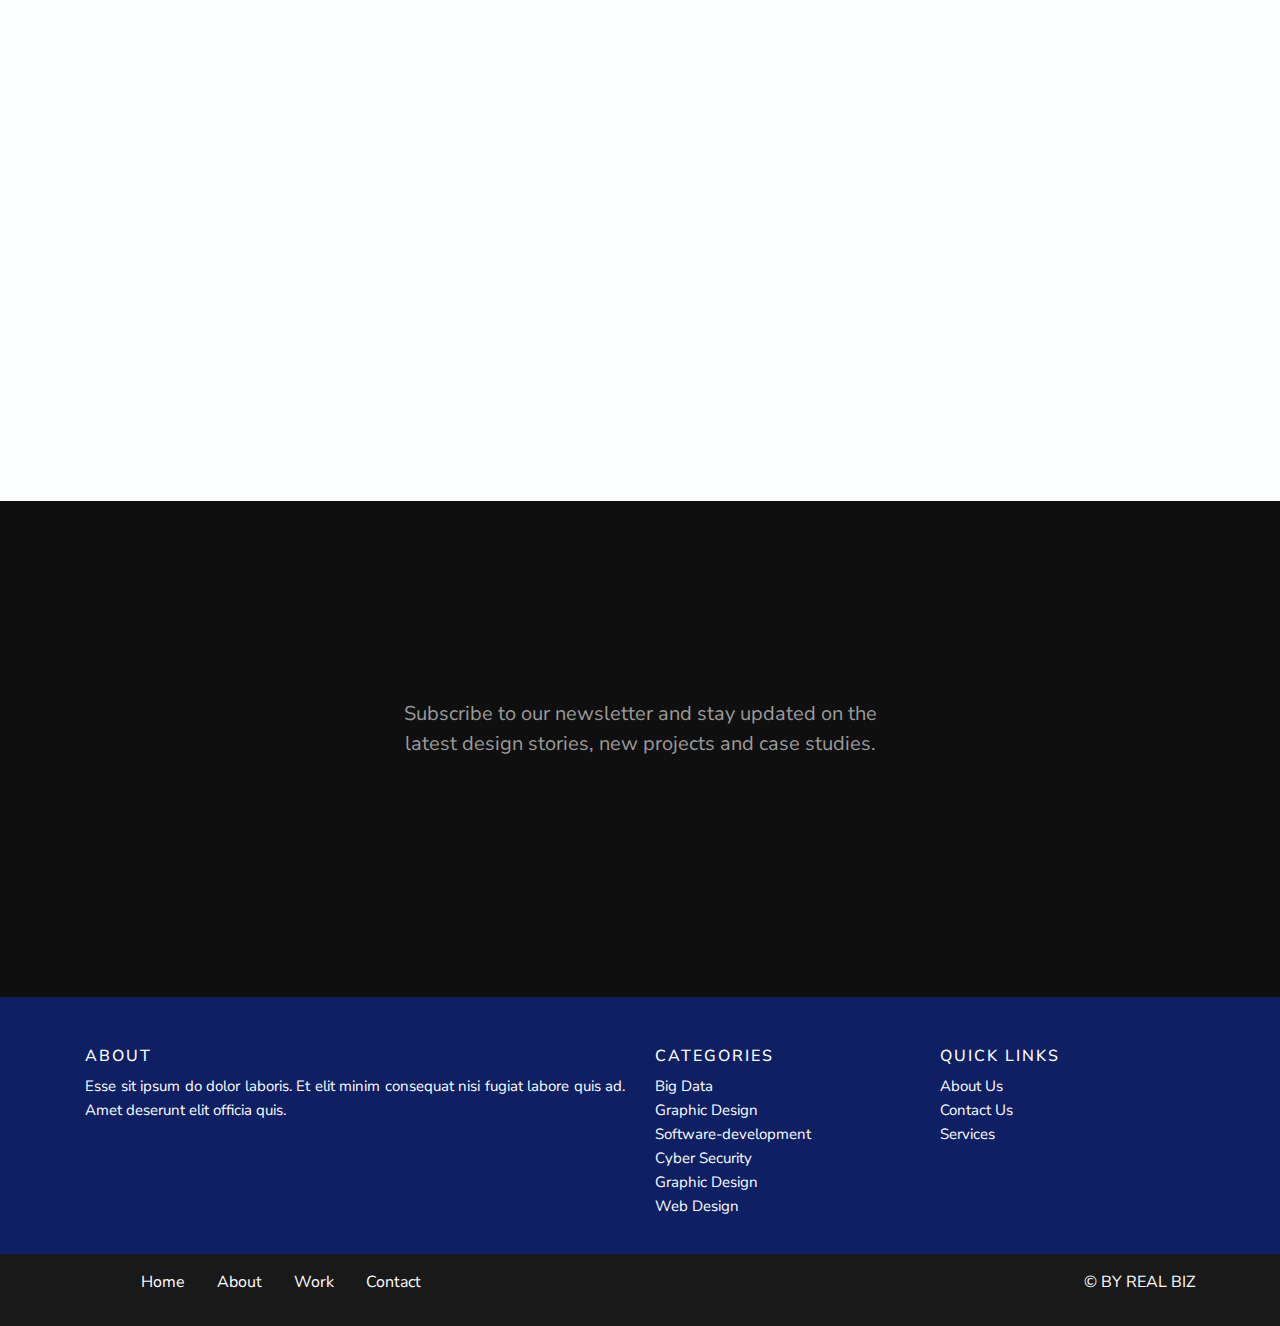
==== commit f719a8fe: "changes" ====
--- a/index.html
+++ b/index.html
@@ -7,6 +7,7 @@
     <title>RBD</title>
     <link rel="stylesheet" href="./css/style.css" />
     <link rel="icon" href="./images/Round Logo.png">
+    <link rel="stylesheet" href="./css/footer.css">
 
     <link
       rel="stylesheet"
@@ -53,21 +54,11 @@
           </div>
           <div class="navbar-collapse collapse w-100 order-3 dual-collapse2">
             <ul class="navbar-nav ml-auto">
-              <li class="nav-item active">
-                <a class="nav-link" href="#">HOME</a>
-              </li>
               <li class="nav-item">
                 <a class="nav-link" href="./about.html">ABOUT</a>
               </li>
               <li class="nav-item">
                 <a class="nav-link" href="./services-creative.html">SERVICES</a>
-              </li>
-              
-              <li class="nav-item">
-                <a class="nav-link" href="#section-3">WORK</a>
-              </li>
-              <li class="nav-item">
-                <a class="nav-link" href="#section-5">STATS</a>
               </li>
               <li class="nav-item">
                 <a class="nav-link" href="contact-us.html">CONTACT</a>
@@ -94,7 +85,7 @@
                   </div>
                 </div>
                 <div class="image-containers"> 
-                  <img src="./images/2.png" alt="" class="images" />
+                  <img src="./images/1.webp" alt="" class="images" />
                 </div>
               </div>
               <div class="slide">
@@ -110,7 +101,7 @@
                   </div>
                 </div>
                 <div class="image-containers">
-                  <img src="./images/3.png" alt="" class="images" />
+                  <img src="./images/2.webp" alt="" class="images" />
                 </div>
               </div>
               <div class="slide">
@@ -126,7 +117,7 @@
                   </div>
                 </div>
                 <div class="image-containers">
-                  <img src="./images/4.png" alt="" class="images" />
+                  <img src="./images/3.webp" alt="" class="images" />
                 </div>
               </div>
               <div class="slide">
@@ -142,7 +133,7 @@
                   </div>
                 </div>
                 <div class="image-containers"> 
-                  <img src="./images/5.png" alt="" class="images" />
+                  <img src="./images/4.webp" alt="" class="images" />
                 </div>
                 
               </div>
@@ -790,8 +781,8 @@
             <h5 class="mt-5">Follow us:</h5>
             <div class="social-icons">
               <a href="#"><i class="icon-social-facebook"></i></a>
-              <a href="#"><i class="icon-social-behance"></i></a>
-              <a href="#"> <i class="icon-social-dribbble"></i></a>
+              <a href="#"><i class="icon-social-linkedin"></i></a>
+              <a href="#"> <i class="icon-social-twitter"></i></a>
               <a href="#"><i class="icon-social-instagram"></i></a>
             </div>
           </div>
--- a/css/style.css
+++ b/css/style.css
@@ -616,7 +616,9 @@
 
 .section-5 {
   padding: 60px 0;
-  background-color: #0e1f64;
+  background-image: url("https://external-content.duckduckgo.com/iu/?u=https%3A%2F%2Fwww.navysealfoundation.org%2Fwp-content%2Fuploads%2F2016%2F06%2FBlue-Texture.jpg&f=1&nofb=1");
+  background-size: cover;
+
 }
 
 .gallery-team {
@@ -903,10 +905,10 @@
   text-decoration: none;
 }
 
-.social-icons > a > i {
-  font-size: 1.5em;
-  margin-right: 1em;
-}
+/* .social-icons > a > i {
+  /* font-size: 1.5em; */
+  /* margin-right: 1em; */
+/* } */ 
 
 .footer-1 {
   background-color: #0f0f0f;
@@ -1052,76 +1054,3 @@
 .counter-text {
   color: white;
 }
-.site-footer {
-  background-color: #26272b;
-  padding: 45px 0 20px;
-  font-size: 15px;
-  line-height: 24px;
-  color: #737373;
-}
-.site-footer hr {
-  border-top-color: #bbb;
-  opacity: 0.5;
-}
-.site-footer hr.small {
-  margin: 20px 0;
-}
-.site-footer h6 {
-  color: #fff;
-  font-size: 16px;
-  text-transform: uppercase;
-  margin-top: 5px;
-  letter-spacing: 2px;
-}
-.site-footer a {
-  color: #737373;
-}
-.site-footer a:hover {
-  color: #3366cc;
-  text-decoration: none;
-}
-.footer-links {
-  padding-left: 0;
-  list-style: none;
-}
-.footer-links li {
-  display: block;
-}
-.footer-links a {
-  color: #737373;
-}
-.footer-links a:active,
-.footer-links a:focus,
-.footer-links a:hover {
-  color: #3366cc;
-  text-decoration: none;
-}
-.footer-links.inline li {
-  display: inline-block;
-}
-
-.copyright-text {
-  margin: 0;
-}
-@media (max-width: 991px) {
-  .site-footer [class^="col-"] {
-    margin-bottom: 30px;
-  }
-}
-@media (max-width: 767px) {
-  .site-footer {
-    padding-bottom: 0;
-  }
-  .site-footer .copyright-text,
-  .site-footer .social-icons {
-    text-align: center;
-  }
-}
-
-@media (max-width: 767px) {
-  .social-icons li.title {
-    display: block;
-    margin-right: 0;
-    font-weight: 600;
-  }
-}
--- a/css/footer.css
+++ b/css/footer.css
@@ -0,0 +1,138 @@
+.site-footer {
+  background-color: #0e1f64;
+  padding: 45px 0 20px;
+  font-size: 15px;
+  line-height: 24px;
+  color: #fff;
+}
+.site-footer hr {
+  border-top-color: #fff;
+  opacity: 0.5;
+}
+.site-footer hr.small {
+  margin: 20px 0;
+}
+.site-footer h6 {
+  color: #fff;
+  font-size: 16px;
+  text-transform: uppercase;
+  margin-top: 5px;
+  letter-spacing: 2px;
+}
+.site-footer a {
+  color: #fff;
+}
+.site-footer a:hover {
+  color: #3366cc;
+  text-decoration: none;
+}
+.footer-links {
+  padding-left: 0;
+  list-style: none;
+}
+.footer-links li {
+  display: block;
+}
+.footer-links a {
+  color: #fff;
+}
+.footer-links a:active,
+.footer-links a:focus,
+.footer-links a:hover {
+  color: #3366cc;
+  text-decoration: none;
+}
+.footer-links.inline li {
+  display: inline-block;
+}
+.site-footer .social-icons {
+  text-align: right;
+}
+.site-footer .social-icons a {
+  width: 40px;
+  height: 40px;
+  line-height: 40px;
+  margin-left: 6px;
+  margin-right: 0;
+  border-radius: 100%;
+  background-color: #fff;
+}
+.copyright-text {
+  margin: 0;
+}
+@media (max-width: 991px) {
+  .site-footer [class^="col-"] {
+    margin-bottom: 30px;
+  }
+}
+@media (max-width: 767px) {
+  .site-footer {
+    padding-bottom: 0;
+  }
+  .site-footer .copyright-text,
+  .site-footer .social-icons {
+    text-align: center;
+  }
+}
+.social-icons {
+  padding-left: 0;
+  margin-bottom: 0;
+  list-style: none;
+}
+.social-icons li {
+  display: inline-block;
+  margin-bottom: 4px;
+}
+.social-icons li.title {
+  margin-right: 15px;
+  text-transform: uppercase;
+  color: #96a2b2;
+  font-weight: 700;
+  font-size: 13px;
+}
+.social-icons a {
+  background-color: #eceeef;
+  color: #818a91;
+  font-size: 16px;
+  display: inline-block;
+  line-height: 44px;
+  width: 44px;
+  height: 44px;
+  text-align: center;
+  margin-right: 8px;
+  border-radius: 100%;
+  -webkit-transition: all 0.2s linear;
+  -o-transition: all 0.2s linear;
+  transition: all 0.2s linear;
+}
+.social-icons a:active,
+.social-icons a:focus,
+.social-icons a:hover {
+  color: #fff;
+  background-color: #29aafe;
+}
+.social-icons.size-sm a {
+  line-height: 34px;
+  height: 34px;
+  width: 34px;
+  font-size: 14px;
+}
+.social-icons a.facebook:hover {
+  background-color: #3b5998;
+}
+.social-icons a.twitter:hover {
+  background-color: #00aced;
+}
+.social-icons a.linkedin:hover {
+  background-color: #007bb6;
+}
+.social-icons a.dribbble:hover {
+  background-color: #ea4c89;
+}
+@media (max-width: 767px) {
+  .social-icons li.title {
+    display: block;
+    margin-right: 0;
+    font-weight: 600;
+  }
+}
